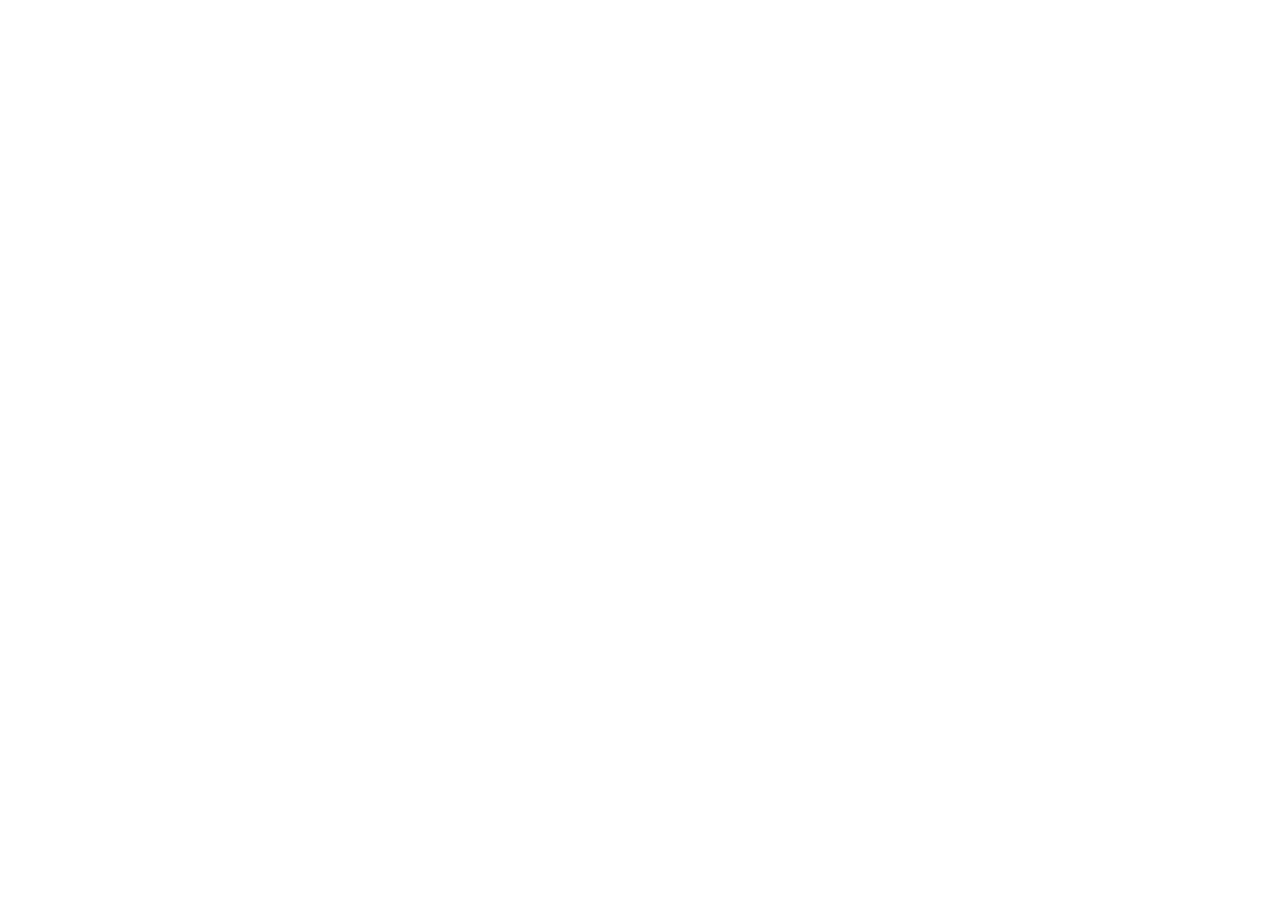
==== about/index.html @ 23fddfbd "update" ====
<!doctype html>
<html lang="zh-CN">

<head>
  <meta charset="UTF-8">
  <link rel="shortcut icon" href="/favicon.ico" />
  <link rel="icon" type="image/svg+xml" href="/favicon.ico" />
  <link rel="apple-touch-icon" href="/favicon.ico">
  <meta name="viewport" content="width=device-width, initial-scale=1.0, maximum-scale=5.0, shrink-to-fit=no">
  <meta http-equiv="x-ua-compatible" content="ie=edge">
  <meta name="author" content="VirtualHotBar">
  <meta name="description" content="WinNew是一个获取原版Windows镜像的网站， 镜像来自于Windows更新服务器，提供直链下载。原汁原味，纯净无修改！">
  <meta property="og:type" content="website">
  <meta property="og:site_name" content="WinNew">
  <meta property="og:description" content="WinNew是一个获取原版Windows镜像的网站， 镜像来自于Windows更新服务器，提供直链下载。原汁原味，纯净无修改！">
  <meta property="og:locale" content="zh_CN">
  <meta property="article:author" content="VirtualHotBar">
  
  <title>WinNew - 关于</title>

  <script type="text/javascript">
    (function(c,l,a,r,i,t,y){
        c[a]=c[a]||function(){(c[a].q=c[a].q||[]).push(arguments)};
        t=l.createElement(r);t.async=1;t.src="https://www.clarity.ms/tag/"+i;
        y=l.getElementsByTagName(r)[0];y.parentNode.insertBefore(t,y);
    })(window, document, "clarity", "script", "ne634b895w");
  </script>
  

</head>

<body style="margin:0;display:block;">
  <div id="root" style="width: 100%;"></div>
  <script type="module" src="../src/App.tsx"></script>
</body>
</html>
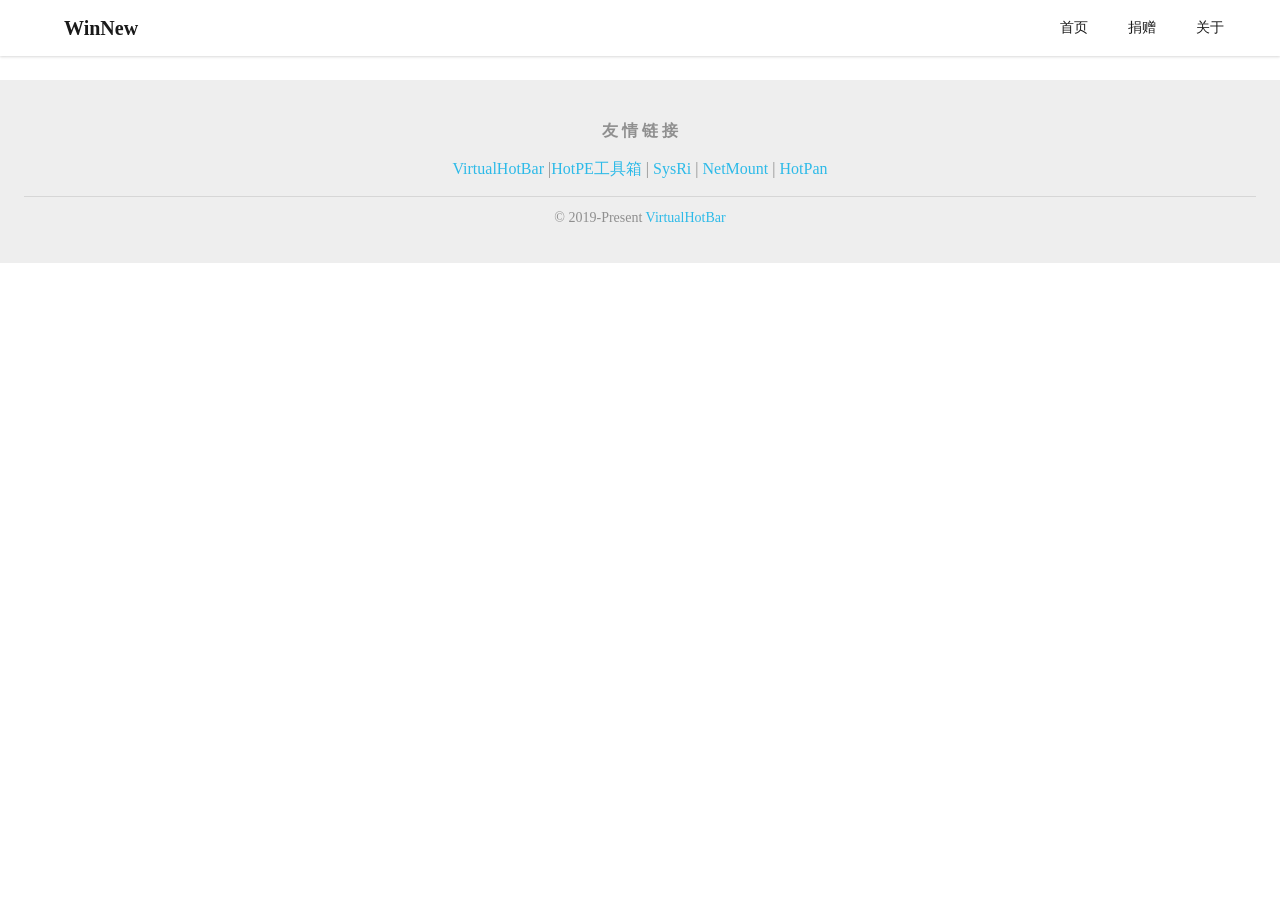
==== commit 73d09601: "Deploying to dist from @ mgz0227/WinNew_Web@f7a3e808bc69de1b3b9329cca08ab1f338e3a740 🚀" ====
--- a/about/index.html
+++ b/about/index.html
@@ -11,6 +11,8 @@
   <meta name="author" content="VirtualHotBar">
   <meta name="description" content="WinNew是一个获取原版Windows镜像的网站， 镜像来自于Windows更新服务器，提供直链下载。原汁原味，纯净无修改！">
   <meta property="og:type" content="website">
+  <meta property="og:title" content="WinNew - 关于">
+  <meta property="og:url" content="https://winnew.cn/about">
   <meta property="og:site_name" content="WinNew">
   <meta property="og:description" content="WinNew是一个获取原版Windows镜像的网站， 镜像来自于Windows更新服务器，提供直链下载。原汁原味，纯净无修改！">
   <meta property="og:locale" content="zh_CN">
@@ -26,11 +28,14 @@
     })(window, document, "clarity", "script", "ne634b895w");
   </script>
   
+  <script charset="UTF-8" id="LA_COLLECT" src="//sdk.51.la/js-sdk-pro.min.js"></script>
+  <script>LA.init({id:"KMXcXkix0m3qBlgg",ck:"KMXcXkix0m3qBlgg"})</script>
 
+  <script type="module" crossorigin src="/static/js/App-CYLGF8KH.js"></script>
+  <link rel="stylesheet" crossorigin href="/static/css/App-DLzxTqqe.css">
 </head>
 
 <body style="margin:0;display:block;">
   <div id="root" style="width: 100%;"></div>
-  <script type="module" src="../src/App.tsx"></script>
 </body>
 </html>
--- a/static/css/App-DLzxTqqe.css
+++ b/static/css/App-DLzxTqqe.css
@@ -0,0 +1 @@
+:root{--td-screen-xs: 320px;--td-screen-sm: 768px;--td-screen-md: 992px;--td-screen-lg: 1200px;--td-screen-xl: 1400px;--td-screen-xxl: 1880px}@-moz-document url-prefix(){.narrow-scrollbar{scrollbar-color:var(--td-scrollbar-color) transparent;scrollbar-width:thin}}.narrow-scrollbar::-webkit-scrollbar{width:8px;height:8px}.narrow-scrollbar::-webkit-scrollbar-thumb{border:2px solid transparent;background-clip:content-box;background-color:var(--td-scrollbar-color);border-radius:15px}.narrow-scrollbar::-webkit-scrollbar-thumb:vertical:hover,.narrow-scrollbar::-webkit-scrollbar-thumb:horizontal:hover{background-color:var(--td-scrollbar-hover-color)}.t-fake-arrow path{-webkit-transition:d .2s;transition:d .2s;stroke:currentcolor}.t-fake-arrow--active path{d:path("M3.75 10.2002L7.99274 5.7998L12.2361 10.0425")}.t-slide-down-enter-active,.t-slide-down-leave-active{-webkit-transition:height .2s cubic-bezier(.38,0,.24,1);transition:height .2s cubic-bezier(.38,0,.24,1)}:root,:root[theme-mode=light]{--td-brand-color-1: #f2f3ff;--td-brand-color-2: #d9e1ff;--td-brand-color-3: #b5c7ff;--td-brand-color-4: #8eabff;--td-brand-color-5: #618dff;--td-brand-color-6: #366ef4;--td-brand-color-7: #0052d9;--td-brand-color-8: #003cab;--td-brand-color-9: #002a7c;--td-brand-color-10: #001a57;--td-warning-color-1: #fff1e9;--td-warning-color-2: #ffd9c2;--td-warning-color-3: #ffb98c;--td-warning-color-4: #fa9550;--td-warning-color-5: #e37318;--td-warning-color-6: #be5a00;--td-warning-color-7: #954500;--td-warning-color-8: #713300;--td-warning-color-9: #532300;--td-warning-color-10: #3b1700;--td-error-color-1: #fff0ed;--td-error-color-2: #ffd8d2;--td-error-color-3: #ffb9b0;--td-error-color-4: #ff9285;--td-error-color-5: #f6685d;--td-error-color-6: #d54941;--td-error-color-7: #ad352f;--td-error-color-8: #881f1c;--td-error-color-9: #68070a;--td-error-color-10: #490002;--td-success-color-1: #e3f9e9;--td-success-color-2: #c6f3d7;--td-success-color-3: #92dab2;--td-success-color-4: #56c08d;--td-success-color-5: #2ba471;--td-success-color-6: #008858;--td-success-color-7: #006c45;--td-success-color-8: #005334;--td-success-color-9: #003b23;--td-success-color-10: #002515;--td-gray-color-1: #f3f3f3;--td-gray-color-2: #eee;--td-gray-color-3: #e8e8e8;--td-gray-color-4: #ddd;--td-gray-color-5: #c6c6c6;--td-gray-color-6: #a6a6a6;--td-gray-color-7: #8b8b8b;--td-gray-color-8: #777;--td-gray-color-9: #5e5e5e;--td-gray-color-10: #4b4b4b;--td-gray-color-11: #393939;--td-gray-color-12: #2c2c2c;--td-gray-color-13: #242424;--td-gray-color-14: #181818;--td-font-white-1: #ffffff;--td-font-white-2: rgba(255, 255, 255, .55);--td-font-white-3: rgba(255, 255, 255, .35);--td-font-white-4: rgba(255, 255, 255, .22);--td-font-gray-1: rgba(0, 0, 0, .9);--td-font-gray-2: rgba(0, 0, 0, .6);--td-font-gray-3: rgba(0, 0, 0, .4);--td-font-gray-4: rgba(0, 0, 0, .26);--td-brand-color: var(--td-brand-color-7);--td-warning-color: var(--td-warning-color-5);--td-error-color: var(--td-error-color-6);--td-success-color: var(--td-success-color-5);--td-brand-color-hover: var(--td-brand-color-6);--td-brand-color-focus: var(--td-brand-color-2);--td-brand-color-active: var(--td-brand-color-8);--td-brand-color-disabled: var(--td-brand-color-3);--td-brand-color-light: var(--td-brand-color-1);--td-brand-color-light-hover: var(--td-brand-color-2);--td-warning-color-hover: var(--td-warning-color-4);--td-warning-color-focus: var(--td-warning-color-2);--td-warning-color-active: var(--td-warning-color-6);--td-warning-color-disabled: var(--td-warning-color-3);--td-warning-color-light: var(--td-warning-color-1);--td-warning-color-light-hover: var(--td-warning-color-2);--td-error-color-hover: var(--td-error-color-5);--td-error-color-focus: var(--td-error-color-2);--td-error-color-active: var(--td-error-color-7);--td-error-color-disabled: var(--td-error-color-3);--td-error-color-light: var(--td-error-color-1);--td-error-color-light-hover: var(--td-error-color-2);--td-success-color-hover: var(--td-success-color-4);--td-success-color-focus: var(--td-success-color-2);--td-success-color-active: var(--td-success-color-6);--td-success-color-disabled: var(--td-success-color-3);--td-success-color-light: var(--td-success-color-1);--td-success-color-light-hover: var(--td-success-color-2);--td-mask-active: rgba(0, 0, 0, .6);--td-mask-disabled: rgba(255, 255, 255, .6);--td-bg-color-page: var(--td-gray-color-2);--td-bg-color-container: #fff;--td-bg-color-container-hover: var(--td-gray-color-1);--td-bg-color-container-active: var(--td-gray-color-3);--td-bg-color-container-select: #fff;--td-bg-color-secondarycontainer: var(--td-gray-color-1);--td-bg-color-secondarycontainer-hover: var(--td-gray-color-2);--td-bg-color-secondarycontainer-active: var(--td-gray-color-4);--td-bg-color-component: var(--td-gray-color-3);--td-bg-color-component-hover: var(--td-gray-color-4);--td-bg-color-component-active: var(--td-gray-color-6);--td-bg-color-secondarycomponent: var(--td-gray-color-4);--td-bg-color-secondarycomponent-hover: var(--td-gray-color-5);--td-bg-color-secondarycomponent-active: var(--td-gray-color-6);--td-bg-color-component-disabled: var(--td-gray-color-2);--td-bg-color-specialcomponent: #fff;--td-text-color-primary: var(--td-font-gray-1);--td-text-color-secondary: var(--td-font-gray-2);--td-text-color-placeholder: var(--td-font-gray-3);--td-text-color-disabled: var(--td-font-gray-4);--td-text-color-anti: #fff;--td-text-color-brand: var(--td-brand-color-7);--td-text-color-link: var(--td-brand-color-8);--td-border-level-1-color: var(--td-gray-color-3);--td-component-stroke: var(--td-gray-color-3);--td-border-level-2-color: var(--td-gray-color-4);--td-component-border: var(--td-gray-color-4);--td-shadow-1: 0 1px 10px rgba(0, 0, 0, .05), 0 4px 5px rgba(0, 0, 0, .08), 0 2px 4px -1px rgba(0, 0, 0, .12);--td-shadow-2: 0 3px 14px 2px rgba(0, 0, 0, .05), 0 8px 10px 1px rgba(0, 0, 0, .06), 0 5px 5px -3px rgba(0, 0, 0, .1);--td-shadow-3: 0 6px 30px 5px rgba(0, 0, 0, .05), 0 16px 24px 2px rgba(0, 0, 0, .04), 0 8px 10px -5px rgba(0, 0, 0, .08);--td-shadow-inset-top: inset 0 .5px 0 #dcdcdc;--td-shadow-inset-right: inset .5px 0 0 #dcdcdc;--td-shadow-inset-bottom: inset 0 -.5px 0 #dcdcdc;--td-shadow-inset-left: inset -.5px 0 0 #dcdcdc;--td-table-shadow-color: rgba(0, 0, 0, .08);--td-scrollbar-color: rgba(0, 0, 0, .1);--td-scrollbar-hover-color: rgba(0, 0, 0, .3);--td-scroll-track-color: #fff}:root[theme-mode=dark]{--td-brand-color-1: #1b2f51;--td-brand-color-2: #173463;--td-brand-color-3: #143975;--td-brand-color-4: #103d88;--td-brand-color-5: #0d429a;--td-brand-color-6: #054bbe;--td-brand-color-7: #2667d4;--td-brand-color-8: #4582e6;--td-brand-color-9: #699ef5;--td-brand-color-10: #96bbf8;--td-warning-color-1: #4f2a1d;--td-warning-color-2: #582f21;--td-warning-color-3: #733c23;--td-warning-color-4: #a75d2b;--td-warning-color-5: #cf6e2d;--td-warning-color-6: #dc7633;--td-warning-color-7: #e8935c;--td-warning-color-8: #ecbf91;--td-warning-color-9: #eed7bf;--td-warning-color-10: #f3e9dc;--td-error-color-1: #472324;--td-error-color-2: #5e2a2d;--td-error-color-3: #703439;--td-error-color-4: #83383e;--td-error-color-5: #a03f46;--td-error-color-6: #c64751;--td-error-color-7: #de6670;--td-error-color-8: #ec888e;--td-error-color-9: #edb1b6;--td-error-color-10: #eeced0;--td-success-color-1: #193a2a;--td-success-color-2: #1a4230;--td-success-color-3: #17533d;--td-success-color-4: #0d7a55;--td-success-color-5: #059465;--td-success-color-6: #43af8a;--td-success-color-7: #46bf96;--td-success-color-8: #80d2b6;--td-success-color-9: #b4e1d3;--td-success-color-10: #deede8;--td-gray-color-1: #f3f3f3;--td-gray-color-2: #eee;--td-gray-color-3: #e8e8e8;--td-gray-color-4: #ddd;--td-gray-color-5: #c6c6c6;--td-gray-color-6: #a6a6a6;--td-gray-color-7: #8b8b8b;--td-gray-color-8: #777;--td-gray-color-9: #5e5e5e;--td-gray-color-10: #4b4b4b;--td-gray-color-11: #393939;--td-gray-color-12: #2c2c2c;--td-gray-color-13: #242424;--td-gray-color-14: #181818;--td-font-white-1: rgba(255, 255, 255, .9);--td-font-white-2: rgba(255, 255, 255, .55);--td-font-white-3: rgba(255, 255, 255, .35);--td-font-white-4: rgba(255, 255, 255, .22);--td-font-gray-1: rgba(0, 0, 0, .9);--td-font-gray-2: rgba(0, 0, 0, .6);--td-font-gray-3: rgba(0, 0, 0, .4);--td-font-gray-4: rgba(0, 0, 0, .26);--td-brand-color: var(--td-brand-color-8);--td-warning-color: var(--td-warning-color-5);--td-error-color: var(--td-error-color-6);--td-success-color: var(--td-success-color-5);--td-brand-color-hover: var(--td-brand-color-7);--td-brand-color-focus: var(--td-brand-color-2);--td-brand-color-active: var(--td-brand-color-9);--td-brand-color-disabled: var(--td-brand-color-3);--td-brand-color-light: var(--td-brand-color-1);--td-brand-color-light-hover: var(--td-brand-color-2);--td-warning-color-hover: var(--td-warning-color-4);--td-warning-color-focus: var(--td-warning-color-2);--td-warning-color-active: var(--td-warning-color-6);--td-warning-color-disabled: var(--td-warning-color-3);--td-warning-color-light: var(--td-warning-color-1);--td-warning-color-light-hover: var(--td-warning-color-2);--td-error-color-hover: var(--td-error-color-5);--td-error-color-focus: var(--td-error-color-2);--td-error-color-active: var(--td-error-color-7);--td-error-color-disabled: var(--td-error-color-3);--td-error-color-light: var(--td-error-color-1);--td-error-color-light-hover: var(--td-error-color-2);--td-success-color-hover: var(--td-success-color-4);--td-success-color-focus: var(--td-success-color-2);--td-success-color-active: var(--td-success-color-6);--td-success-color-disabled: var(--td-success-color-3);--td-success-color-light: var(--td-success-color-1);--td-success-color-light-hover: var(--td-success-color-2);--td-mask-active: rgba(0, 0, 0, .4);--td-mask-disabled: rgba(0, 0, 0, .6);--td-bg-color-page: var(--td-gray-color-14);--td-bg-color-container: var(--td-gray-color-13);--td-bg-color-container-hover: var(--td-gray-color-12);--td-bg-color-container-active: var(--td-gray-color-10);--td-bg-color-container-select: var(--td-gray-color-9);--td-bg-color-secondarycontainer: var(--td-gray-color-12);--td-bg-color-secondarycontainer-hover: var(--td-gray-color-11);--td-bg-color-secondarycontainer-active: var(--td-gray-color-9);--td-bg-color-component: var(--td-gray-color-11);--td-bg-color-component-hover: var(--td-gray-color-10);--td-bg-color-component-active: var(--td-gray-color-9);--td-bg-color-secondarycomponent: var(--td-gray-color-10);--td-bg-color-secondarycomponent-hover: var(--td-gray-color-9);--td-bg-color-secondarycomponent-active: var(--td-gray-color-8);--td-bg-color-component-disabled: var(--td-gray-color-12);--td-bg-color-specialcomponent: transparent;--td-text-color-primary: var(--td-font-white-1);--td-text-color-secondary: var(--td-font-white-2);--td-text-color-placeholder: var(--td-font-white-3);--td-text-color-disabled: var(--td-font-white-4);--td-text-color-anti: #fff;--td-text-color-brand: var(--td-brand-color-8);--td-text-color-link: var(--td-brand-color-8);--td-border-level-1-color: var(--td-gray-color-11);--td-component-stroke: var(--td-gray-color-11);--td-border-level-2-color: var(--td-gray-color-9);--td-component-border: var(--td-gray-color-9);--td-shadow-1: 0 4px 6px rgba(0, 0, 0, .06), 0 1px 10px rgba(0, 0, 0, .08), 0 2px 4px rgba(0, 0, 0, .12);--td-shadow-2: 0 8px 10px rgba(0, 0, 0, .12), 0 3px 14px rgba(0, 0, 0, .1), 0 5px 5px rgba(0, 0, 0, .16);--td-shadow-3: 0 16px 24px rgba(0, 0, 0, .14), 0 6px 30px rgba(0, 0, 0, .12), 0 8px 10px rgba(0, 0, 0, .2);--td-shadow-inset-top: inset 0 .5px 0 #5e5e5e;--td-shadow-inset-right: inset .5px 0 0 #5e5e5e;--td-shadow-inset-bottom: inset 0 -.5px 0 #5e5e5e;--td-shadow-inset-left: inset -.5px 0 0 #5e5e5e;--td-table-shadow-color: rgba(0, 0, 0, .55);--td-scrollbar-color: rgba(255, 255, 255, .1);--td-scrollbar-hover-color: rgba(255, 255, 255, .3);--td-scroll-track-color: #333}:root{--td-radius-small: 2px;--td-radius-default: 3px;--td-radius-medium: 6px;--td-radius-large: 9px;--td-radius-extraLarge: 12px;--td-radius-round: 999px;--td-radius-circle: 50%}:root{--td-font-family: PingFang SC, Microsoft YaHei, Arial Regular;--td-font-family-medium: PingFang SC, Microsoft YaHei, Arial Medium;--td-font-size-link-small: 12px;--td-font-size-link-medium: 14px;--td-font-size-link-large: 16px;--td-font-size-mark-small: 12px;--td-font-size-mark-medium: 14px;--td-font-size-body-small: 12px;--td-font-size-body-medium: 14px;--td-font-size-body-large: 16px;--td-font-size-title-small: 14px;--td-font-size-title-medium: 16px;--td-font-size-title-large: 20px;--td-font-size-headline-small: 24px;--td-font-size-headline-medium: 28px;--td-font-size-headline-large: 36px;--td-font-size-display-medium: 48px;--td-font-size-display-large: 64px;--td-line-height-link-small: 20px;--td-line-height-link-medium: 22px;--td-line-height-link-large: 24px;--td-line-height-mark-small: 20px;--td-line-height-mark-medium: 22px;--td-line-height-body-small: 20px;--td-line-height-body-medium: 22px;--td-line-height-body-large: 24px;--td-line-height-title-small: 22px;--td-line-height-title-medium: 24px;--td-line-height-title-large: 28px;--td-line-height-headline-small: 32px;--td-line-height-headline-medium: 36px;--td-line-height-headline-large: 44px;--td-line-height-display-medium: 56px;--td-line-height-display-large: 72px;--td-font-link-small: var(--td-font-size-link-small) / var(--td-line-height-link-small) var(--td-font-family);--td-font-link-medium: var(--td-font-size-link-medium) / var(--td-line-height-link-medium) var(--td-font-family);--td-font-link-large: var(--td-font-size-link-large) / var(--td-line-height-link-large) var(--td-font-family);--td-font-mark-small: 600 var(--td-font-size-mark-small) / var(--td-line-height-mark-small) var(--td-font-family);--td-font-mark-medium: 600 var(--td-font-size-mark-medium) / var(--td-line-height-mark-medium) var(--td-font-family);--td-font-body-small: var(--td-font-size-body-small) / var(--td-line-height-body-small) var(--td-font-family);--td-font-body-medium: var(--td-font-size-body-medium) / var(--td-line-height-body-medium) var(--td-font-family);--td-font-body-large: var(--td-font-size-body-large) / var(--td-line-height-body-large) var(--td-font-family);--td-font-title-small: 600 var(--td-font-size-title-small) / var(--td-line-height-title-small) var(--td-font-family);--td-font-title-medium: 600 var(--td-font-size-title-medium) / var(--td-line-height-title-medium) var(--td-font-family);--td-font-title-large: 600 var(--td-font-size-title-large) / var(--td-line-height-title-large) var(--td-font-family);--td-font-headline-small: 600 var(--td-font-size-headline-small) / var(--td-line-height-headline-small) var(--td-font-family);--td-font-headline-medium: 600 var(--td-font-size-headline-medium) / var(--td-line-height-headline-medium) var(--td-font-family);--td-font-headline-large: 600 var(--td-font-size-headline-large) / var(--td-line-height-headline-large) var(--td-font-family);--td-font-display-medium: 600 var(--td-font-size-display-medium) / var(--td-line-height-display-medium) var(--td-font-family);--td-font-display-large: 600 var(--td-font-size-display-large) / var(--td-line-height-display-large) var(--td-font-family)}:root{--td-size-1: 2px;--td-size-2: 4px;--td-size-3: 6px;--td-size-4: 8px;--td-size-5: 12px;--td-size-6: 16px;--td-size-7: 20px;--td-size-8: 24px;--td-size-9: 28px;--td-size-10: 32px;--td-size-11: 36px;--td-size-12: 40px;--td-size-13: 48px;--td-size-14: 56px;--td-size-15: 64px;--td-size-16: 72px;--td-comp-size-xxxs: var(--td-size-6);--td-comp-size-xxs: var(--td-size-7);--td-comp-size-xs: var(--td-size-8);--td-comp-size-s: var(--td-size-9);--td-comp-size-m: var(--td-size-10);--td-comp-size-l: var(--td-size-11);--td-comp-size-xl: var(--td-size-12);--td-comp-size-xxl: var(--td-size-13);--td-comp-size-xxxl: var(--td-size-14);--td-comp-size-xxxxl: var(--td-size-15);--td-comp-size-xxxxxl: var(--td-size-16);--td-pop-padding-s: var(--td-size-2);--td-pop-padding-m: var(--td-size-3);--td-pop-padding-l: var(--td-size-4);--td-pop-padding-xl: var(--td-size-5);--td-pop-padding-xxl: var(--td-size-6);--td-comp-paddingLR-xxs: var(--td-size-1);--td-comp-paddingLR-xs: var(--td-size-2);--td-comp-paddingLR-s: var(--td-size-4);--td-comp-paddingLR-m: var(--td-size-5);--td-comp-paddingLR-l: var(--td-size-6);--td-comp-paddingLR-xl: var(--td-size-8);--td-comp-paddingLR-xxl: var(--td-size-10);--td-comp-paddingTB-xxs: var(--td-size-1);--td-comp-paddingTB-xs: var(--td-size-2);--td-comp-paddingTB-s: var(--td-size-4);--td-comp-paddingTB-m: var(--td-size-5);--td-comp-paddingTB-l: var(--td-size-6);--td-comp-paddingTB-xl: var(--td-size-8);--td-comp-paddingTB-xxl: var(--td-size-10);--td-comp-margin-xxs: var(--td-size-1);--td-comp-margin-xs: var(--td-size-2);--td-comp-margin-s: var(--td-size-4);--td-comp-margin-m: var(--td-size-5);--td-comp-margin-l: var(--td-size-6);--td-comp-margin-xl: var(--td-size-7);--td-comp-margin-xxl: var(--td-size-8);--td-comp-margin-xxxl: var(--td-size-10);--td-comp-margin-xxxxl: var(--td-size-12)}html{background-color:var(--td-bg-color-container)}p{font-size:1rem}.class-link{color:#2dbae8;text-decoration:none!important;transition:opacity .1s ease}.class-link:hover{opacity:.8;text-decoration:none!important}.class-link:visited,.class-link:active{text-decoration:none!important}.class-link[disabled]{cursor:not-allowed;opacity:.6}.donation-table{margin:0 auto;width:100%;max-width:800px;border-collapse:collapse}.donation-table th,.donation-table td{border:1px solid var(--td-bg-color-page);padding:8px 12px;text-align:center}.donation-table thead{background-color:var(--td-bg-color-page)}.donation-table thead th{font-weight:400;color:var(--td-text-color-primary);text-align:center}.donation-table img{max-width:100%}.t-layout{font:var(--td-font-body-medium);color:var(--td-text-color-primary);-webkit-box-sizing:border-box;box-sizing:border-box;margin:0;padding:0;list-style:none}.t-layout,.t-layout__direction-vertical{display:-webkit-box;display:-ms-flexbox;display:flex;-webkit-box-orient:vertical;-webkit-box-direction:normal;-ms-flex-direction:column;flex-direction:column;background:var(--td-bg-color-page);-webkit-box-flex:1;-ms-flex:auto;flex:auto}.t-layout--with-sider,.t-layout__direction-horizontal{-webkit-box-orient:horizontal;-webkit-box-direction:normal;-ms-flex-direction:row;flex-direction:row}.t-layout__header{height:var(--td-comp-size-xxxl);background-color:var(--td-bg-color-container)}.t-layout__content{-webkit-box-flex:1;-ms-flex:auto;flex:auto}.t-layout__sider{position:relative;-webkit-transition:all .2s;transition:all .2s;background:var(--td-bg-color-container);width:232px}.t-layout__footer{color:var(--td-text-color-placeholder);padding:24px}.t-row{font:var(--td-font-body-medium);color:var(--td-text-color-primary);-webkit-box-sizing:border-box;box-sizing:border-box;margin:0;padding:0;list-style:none;display:-webkit-box;display:-ms-flexbox;display:flex;-webkit-box-orient:horizontal;-webkit-box-direction:normal;-ms-flex-flow:row wrap;flex-flow:row wrap}.t-row--start{-webkit-box-pack:start;-ms-flex-pack:start;justify-content:flex-start}.t-row--center{-webkit-box-pack:center;-ms-flex-pack:center;justify-content:center}.t-row--end{-webkit-box-pack:end;-ms-flex-pack:end;justify-content:flex-end}.t-row--space-between{-webkit-box-pack:justify;-ms-flex-pack:justify;justify-content:space-between}.t-row--space-around{-ms-flex-pack:distribute;justify-content:space-around}.t-row--top{-webkit-box-align:start;-ms-flex-align:start;align-items:flex-start}.t-row--middle{-webkit-box-align:center;-ms-flex-align:center;align-items:center}.t-row--bottom{-webkit-box-align:end;-ms-flex-align:end;align-items:flex-end}.t-row--align-top,.t-row--align-start{-webkit-box-align:start;-ms-flex-align:start;align-items:flex-start}.t-row--align-middle,.t-row--align-center{-webkit-box-align:center;-ms-flex-align:center;align-items:center}.t-row--align-bottom,.t-row--align-end{-webkit-box-align:end;-ms-flex-align:end;align-items:flex-end}.t-row--align-stretch{-webkit-box-align:stretch;-ms-flex-align:stretch;align-items:stretch}.t-row--align-baseline{-webkit-box-align:baseline;-ms-flex-align:baseline;align-items:baseline}.t-col{position:relative;max-width:100%;min-height:1px;-webkit-box-sizing:border-box;box-sizing:border-box}.t-col-12{display:block;-webkit-box-flex:0;-ms-flex:0 0 100%;flex:0 0 100%;max-width:100%}.t-col-push-12{left:100%}.t-col-pull-12{right:100%}.t-col-offset-12{margin-left:100%}.t-col-order-12{-webkit-box-ordinal-group:13;-ms-flex-order:12;order:12}.t-col-11{display:block;-webkit-box-flex:0;-ms-flex:0 0 91.66666667%;flex:0 0 91.66666667%;max-width:91.66666667%}.t-col-push-11{left:91.66666667%}.t-col-pull-11{right:91.66666667%}.t-col-offset-11{margin-left:91.66666667%}.t-col-order-11{-webkit-box-ordinal-group:12;-ms-flex-order:11;order:11}.t-col-10{display:block;-webkit-box-flex:0;-ms-flex:0 0 83.33333333%;flex:0 0 83.33333333%;max-width:83.33333333%}.t-col-push-10{left:83.33333333%}.t-col-pull-10{right:83.33333333%}.t-col-offset-10{margin-left:83.33333333%}.t-col-order-10{-webkit-box-ordinal-group:11;-ms-flex-order:10;order:10}.t-col-9{display:block;-webkit-box-flex:0;-ms-flex:0 0 75%;flex:0 0 75%;max-width:75%}.t-col-push-9{left:75%}.t-col-pull-9{right:75%}.t-col-offset-9{margin-left:75%}.t-col-order-9{-webkit-box-ordinal-group:10;-ms-flex-order:9;order:9}.t-col-8{display:block;-webkit-box-flex:0;-ms-flex:0 0 66.66666667%;flex:0 0 66.66666667%;max-width:66.66666667%}.t-col-push-8{left:66.66666667%}.t-col-pull-8{right:66.66666667%}.t-col-offset-8{margin-left:66.66666667%}.t-col-order-8{-webkit-box-ordinal-group:9;-ms-flex-order:8;order:8}.t-col-7{display:block;-webkit-box-flex:0;-ms-flex:0 0 58.33333333%;flex:0 0 58.33333333%;max-width:58.33333333%}.t-col-push-7{left:58.33333333%}.t-col-pull-7{right:58.33333333%}.t-col-offset-7{margin-left:58.33333333%}.t-col-order-7{-webkit-box-ordinal-group:8;-ms-flex-order:7;order:7}.t-col-6{display:block;-webkit-box-flex:0;-ms-flex:0 0 50%;flex:0 0 50%;max-width:50%}.t-col-push-6{left:50%}.t-col-pull-6{right:50%}.t-col-offset-6{margin-left:50%}.t-col-order-6{-webkit-box-ordinal-group:7;-ms-flex-order:6;order:6}.t-col-5{display:block;-webkit-box-flex:0;-ms-flex:0 0 41.66666667%;flex:0 0 41.66666667%;max-width:41.66666667%}.t-col-push-5{left:41.66666667%}.t-col-pull-5{right:41.66666667%}.t-col-offset-5{margin-left:41.66666667%}.t-col-order-5{-webkit-box-ordinal-group:6;-ms-flex-order:5;order:5}.t-col-4{display:block;-webkit-box-flex:0;-ms-flex:0 0 33.33333333%;flex:0 0 33.33333333%;max-width:33.33333333%}.t-col-push-4{left:33.33333333%}.t-col-pull-4{right:33.33333333%}.t-col-offset-4{margin-left:33.33333333%}.t-col-order-4{-webkit-box-ordinal-group:5;-ms-flex-order:4;order:4}.t-col-3{display:block;-webkit-box-flex:0;-ms-flex:0 0 25%;flex:0 0 25%;max-width:25%}.t-col-push-3{left:25%}.t-col-pull-3{right:25%}.t-col-offset-3{margin-left:25%}.t-col-order-3{-webkit-box-ordinal-group:4;-ms-flex-order:3;order:3}.t-col-2{display:block;-webkit-box-flex:0;-ms-flex:0 0 16.66666667%;flex:0 0 16.66666667%;max-width:16.66666667%}.t-col-push-2{left:16.66666667%}.t-col-pull-2{right:16.66666667%}.t-col-offset-2{margin-left:16.66666667%}.t-col-order-2{-webkit-box-ordinal-group:3;-ms-flex-order:2;order:2}.t-col-1{display:block;-webkit-box-flex:0;-ms-flex:0 0 8.33333333%;flex:0 0 8.33333333%;max-width:8.33333333%}.t-col-push-1{left:8.33333333%}.t-col-pull-1{right:8.33333333%}.t-col-offset-1{margin-left:8.33333333%}.t-col-order-1{-webkit-box-ordinal-group:2;-ms-flex-order:1;order:1}.t-col-0{display:none}.t-col-offset-0{margin-left:0}.t-col-order-0{-webkit-box-ordinal-group:1;-ms-flex-order:0;order:0}.t-col-xs-12{display:block;-webkit-box-flex:0;-ms-flex:0 0 100%;flex:0 0 100%;max-width:100%}.t-col-xs-push-12{left:100%}.t-col-xs-pull-12{right:100%}.t-col-xs-offset-12{margin-left:100%}.t-col-xs-order-12{-webkit-box-ordinal-group:13;-ms-flex-order:12;order:12}.t-col-xs-11{display:block;-webkit-box-flex:0;-ms-flex:0 0 91.66666667%;flex:0 0 91.66666667%;max-width:91.66666667%}.t-col-xs-push-11{left:91.66666667%}.t-col-xs-pull-11{right:91.66666667%}.t-col-xs-offset-11{margin-left:91.66666667%}.t-col-xs-order-11{-webkit-box-ordinal-group:12;-ms-flex-order:11;order:11}.t-col-xs-10{display:block;-webkit-box-flex:0;-ms-flex:0 0 83.33333333%;flex:0 0 83.33333333%;max-width:83.33333333%}.t-col-xs-push-10{left:83.33333333%}.t-col-xs-pull-10{right:83.33333333%}.t-col-xs-offset-10{margin-left:83.33333333%}.t-col-xs-order-10{-webkit-box-ordinal-group:11;-ms-flex-order:10;order:10}.t-col-xs-9{display:block;-webkit-box-flex:0;-ms-flex:0 0 75%;flex:0 0 75%;max-width:75%}.t-col-xs-push-9{left:75%}.t-col-xs-pull-9{right:75%}.t-col-xs-offset-9{margin-left:75%}.t-col-xs-order-9{-webkit-box-ordinal-group:10;-ms-flex-order:9;order:9}.t-col-xs-8{display:block;-webkit-box-flex:0;-ms-flex:0 0 66.66666667%;flex:0 0 66.66666667%;max-width:66.66666667%}.t-col-xs-push-8{left:66.66666667%}.t-col-xs-pull-8{right:66.66666667%}.t-col-xs-offset-8{margin-left:66.66666667%}.t-col-xs-order-8{-webkit-box-ordinal-group:9;-ms-flex-order:8;order:8}.t-col-xs-7{display:block;-webkit-box-flex:0;-ms-flex:0 0 58.33333333%;flex:0 0 58.33333333%;max-width:58.33333333%}.t-col-xs-push-7{left:58.33333333%}.t-col-xs-pull-7{right:58.33333333%}.t-col-xs-offset-7{margin-left:58.33333333%}.t-col-xs-order-7{-webkit-box-ordinal-group:8;-ms-flex-order:7;order:7}.t-col-xs-6{display:block;-webkit-box-flex:0;-ms-flex:0 0 50%;flex:0 0 50%;max-width:50%}.t-col-xs-push-6{left:50%}.t-col-xs-pull-6{right:50%}.t-col-xs-offset-6{margin-left:50%}.t-col-xs-order-6{-webkit-box-ordinal-group:7;-ms-flex-order:6;order:6}.t-col-xs-5{display:block;-webkit-box-flex:0;-ms-flex:0 0 41.66666667%;flex:0 0 41.66666667%;max-width:41.66666667%}.t-col-xs-push-5{left:41.66666667%}.t-col-xs-pull-5{right:41.66666667%}.t-col-xs-offset-5{margin-left:41.66666667%}.t-col-xs-order-5{-webkit-box-ordinal-group:6;-ms-flex-order:5;order:5}.t-col-xs-4{display:block;-webkit-box-flex:0;-ms-flex:0 0 33.33333333%;flex:0 0 33.33333333%;max-width:33.33333333%}.t-col-xs-push-4{left:33.33333333%}.t-col-xs-pull-4{right:33.33333333%}.t-col-xs-offset-4{margin-left:33.33333333%}.t-col-xs-order-4{-webkit-box-ordinal-group:5;-ms-flex-order:4;order:4}.t-col-xs-3{display:block;-webkit-box-flex:0;-ms-flex:0 0 25%;flex:0 0 25%;max-width:25%}.t-col-xs-push-3{left:25%}.t-col-xs-pull-3{right:25%}.t-col-xs-offset-3{margin-left:25%}.t-col-xs-order-3{-webkit-box-ordinal-group:4;-ms-flex-order:3;order:3}.t-col-xs-2{display:block;-webkit-box-flex:0;-ms-flex:0 0 16.66666667%;flex:0 0 16.66666667%;max-width:16.66666667%}.t-col-xs-push-2{left:16.66666667%}.t-col-xs-pull-2{right:16.66666667%}.t-col-xs-offset-2{margin-left:16.66666667%}.t-col-xs-order-2{-webkit-box-ordinal-group:3;-ms-flex-order:2;order:2}.t-col-xs-1{display:block;-webkit-box-flex:0;-ms-flex:0 0 8.33333333%;flex:0 0 8.33333333%;max-width:8.33333333%}.t-col-xs-push-1{left:8.33333333%}.t-col-xs-pull-1{right:8.33333333%}.t-col-xs-offset-1{margin-left:8.33333333%}.t-col-xs-order-1{-webkit-box-ordinal-group:2;-ms-flex-order:1;order:1}.t-col-xs-0{display:none}.t-col-push-0{left:auto}.t-col-pull-0{right:auto}.t-col-xs-push-0{left:auto}.t-col-xs-pull-0{right:auto}.t-col-xs-offset-0{margin-left:0}.t-col-xs-order-0{-webkit-box-ordinal-group:1;-ms-flex-order:0;order:0}@media (min-width: 768px){.t-col-sm-12{display:block;-webkit-box-flex:0;-ms-flex:0 0 100%;flex:0 0 100%;max-width:100%}.t-col-sm-push-12{left:100%}.t-col-sm-pull-12{right:100%}.t-col-sm-offset-12{margin-left:100%}.t-col-sm-order-12{-webkit-box-ordinal-group:13;-ms-flex-order:12;order:12}.t-col-sm-11{display:block;-webkit-box-flex:0;-ms-flex:0 0 91.66666667%;flex:0 0 91.66666667%;max-width:91.66666667%}.t-col-sm-push-11{left:91.66666667%}.t-col-sm-pull-11{right:91.66666667%}.t-col-sm-offset-11{margin-left:91.66666667%}.t-col-sm-order-11{-webkit-box-ordinal-group:12;-ms-flex-order:11;order:11}.t-col-sm-10{display:block;-webkit-box-flex:0;-ms-flex:0 0 83.33333333%;flex:0 0 83.33333333%;max-width:83.33333333%}.t-col-sm-push-10{left:83.33333333%}.t-col-sm-pull-10{right:83.33333333%}.t-col-sm-offset-10{margin-left:83.33333333%}.t-col-sm-order-10{-webkit-box-ordinal-group:11;-ms-flex-order:10;order:10}.t-col-sm-9{display:block;-webkit-box-flex:0;-ms-flex:0 0 75%;flex:0 0 75%;max-width:75%}.t-col-sm-push-9{left:75%}.t-col-sm-pull-9{right:75%}.t-col-sm-offset-9{margin-left:75%}.t-col-sm-order-9{-webkit-box-ordinal-group:10;-ms-flex-order:9;order:9}.t-col-sm-8{display:block;-webkit-box-flex:0;-ms-flex:0 0 66.66666667%;flex:0 0 66.66666667%;max-width:66.66666667%}.t-col-sm-push-8{left:66.66666667%}.t-col-sm-pull-8{right:66.66666667%}.t-col-sm-offset-8{margin-left:66.66666667%}.t-col-sm-order-8{-webkit-box-ordinal-group:9;-ms-flex-order:8;order:8}.t-col-sm-7{display:block;-webkit-box-flex:0;-ms-flex:0 0 58.33333333%;flex:0 0 58.33333333%;max-width:58.33333333%}.t-col-sm-push-7{left:58.33333333%}.t-col-sm-pull-7{right:58.33333333%}.t-col-sm-offset-7{margin-left:58.33333333%}.t-col-sm-order-7{-webkit-box-ordinal-group:8;-ms-flex-order:7;order:7}.t-col-sm-6{display:block;-webkit-box-flex:0;-ms-flex:0 0 50%;flex:0 0 50%;max-width:50%}.t-col-sm-push-6{left:50%}.t-col-sm-pull-6{right:50%}.t-col-sm-offset-6{margin-left:50%}.t-col-sm-order-6{-webkit-box-ordinal-group:7;-ms-flex-order:6;order:6}.t-col-sm-5{display:block;-webkit-box-flex:0;-ms-flex:0 0 41.66666667%;flex:0 0 41.66666667%;max-width:41.66666667%}.t-col-sm-push-5{left:41.66666667%}.t-col-sm-pull-5{right:41.66666667%}.t-col-sm-offset-5{margin-left:41.66666667%}.t-col-sm-order-5{-webkit-box-ordinal-group:6;-ms-flex-order:5;order:5}.t-col-sm-4{display:block;-webkit-box-flex:0;-ms-flex:0 0 33.33333333%;flex:0 0 33.33333333%;max-width:33.33333333%}.t-col-sm-push-4{left:33.33333333%}.t-col-sm-pull-4{right:33.33333333%}.t-col-sm-offset-4{margin-left:33.33333333%}.t-col-sm-order-4{-webkit-box-ordinal-group:5;-ms-flex-order:4;order:4}.t-col-sm-3{display:block;-webkit-box-flex:0;-ms-flex:0 0 25%;flex:0 0 25%;max-width:25%}.t-col-sm-push-3{left:25%}.t-col-sm-pull-3{right:25%}.t-col-sm-offset-3{margin-left:25%}.t-col-sm-order-3{-webkit-box-ordinal-group:4;-ms-flex-order:3;order:3}.t-col-sm-2{display:block;-webkit-box-flex:0;-ms-flex:0 0 16.66666667%;flex:0 0 16.66666667%;max-width:16.66666667%}.t-col-sm-push-2{left:16.66666667%}.t-col-sm-pull-2{right:16.66666667%}.t-col-sm-offset-2{margin-left:16.66666667%}.t-col-sm-order-2{-webkit-box-ordinal-group:3;-ms-flex-order:2;order:2}.t-col-sm-1{display:block;-webkit-box-flex:0;-ms-flex:0 0 8.33333333%;flex:0 0 8.33333333%;max-width:8.33333333%}.t-col-sm-push-1{left:8.33333333%}.t-col-sm-pull-1{right:8.33333333%}.t-col-sm-offset-1{margin-left:8.33333333%}.t-col-sm-order-1{-webkit-box-ordinal-group:2;-ms-flex-order:1;order:1}.t-col-sm-0{display:none}.t-col-push-0{left:auto}.t-col-pull-0{right:auto}.t-col-sm-push-0{left:auto}.t-col-sm-pull-0{right:auto}.t-col-sm-offset-0{margin-left:0}.t-col-sm-order-0{-webkit-box-ordinal-group:1;-ms-flex-order:0;order:0}}@media (min-width: 992px){.t-col-md-12{display:block;-webkit-box-flex:0;-ms-flex:0 0 100%;flex:0 0 100%;max-width:100%}.t-col-md-push-12{left:100%}.t-col-md-pull-12{right:100%}.t-col-md-offset-12{margin-left:100%}.t-col-md-order-12{-webkit-box-ordinal-group:13;-ms-flex-order:12;order:12}.t-col-md-11{display:block;-webkit-box-flex:0;-ms-flex:0 0 91.66666667%;flex:0 0 91.66666667%;max-width:91.66666667%}.t-col-md-push-11{left:91.66666667%}.t-col-md-pull-11{right:91.66666667%}.t-col-md-offset-11{margin-left:91.66666667%}.t-col-md-order-11{-webkit-box-ordinal-group:12;-ms-flex-order:11;order:11}.t-col-md-10{display:block;-webkit-box-flex:0;-ms-flex:0 0 83.33333333%;flex:0 0 83.33333333%;max-width:83.33333333%}.t-col-md-push-10{left:83.33333333%}.t-col-md-pull-10{right:83.33333333%}.t-col-md-offset-10{margin-left:83.33333333%}.t-col-md-order-10{-webkit-box-ordinal-group:11;-ms-flex-order:10;order:10}.t-col-md-9{display:block;-webkit-box-flex:0;-ms-flex:0 0 75%;flex:0 0 75%;max-width:75%}.t-col-md-push-9{left:75%}.t-col-md-pull-9{right:75%}.t-col-md-offset-9{margin-left:75%}.t-col-md-order-9{-webkit-box-ordinal-group:10;-ms-flex-order:9;order:9}.t-col-md-8{display:block;-webkit-box-flex:0;-ms-flex:0 0 66.66666667%;flex:0 0 66.66666667%;max-width:66.66666667%}.t-col-md-push-8{left:66.66666667%}.t-col-md-pull-8{right:66.66666667%}.t-col-md-offset-8{margin-left:66.66666667%}.t-col-md-order-8{-webkit-box-ordinal-group:9;-ms-flex-order:8;order:8}.t-col-md-7{display:block;-webkit-box-flex:0;-ms-flex:0 0 58.33333333%;flex:0 0 58.33333333%;max-width:58.33333333%}.t-col-md-push-7{left:58.33333333%}.t-col-md-pull-7{right:58.33333333%}.t-col-md-offset-7{margin-left:58.33333333%}.t-col-md-order-7{-webkit-box-ordinal-group:8;-ms-flex-order:7;order:7}.t-col-md-6{display:block;-webkit-box-flex:0;-ms-flex:0 0 50%;flex:0 0 50%;max-width:50%}.t-col-md-push-6{left:50%}.t-col-md-pull-6{right:50%}.t-col-md-offset-6{margin-left:50%}.t-col-md-order-6{-webkit-box-ordinal-group:7;-ms-flex-order:6;order:6}.t-col-md-5{display:block;-webkit-box-flex:0;-ms-flex:0 0 41.66666667%;flex:0 0 41.66666667%;max-width:41.66666667%}.t-col-md-push-5{left:41.66666667%}.t-col-md-pull-5{right:41.66666667%}.t-col-md-offset-5{margin-left:41.66666667%}.t-col-md-order-5{-webkit-box-ordinal-group:6;-ms-flex-order:5;order:5}.t-col-md-4{display:block;-webkit-box-flex:0;-ms-flex:0 0 33.33333333%;flex:0 0 33.33333333%;max-width:33.33333333%}.t-col-md-push-4{left:33.33333333%}.t-col-md-pull-4{right:33.33333333%}.t-col-md-offset-4{margin-left:33.33333333%}.t-col-md-order-4{-webkit-box-ordinal-group:5;-ms-flex-order:4;order:4}.t-col-md-3{display:block;-webkit-box-flex:0;-ms-flex:0 0 25%;flex:0 0 25%;max-width:25%}.t-col-md-push-3{left:25%}.t-col-md-pull-3{right:25%}.t-col-md-offset-3{margin-left:25%}.t-col-md-order-3{-webkit-box-ordinal-group:4;-ms-flex-order:3;order:3}.t-col-md-2{display:block;-webkit-box-flex:0;-ms-flex:0 0 16.66666667%;flex:0 0 16.66666667%;max-width:16.66666667%}.t-col-md-push-2{left:16.66666667%}.t-col-md-pull-2{right:16.66666667%}.t-col-md-offset-2{margin-left:16.66666667%}.t-col-md-order-2{-webkit-box-ordinal-group:3;-ms-flex-order:2;order:2}.t-col-md-1{display:block;-webkit-box-flex:0;-ms-flex:0 0 8.33333333%;flex:0 0 8.33333333%;max-width:8.33333333%}.t-col-md-push-1{left:8.33333333%}.t-col-md-pull-1{right:8.33333333%}.t-col-md-offset-1{margin-left:8.33333333%}.t-col-md-order-1{-webkit-box-ordinal-group:2;-ms-flex-order:1;order:1}.t-col-md-0{display:none}.t-col-push-0{left:auto}.t-col-pull-0{right:auto}.t-col-md-push-0{left:auto}.t-col-md-pull-0{right:auto}.t-col-md-offset-0{margin-left:0}.t-col-md-order-0{-webkit-box-ordinal-group:1;-ms-flex-order:0;order:0}}@media (min-width: 1200px){.t-col-lg-12{display:block;-webkit-box-flex:0;-ms-flex:0 0 100%;flex:0 0 100%;max-width:100%}.t-col-lg-push-12{left:100%}.t-col-lg-pull-12{right:100%}.t-col-lg-offset-12{margin-left:100%}.t-col-lg-order-12{-webkit-box-ordinal-group:13;-ms-flex-order:12;order:12}.t-col-lg-11{display:block;-webkit-box-flex:0;-ms-flex:0 0 91.66666667%;flex:0 0 91.66666667%;max-width:91.66666667%}.t-col-lg-push-11{left:91.66666667%}.t-col-lg-pull-11{right:91.66666667%}.t-col-lg-offset-11{margin-left:91.66666667%}.t-col-lg-order-11{-webkit-box-ordinal-group:12;-ms-flex-order:11;order:11}.t-col-lg-10{display:block;-webkit-box-flex:0;-ms-flex:0 0 83.33333333%;flex:0 0 83.33333333%;max-width:83.33333333%}.t-col-lg-push-10{left:83.33333333%}.t-col-lg-pull-10{right:83.33333333%}.t-col-lg-offset-10{margin-left:83.33333333%}.t-col-lg-order-10{-webkit-box-ordinal-group:11;-ms-flex-order:10;order:10}.t-col-lg-9{display:block;-webkit-box-flex:0;-ms-flex:0 0 75%;flex:0 0 75%;max-width:75%}.t-col-lg-push-9{left:75%}.t-col-lg-pull-9{right:75%}.t-col-lg-offset-9{margin-left:75%}.t-col-lg-order-9{-webkit-box-ordinal-group:10;-ms-flex-order:9;order:9}.t-col-lg-8{display:block;-webkit-box-flex:0;-ms-flex:0 0 66.66666667%;flex:0 0 66.66666667%;max-width:66.66666667%}.t-col-lg-push-8{left:66.66666667%}.t-col-lg-pull-8{right:66.66666667%}.t-col-lg-offset-8{margin-left:66.66666667%}.t-col-lg-order-8{-webkit-box-ordinal-group:9;-ms-flex-order:8;order:8}.t-col-lg-7{display:block;-webkit-box-flex:0;-ms-flex:0 0 58.33333333%;flex:0 0 58.33333333%;max-width:58.33333333%}.t-col-lg-push-7{left:58.33333333%}.t-col-lg-pull-7{right:58.33333333%}.t-col-lg-offset-7{margin-left:58.33333333%}.t-col-lg-order-7{-webkit-box-ordinal-group:8;-ms-flex-order:7;order:7}.t-col-lg-6{display:block;-webkit-box-flex:0;-ms-flex:0 0 50%;flex:0 0 50%;max-width:50%}.t-col-lg-push-6{left:50%}.t-col-lg-pull-6{right:50%}.t-col-lg-offset-6{margin-left:50%}.t-col-lg-order-6{-webkit-box-ordinal-group:7;-ms-flex-order:6;order:6}.t-col-lg-5{display:block;-webkit-box-flex:0;-ms-flex:0 0 41.66666667%;flex:0 0 41.66666667%;max-width:41.66666667%}.t-col-lg-push-5{left:41.66666667%}.t-col-lg-pull-5{right:41.66666667%}.t-col-lg-offset-5{margin-left:41.66666667%}.t-col-lg-order-5{-webkit-box-ordinal-group:6;-ms-flex-order:5;order:5}.t-col-lg-4{display:block;-webkit-box-flex:0;-ms-flex:0 0 33.33333333%;flex:0 0 33.33333333%;max-width:33.33333333%}.t-col-lg-push-4{left:33.33333333%}.t-col-lg-pull-4{right:33.33333333%}.t-col-lg-offset-4{margin-left:33.33333333%}.t-col-lg-order-4{-webkit-box-ordinal-group:5;-ms-flex-order:4;order:4}.t-col-lg-3{display:block;-webkit-box-flex:0;-ms-flex:0 0 25%;flex:0 0 25%;max-width:25%}.t-col-lg-push-3{left:25%}.t-col-lg-pull-3{right:25%}.t-col-lg-offset-3{margin-left:25%}.t-col-lg-order-3{-webkit-box-ordinal-group:4;-ms-flex-order:3;order:3}.t-col-lg-2{display:block;-webkit-box-flex:0;-ms-flex:0 0 16.66666667%;flex:0 0 16.66666667%;max-width:16.66666667%}.t-col-lg-push-2{left:16.66666667%}.t-col-lg-pull-2{right:16.66666667%}.t-col-lg-offset-2{margin-left:16.66666667%}.t-col-lg-order-2{-webkit-box-ordinal-group:3;-ms-flex-order:2;order:2}.t-col-lg-1{display:block;-webkit-box-flex:0;-ms-flex:0 0 8.33333333%;flex:0 0 8.33333333%;max-width:8.33333333%}.t-col-lg-push-1{left:8.33333333%}.t-col-lg-pull-1{right:8.33333333%}.t-col-lg-offset-1{margin-left:8.33333333%}.t-col-lg-order-1{-webkit-box-ordinal-group:2;-ms-flex-order:1;order:1}.t-col-lg-0{display:none}.t-col-push-0{left:auto}.t-col-pull-0{right:auto}.t-col-lg-push-0{left:auto}.t-col-lg-pull-0{right:auto}.t-col-lg-offset-0{margin-left:0}.t-col-lg-order-0{-webkit-box-ordinal-group:1;-ms-flex-order:0;order:0}}@media (min-width: 1400px){.t-col-xl-12{display:block;-webkit-box-flex:0;-ms-flex:0 0 100%;flex:0 0 100%;max-width:100%}.t-col-xl-push-12{left:100%}.t-col-xl-pull-12{right:100%}.t-col-xl-offset-12{margin-left:100%}.t-col-xl-order-12{-webkit-box-ordinal-group:13;-ms-flex-order:12;order:12}.t-col-xl-11{display:block;-webkit-box-flex:0;-ms-flex:0 0 91.66666667%;flex:0 0 91.66666667%;max-width:91.66666667%}.t-col-xl-push-11{left:91.66666667%}.t-col-xl-pull-11{right:91.66666667%}.t-col-xl-offset-11{margin-left:91.66666667%}.t-col-xl-order-11{-webkit-box-ordinal-group:12;-ms-flex-order:11;order:11}.t-col-xl-10{display:block;-webkit-box-flex:0;-ms-flex:0 0 83.33333333%;flex:0 0 83.33333333%;max-width:83.33333333%}.t-col-xl-push-10{left:83.33333333%}.t-col-xl-pull-10{right:83.33333333%}.t-col-xl-offset-10{margin-left:83.33333333%}.t-col-xl-order-10{-webkit-box-ordinal-group:11;-ms-flex-order:10;order:10}.t-col-xl-9{display:block;-webkit-box-flex:0;-ms-flex:0 0 75%;flex:0 0 75%;max-width:75%}.t-col-xl-push-9{left:75%}.t-col-xl-pull-9{right:75%}.t-col-xl-offset-9{margin-left:75%}.t-col-xl-order-9{-webkit-box-ordinal-group:10;-ms-flex-order:9;order:9}.t-col-xl-8{display:block;-webkit-box-flex:0;-ms-flex:0 0 66.66666667%;flex:0 0 66.66666667%;max-width:66.66666667%}.t-col-xl-push-8{left:66.66666667%}.t-col-xl-pull-8{right:66.66666667%}.t-col-xl-offset-8{margin-left:66.66666667%}.t-col-xl-order-8{-webkit-box-ordinal-group:9;-ms-flex-order:8;order:8}.t-col-xl-7{display:block;-webkit-box-flex:0;-ms-flex:0 0 58.33333333%;flex:0 0 58.33333333%;max-width:58.33333333%}.t-col-xl-push-7{left:58.33333333%}.t-col-xl-pull-7{right:58.33333333%}.t-col-xl-offset-7{margin-left:58.33333333%}.t-col-xl-order-7{-webkit-box-ordinal-group:8;-ms-flex-order:7;order:7}.t-col-xl-6{display:block;-webkit-box-flex:0;-ms-flex:0 0 50%;flex:0 0 50%;max-width:50%}.t-col-xl-push-6{left:50%}.t-col-xl-pull-6{right:50%}.t-col-xl-offset-6{margin-left:50%}.t-col-xl-order-6{-webkit-box-ordinal-group:7;-ms-flex-order:6;order:6}.t-col-xl-5{display:block;-webkit-box-flex:0;-ms-flex:0 0 41.66666667%;flex:0 0 41.66666667%;max-width:41.66666667%}.t-col-xl-push-5{left:41.66666667%}.t-col-xl-pull-5{right:41.66666667%}.t-col-xl-offset-5{margin-left:41.66666667%}.t-col-xl-order-5{-webkit-box-ordinal-group:6;-ms-flex-order:5;order:5}.t-col-xl-4{display:block;-webkit-box-flex:0;-ms-flex:0 0 33.33333333%;flex:0 0 33.33333333%;max-width:33.33333333%}.t-col-xl-push-4{left:33.33333333%}.t-col-xl-pull-4{right:33.33333333%}.t-col-xl-offset-4{margin-left:33.33333333%}.t-col-xl-order-4{-webkit-box-ordinal-group:5;-ms-flex-order:4;order:4}.t-col-xl-3{display:block;-webkit-box-flex:0;-ms-flex:0 0 25%;flex:0 0 25%;max-width:25%}.t-col-xl-push-3{left:25%}.t-col-xl-pull-3{right:25%}.t-col-xl-offset-3{margin-left:25%}.t-col-xl-order-3{-webkit-box-ordinal-group:4;-ms-flex-order:3;order:3}.t-col-xl-2{display:block;-webkit-box-flex:0;-ms-flex:0 0 16.66666667%;flex:0 0 16.66666667%;max-width:16.66666667%}.t-col-xl-push-2{left:16.66666667%}.t-col-xl-pull-2{right:16.66666667%}.t-col-xl-offset-2{margin-left:16.66666667%}.t-col-xl-order-2{-webkit-box-ordinal-group:3;-ms-flex-order:2;order:2}.t-col-xl-1{display:block;-webkit-box-flex:0;-ms-flex:0 0 8.33333333%;flex:0 0 8.33333333%;max-width:8.33333333%}.t-col-xl-push-1{left:8.33333333%}.t-col-xl-pull-1{right:8.33333333%}.t-col-xl-offset-1{margin-left:8.33333333%}.t-col-xl-order-1{-webkit-box-ordinal-group:2;-ms-flex-order:1;order:1}.t-col-xl-0{display:none}.t-col-push-0{left:auto}.t-col-pull-0{right:auto}.t-col-xl-push-0{left:auto}.t-col-xl-pull-0{right:auto}.t-col-xl-offset-0{margin-left:0}.t-col-xl-order-0{-webkit-box-ordinal-group:1;-ms-flex-order:0;order:0}}@media (min-width: 1880px){.t-col-xxl-12{display:block;-webkit-box-flex:0;-ms-flex:0 0 100%;flex:0 0 100%;max-width:100%}.t-col-xxl-push-12{left:100%}.t-col-xxl-pull-12{right:100%}.t-col-xxl-offset-12{margin-left:100%}.t-col-xxl-order-12{-webkit-box-ordinal-group:13;-ms-flex-order:12;order:12}.t-col-xxl-11{display:block;-webkit-box-flex:0;-ms-flex:0 0 91.66666667%;flex:0 0 91.66666667%;max-width:91.66666667%}.t-col-xxl-push-11{left:91.66666667%}.t-col-xxl-pull-11{right:91.66666667%}.t-col-xxl-offset-11{margin-left:91.66666667%}.t-col-xxl-order-11{-webkit-box-ordinal-group:12;-ms-flex-order:11;order:11}.t-col-xxl-10{display:block;-webkit-box-flex:0;-ms-flex:0 0 83.33333333%;flex:0 0 83.33333333%;max-width:83.33333333%}.t-col-xxl-push-10{left:83.33333333%}.t-col-xxl-pull-10{right:83.33333333%}.t-col-xxl-offset-10{margin-left:83.33333333%}.t-col-xxl-order-10{-webkit-box-ordinal-group:11;-ms-flex-order:10;order:10}.t-col-xxl-9{display:block;-webkit-box-flex:0;-ms-flex:0 0 75%;flex:0 0 75%;max-width:75%}.t-col-xxl-push-9{left:75%}.t-col-xxl-pull-9{right:75%}.t-col-xxl-offset-9{margin-left:75%}.t-col-xxl-order-9{-webkit-box-ordinal-group:10;-ms-flex-order:9;order:9}.t-col-xxl-8{display:block;-webkit-box-flex:0;-ms-flex:0 0 66.66666667%;flex:0 0 66.66666667%;max-width:66.66666667%}.t-col-xxl-push-8{left:66.66666667%}.t-col-xxl-pull-8{right:66.66666667%}.t-col-xxl-offset-8{margin-left:66.66666667%}.t-col-xxl-order-8{-webkit-box-ordinal-group:9;-ms-flex-order:8;order:8}.t-col-xxl-7{display:block;-webkit-box-flex:0;-ms-flex:0 0 58.33333333%;flex:0 0 58.33333333%;max-width:58.33333333%}.t-col-xxl-push-7{left:58.33333333%}.t-col-xxl-pull-7{right:58.33333333%}.t-col-xxl-offset-7{margin-left:58.33333333%}.t-col-xxl-order-7{-webkit-box-ordinal-group:8;-ms-flex-order:7;order:7}.t-col-xxl-6{display:block;-webkit-box-flex:0;-ms-flex:0 0 50%;flex:0 0 50%;max-width:50%}.t-col-xxl-push-6{left:50%}.t-col-xxl-pull-6{right:50%}.t-col-xxl-offset-6{margin-left:50%}.t-col-xxl-order-6{-webkit-box-ordinal-group:7;-ms-flex-order:6;order:6}.t-col-xxl-5{display:block;-webkit-box-flex:0;-ms-flex:0 0 41.66666667%;flex:0 0 41.66666667%;max-width:41.66666667%}.t-col-xxl-push-5{left:41.66666667%}.t-col-xxl-pull-5{right:41.66666667%}.t-col-xxl-offset-5{margin-left:41.66666667%}.t-col-xxl-order-5{-webkit-box-ordinal-group:6;-ms-flex-order:5;order:5}.t-col-xxl-4{display:block;-webkit-box-flex:0;-ms-flex:0 0 33.33333333%;flex:0 0 33.33333333%;max-width:33.33333333%}.t-col-xxl-push-4{left:33.33333333%}.t-col-xxl-pull-4{right:33.33333333%}.t-col-xxl-offset-4{margin-left:33.33333333%}.t-col-xxl-order-4{-webkit-box-ordinal-group:5;-ms-flex-order:4;order:4}.t-col-xxl-3{display:block;-webkit-box-flex:0;-ms-flex:0 0 25%;flex:0 0 25%;max-width:25%}.t-col-xxl-push-3{left:25%}.t-col-xxl-pull-3{right:25%}.t-col-xxl-offset-3{margin-left:25%}.t-col-xxl-order-3{-webkit-box-ordinal-group:4;-ms-flex-order:3;order:3}.t-col-xxl-2{display:block;-webkit-box-flex:0;-ms-flex:0 0 16.66666667%;flex:0 0 16.66666667%;max-width:16.66666667%}.t-col-xxl-push-2{left:16.66666667%}.t-col-xxl-pull-2{right:16.66666667%}.t-col-xxl-offset-2{margin-left:16.66666667%}.t-col-xxl-order-2{-webkit-box-ordinal-group:3;-ms-flex-order:2;order:2}.t-col-xxl-1{display:block;-webkit-box-flex:0;-ms-flex:0 0 8.33333333%;flex:0 0 8.33333333%;max-width:8.33333333%}.t-col-xxl-push-1{left:8.33333333%}.t-col-xxl-pull-1{right:8.33333333%}.t-col-xxl-offset-1{margin-left:8.33333333%}.t-col-xxl-order-1{-webkit-box-ordinal-group:2;-ms-flex-order:1;order:1}.t-col-xxl-0{display:none}.t-col-push-0{left:auto}.t-col-pull-0{right:auto}.t-col-xxl-push-0{left:auto}.t-col-xxl-pull-0{right:auto}.t-col-xxl-offset-0{margin-left:0}.t-col-xxl-order-0{-webkit-box-ordinal-group:1;-ms-flex-order:0;order:0}}.t-loading{font:var(--td-font-body-medium);color:var(--td-text-color-primary);-webkit-box-sizing:border-box;box-sizing:border-box;margin:0;padding:0;list-style:none;position:relative;color:var(--td-brand-color);font-size:var(--td-comp-size-l)}.t-loading--lock{overflow:hidden}.t-loading.t-size-s{font-size:var(--td-comp-size-xxxs)}.t-loading.t-size-l{font-size:var(--td-comp-size-xxxl)}.t-loading__parent--relative{position:relative!important}.t-loading__fullscreen{position:fixed;top:0;left:0;width:100%;height:100%;z-index:3500}.t-loading--center{display:-webkit-inline-box;display:-ms-inline-flexbox;display:inline-flex;-webkit-box-align:center;-ms-flex-align:center;align-items:center;vertical-align:middle;-webkit-box-pack:center;-ms-flex-pack:center;justify-content:center}.t-loading__content{position:absolute;left:48%;top:20%}.t-loading--inherit-color{color:inherit}.t-loading__parent{position:relative}.t-loading__overlay{background-color:var(--td-mask-disabled)}.t-loading--full{position:absolute;top:0;left:0;width:100%;height:100%;z-index:3500}.t-loading--hidden{visibility:hidden}.t-loading--visible{visibility:visible}.t-loading__text{width:auto;display:inline-block;vertical-align:middle;font:var(--td-font-body-medium);margin-left:var(--td-comp-margin-xs)}.t-loading__gradient{display:-webkit-inline-box;display:-ms-inline-flexbox;display:inline-flex;-webkit-box-pack:center;-ms-flex-pack:center;justify-content:center;-webkit-box-align:center;-ms-flex-align:center;align-items:center;vertical-align:middle}.t-loading__gradient-conic{width:100%;height:100%;border-radius:var(--td-radius-circle);background:conic-gradient(from 90deg at 50% 50%,#fff 0deg,currentcolor 360deg);-webkit-mask:radial-gradient(transparent calc(50% - .5px),#fff 50%);mask:radial-gradient(transparent calc(50% - .5px),#fff 50%)}.content-placement-top .t-popup[data-popper-placement^=top] .t-popup__content{margin-bottom:var(--td-comp-margin-s)}.content-placement-top .t-popup[data-popper-placement^=top] .t-popup__content--arrow{margin-bottom:var(--td-comp-margin-l)}.content-placement-bottom .t-popup[data-popper-placement^=bottom] .t-popup__content{margin-top:var(--td-comp-margin-s)}.content-placement-bottom .t-popup[data-popper-placement^=bottom] .t-popup__content--arrow{margin-top:var(--td-comp-margin-l)}.content-placement-left .t-popup[data-popper-placement^=left] .t-popup__content{margin-right:var(--td-comp-margin-s)}.content-placement-left .t-popup[data-popper-placement^=left] .t-popup__content--arrow{margin-right:var(--td-comp-margin-l)}.content-placement-left .t-popup[data-popper-placement^=left] .t-popup__content--text{max-width:480px}.content-placement-right .t-popup[data-popper-placement^=right] .t-popup__content{margin-left:var(--td-comp-margin-s)}.content-placement-right .t-popup[data-popper-placement^=right] .t-popup__content--arrow{margin-left:var(--td-comp-margin-l)}.content-placement-right .t-popup[data-popper-placement^=right] .t-popup__content--text{max-width:480px}.t-popup{font:var(--td-font-body-medium);-webkit-box-sizing:border-box;box-sizing:border-box;margin:0;padding:0;list-style:none;color:var(--td-text-color-primary);display:inline-block;z-index:5500}.t-popup__content{position:relative;background:var(--td-bg-color-container);-webkit-box-shadow:var(--td-shadow-2),var(--td-shadow-inset-top),var(--td-shadow-inset-right),var(--td-shadow-inset-bottom),var(--td-shadow-inset-left);box-shadow:var(--td-shadow-2),var(--td-shadow-inset-top),var(--td-shadow-inset-right),var(--td-shadow-inset-bottom),var(--td-shadow-inset-left);border-radius:var(--td-radius-medium);padding:var(--td-comp-paddingTB-xs) var(--td-comp-paddingLR-s);font-size:var(--td-font-size-body-medium);line-height:var(--td-line-height-body-medium);-webkit-box-sizing:border-box;box-sizing:border-box;word-break:break-all}.t-popup__arrow{position:absolute;z-index:1;width:8px;height:8px}.t-popup__arrow:before{position:absolute;content:"";width:8px;height:8px;-webkit-transform:rotate(45deg);transform:rotate(45deg);background:var(--td-bg-color-container)}.t-popup[data-popper-placement^=top] .t-popup__content{margin-bottom:var(--td-comp-margin-s)}.t-popup[data-popper-placement^=top] .t-popup__content--arrow{margin-bottom:var(--td-comp-margin-l)}.t-popup[data-popper-placement^=bottom] .t-popup__content{margin-top:var(--td-comp-margin-s)}.t-popup[data-popper-placement^=bottom] .t-popup__content--arrow{margin-top:var(--td-comp-margin-l)}.t-popup[data-popper-placement^=left] .t-popup__content{margin-right:var(--td-comp-margin-s)}.t-popup[data-popper-placement^=left] .t-popup__content--arrow{margin-right:var(--td-comp-margin-l)}.t-popup[data-popper-placement^=left] .t-popup__content--text{max-width:480px}.t-popup[data-popper-placement^=right] .t-popup__content{margin-left:var(--td-comp-margin-s)}.t-popup[data-popper-placement^=right] .t-popup__content--arrow{margin-left:var(--td-comp-margin-l)}.t-popup[data-popper-placement^=right] .t-popup__content--text{max-width:480px}.t-popup[data-popper-placement^=top] .t-popup__arrow:before{border-top-left-radius:100%;-webkit-box-shadow:var(--td-shadow-inset-left),var(--td-shadow-inset-bottom);box-shadow:var(--td-shadow-inset-left),var(--td-shadow-inset-bottom)}.t-popup[data-popper-placement=top-start] .t-popup__arrow{left:8px}.t-popup[data-popper-placement=top] .t-popup__arrow{left:50%;margin-left:-4px}.t-popup[data-popper-placement=top-end] .t-popup__arrow{left:calc(100% - 16px)}.t-popup[data-popper-placement^=bottom] .t-popup__arrow{top:-4px}.t-popup[data-popper-placement^=bottom] .t-popup__arrow:before{border-bottom-right-radius:100%;-webkit-box-shadow:var(--td-shadow-inset-top),var(--td-shadow-inset-right);box-shadow:var(--td-shadow-inset-top),var(--td-shadow-inset-right)}.t-popup[data-popper-placement=bottom-start] .t-popup__arrow{left:8px}.t-popup[data-popper-placement=bottom] .t-popup__arrow{left:50%;margin-left:-4px}.t-popup[data-popper-placement=bottom-end] .t-popup__arrow{left:calc(100% - 16px)}.t-popup[data-popper-placement^=left] .t-popup__arrow{right:-4px}.t-popup[data-popper-placement^=left] .t-popup__arrow:before{-webkit-box-shadow:var(--td-shadow-inset-left),var(--td-shadow-inset-top);box-shadow:var(--td-shadow-inset-left),var(--td-shadow-inset-top)}.t-popup[data-popper-placement=left-start] .t-popup__arrow{top:8px}.t-popup[data-popper-placement=left] .t-popup__arrow{top:50%;margin-top:-4px}.t-popup[data-popper-placement=left-end] .t-popup__arrow{top:calc(100% - 16px)}.t-popup[data-popper-placement^=right] .t-popup__arrow{left:-4px}.t-popup[data-popper-placement^=right] .t-popup__arrow:before{-webkit-box-shadow:var(--td-shadow-inset-right),var(--td-shadow-inset-bottom);box-shadow:var(--td-shadow-inset-right),var(--td-shadow-inset-bottom)}.t-popup[data-popper-placement=right-start] .t-popup__arrow{top:8px}.t-popup[data-popper-placement=right] .t-popup__arrow{top:50%;margin-top:-4px}.t-popup[data-popper-placement=right-end] .t-popup__arrow{top:calc(100% - 16px)}.t-popup--animation-enter,.t-popup--animation-enter-from,.t-popup--animation-exiting,.t-popup--animation-leave-to{opacity:0;visibility:hidden}.t-popup--animation-enter-to,.t-popup--animation-entering,.t-popup--animation-leave-from,.t-popup--animation-leave{opacity:1;visibility:visible;-webkit-transform:none;transform:none}.t-popup--animation-enter-active{-webkit-transition:opacity .2s linear;transition:opacity .2s linear}.t-popup--animation-leave-active{-webkit-transition:opacity .2s cubic-bezier(0,0,.15,1),visibility .2s cubic-bezier(.82,0,1,.9);transition:opacity .2s cubic-bezier(0,0,.15,1),visibility .2s cubic-bezier(.82,0,1,.9)}.t-popup--animation-expand-enter-active[data-popper-placement^=top]{-webkit-animation:t-popup-animation-expand-in-top .2s cubic-bezier(.38,0,.24,1),t-fade-in .2s linear;animation:t-popup-animation-expand-in-top .2s cubic-bezier(.38,0,.24,1),t-fade-in .2s linear}.t-popup--animation-expand-leave-active[data-popper-placement^=top]{-webkit-animation:t-popup-animation-expand-out-top .2s cubic-bezier(.38,0,.24,1),t-fade-out .2s cubic-bezier(0,0,.15,1);animation:t-popup-animation-expand-out-top .2s cubic-bezier(.38,0,.24,1),t-fade-out .2s cubic-bezier(0,0,.15,1)}@-webkit-keyframes t-popup-animation-expand-in-top{0%{-webkit-clip-path:polygon(-20% 120%,120% 120%,120% 120%,-20% 120%);clip-path:polygon(-20% 120%,120% 120%,120% 120%,-20% 120%)}to{-webkit-clip-path:polygon(-20% 0,120% 0,120% 120%,-20% 120%);clip-path:polygon(-20% 0,120% 0,120% 120%,-20% 120%)}}@keyframes t-popup-animation-expand-in-top{0%{-webkit-clip-path:polygon(-20% 120%,120% 120%,120% 120%,-20% 120%);clip-path:polygon(-20% 120%,120% 120%,120% 120%,-20% 120%)}to{-webkit-clip-path:polygon(-20% 0,120% 0,120% 120%,-20% 120%);clip-path:polygon(-20% 0,120% 0,120% 120%,-20% 120%)}}@-webkit-keyframes t-popup-animation-expand-out-top{0%{-webkit-clip-path:polygon(-20% 0,120% 0,120% 120%,-20% 120%);clip-path:polygon(-20% 0,120% 0,120% 120%,-20% 120%)}to{-webkit-clip-path:polygon(-20% 120%,120% 120%,120% 120%,-20% 120%);clip-path:polygon(-20% 120%,120% 120%,120% 120%,-20% 120%)}}@keyframes t-popup-animation-expand-out-top{0%{-webkit-clip-path:polygon(-20% 0,120% 0,120% 120%,-20% 120%);clip-path:polygon(-20% 0,120% 0,120% 120%,-20% 120%)}to{-webkit-clip-path:polygon(-20% 120%,120% 120%,120% 120%,-20% 120%);clip-path:polygon(-20% 120%,120% 120%,120% 120%,-20% 120%)}}.t-popup--animation-expand-enter-active[data-popper-placement^=bottom]{-webkit-animation:t-popup-animation-expand-in-bottom .2s cubic-bezier(.38,0,.24,1),t-fade-in .2s linear;animation:t-popup-animation-expand-in-bottom .2s cubic-bezier(.38,0,.24,1),t-fade-in .2s linear}.t-popup--animation-expand-leave-active[data-popper-placement^=bottom]{-webkit-animation:t-popup-animation-expand-out-bottom .2s cubic-bezier(.38,0,.24,1),t-fade-out .2s cubic-bezier(0,0,.15,1);animation:t-popup-animation-expand-out-bottom .2s cubic-bezier(.38,0,.24,1),t-fade-out .2s cubic-bezier(0,0,.15,1)}@-webkit-keyframes t-popup-animation-expand-in-bottom{0%{-webkit-clip-path:polygon(-20% 0,120% 0,120% 0,-20% 0);clip-path:polygon(-20% 0,120% 0,120% 0,-20% 0)}to{-webkit-clip-path:polygon(-20% 0,120% 0,120% 120%,-20% 120%);clip-path:polygon(-20% 0,120% 0,120% 120%,-20% 120%)}}@keyframes t-popup-animation-expand-in-bottom{0%{-webkit-clip-path:polygon(-20% 0,120% 0,120% 0,-20% 0);clip-path:polygon(-20% 0,120% 0,120% 0,-20% 0)}to{-webkit-clip-path:polygon(-20% 0,120% 0,120% 120%,-20% 120%);clip-path:polygon(-20% 0,120% 0,120% 120%,-20% 120%)}}@-webkit-keyframes t-popup-animation-expand-out-bottom{0%{-webkit-clip-path:polygon(-20% 0,120% 0,120% 120%,-20% 120%);clip-path:polygon(-20% 0,120% 0,120% 120%,-20% 120%)}to{-webkit-clip-path:polygon(-20% 0,120% 0,120% 0,-20% 0);clip-path:polygon(-20% 0,120% 0,120% 0,-20% 0)}}@keyframes t-popup-animation-expand-out-bottom{0%{-webkit-clip-path:polygon(-20% 0,120% 0,120% 120%,-20% 120%);clip-path:polygon(-20% 0,120% 0,120% 120%,-20% 120%)}to{-webkit-clip-path:polygon(-20% 0,120% 0,120% 0,-20% 0);clip-path:polygon(-20% 0,120% 0,120% 0,-20% 0)}}.t-button{font:var(--td-font-body-medium);color:var(--td-text-color-primary);-webkit-box-sizing:border-box;box-sizing:border-box;margin:0;padding:0;list-style:none;position:relative;z-index:0;overflow:hidden;font-size:var(--td-font-body-medium);outline:none;border-width:1px;border-style:solid;border-color:transparent;background-color:transparent;cursor:pointer;display:-webkit-inline-box;display:-ms-inline-flexbox;display:inline-flex;-webkit-box-align:center;-ms-flex-align:center;align-items:center;-webkit-box-pack:center;-ms-flex-pack:center;justify-content:center;vertical-align:middle;white-space:nowrap;border-radius:var(--td-radius-default);-webkit-transition:all .2s linear;transition:all .2s linear;-ms-touch-action:manipulation;touch-action:manipulation;text-decoration:none}.t-button .t-button__text,.t-button .t-icon{position:relative;z-index:1;display:-webkit-inline-box;display:-ms-inline-flexbox;display:inline-flex}.t-button .t-icon,.t-button .t-loading{font-size:var(--td-font-size-body-large)}.t-button .t-icon+.t-button__text:not(:empty){margin-left:8px}.t-button .t-loading+.t-button__text:not(:empty){margin-left:8px}.t-button .t-button__suffix:not(:empty){display:-webkit-inline-box;display:-ms-inline-flexbox;display:inline-flex;margin-left:8px}.t-button--variant-base{color:var(--td-text-color-anti);height:var(--td-comp-size-m);font:var(--td-font-body-medium);padding-left:calc(var(--td-comp-paddingLR-l) - 1px);padding-right:calc(var(--td-comp-paddingLR-l) - 1px);background-color:var(--td-bg-color-component);border-color:var(--td-bg-color-component);color:var(--td-text-color-primary)}.t-button--variant-base .t-icon,.t-button--variant-base .t-loading{font-size:var(--td-font-size-body-large)}.t-button--variant-base:hover,.t-button--variant-base:focus-visible{background-color:var(--td-bg-color-component-hover)}.t-button--variant-base.t-is-loading{background-color:var(--td-bg-color-component)}.t-button--variant-base.t-is-disabled{background-color:var(--td-bg-color-component-disabled)}.t-button--variant-base:hover,.t-button--variant-base:focus-visible{border-color:var(--td-bg-color-component-hover)}.t-button--variant-base.t-is-loading{border-color:var(--td-bg-color-component)}.t-button--variant-base.t-is-disabled{border-color:var(--td-bg-color-component-disabled)}.t-button--variant-base:hover,.t-button--variant-base:focus-visible{color:var(--td-text-color-primary)}.t-button--variant-base.t-is-loading{color:var(--td-text-color-primary)}.t-button--variant-base.t-is-disabled{color:var(--td-text-color-disabled)}.t-button--variant-base.t-button--theme-primary{color:var(--td-text-color-anti);background-color:var(--td-brand-color);border-color:var(--td-brand-color)}.t-button--variant-base.t-button--theme-primary:hover,.t-button--variant-base.t-button--theme-primary:focus-visible{background-color:var(--td-brand-color-hover)}.t-button--variant-base.t-button--theme-primary.t-is-loading{background-color:var(--td-brand-color)}.t-button--variant-base.t-button--theme-primary.t-is-disabled{background-color:var(--td-brand-color-disabled)}.t-button--variant-base.t-button--theme-primary:hover,.t-button--variant-base.t-button--theme-primary:focus-visible{border-color:var(--td-brand-color-hover)}.t-button--variant-base.t-button--theme-primary.t-is-loading{border-color:var(--td-brand-color)}.t-button--variant-base.t-button--theme-primary.t-is-disabled{border-color:var(--td-brand-color-disabled)}.t-button--variant-base.t-button--theme-success{color:var(--td-text-color-anti);background-color:var(--td-success-color);border-color:var(--td-success-color)}.t-button--variant-base.t-button--theme-success:hover,.t-button--variant-base.t-button--theme-success:focus-visible{background-color:var(--td-success-color-hover)}.t-button--variant-base.t-button--theme-success.t-is-loading{background-color:var(--td-success-color)}.t-button--variant-base.t-button--theme-success.t-is-disabled{background-color:var(--td-success-color-disabled)}.t-button--variant-base.t-button--theme-success:hover,.t-button--variant-base.t-button--theme-success:focus-visible{border-color:var(--td-success-color-hover)}.t-button--variant-base.t-button--theme-success.t-is-loading{border-color:var(--td-success-color)}.t-button--variant-base.t-button--theme-success.t-is-disabled{border-color:var(--td-success-color-disabled)}.t-button--variant-base.t-button--theme-warning{color:var(--td-text-color-anti);background-color:var(--td-warning-color);border-color:var(--td-warning-color)}.t-button--variant-base.t-button--theme-warning:hover,.t-button--variant-base.t-button--theme-warning:focus-visible{background-color:var(--td-warning-color-hover)}.t-button--variant-base.t-button--theme-warning.t-is-loading{background-color:var(--td-warning-color)}.t-button--variant-base.t-button--theme-warning.t-is-disabled{background-color:var(--td-warning-color-disabled)}.t-button--variant-base.t-button--theme-warning:hover,.t-button--variant-base.t-button--theme-warning:focus-visible{border-color:var(--td-warning-color-hover)}.t-button--variant-base.t-button--theme-warning.t-is-loading{border-color:var(--td-warning-color)}.t-button--variant-base.t-button--theme-warning.t-is-disabled{border-color:var(--td-warning-color-disabled)}.t-button--variant-base.t-button--theme-danger{color:var(--td-text-color-anti);background-color:var(--td-error-color);border-color:var(--td-error-color)}.t-button--variant-base.t-button--theme-danger:hover,.t-button--variant-base.t-button--theme-danger:focus-visible{background-color:var(--td-error-color-hover)}.t-button--variant-base.t-button--theme-danger.t-is-loading{background-color:var(--td-error-color)}.t-button--variant-base.t-button--theme-danger.t-is-disabled{background-color:var(--td-error-color-disabled)}.t-button--variant-base.t-button--theme-danger:hover,.t-button--variant-base.t-button--theme-danger:focus-visible{border-color:var(--td-error-color-hover)}.t-button--variant-base.t-button--theme-danger.t-is-loading{border-color:var(--td-error-color)}.t-button--variant-base.t-button--theme-danger.t-is-disabled{border-color:var(--td-error-color-disabled)}.t-button--variant-base.t-button--ghost{background-color:transparent;color:var(--td-text-color-anti);border-color:var(--td-text-color-anti)}.t-button--variant-base.t-button--ghost:hover,.t-button--variant-base.t-button--ghost:focus-visible{background-color:transparent}.t-button--variant-base.t-button--ghost:active,.t-button--variant-base.t-button--ghost.t-is-loading{background-color:transparent}.t-button--variant-base.t-button--ghost.t-is-disabled{background-color:#ffffff38;background-color:transparent}.t-button--variant-base.t-button--ghost:hover,.t-button--variant-base.t-button--ghost:focus-visible{color:var(--td-brand-color-hover)}.t-button--variant-base.t-button--ghost:active{color:var(--td-brand-color-active)}.t-button--variant-base.t-button--ghost.t-is-loading{color:var(--td-text-color-anti)}.t-button--variant-base.t-button--ghost.t-is-disabled{color:#ffffff38;background-color:transparent}.t-button--variant-base.t-button--ghost:hover,.t-button--variant-base.t-button--ghost:focus-visible{border-color:var(--td-brand-color-hover)}.t-button--variant-base.t-button--ghost:active{border-color:var(--td-brand-color-active)}.t-button--variant-base.t-button--ghost.t-is-loading{border-color:var(--td-text-color-anti)}.t-button--variant-base.t-button--ghost.t-is-disabled{border-color:#ffffff38;background-color:transparent}.t-button--variant-base.t-button--ghost.t-button--theme-primary{color:var(--td-brand-color);border-color:var(--td-brand-color)}.t-button--variant-base.t-button--ghost.t-button--theme-primary:hover,.t-button--variant-base.t-button--ghost.t-button--theme-primary:focus-visible{color:var(--td-brand-color-hover)}.t-button--variant-base.t-button--ghost.t-button--theme-primary:active{color:var(--td-brand-color-active)}.t-button--variant-base.t-button--ghost.t-button--theme-primary.t-is-loading{color:var(--td-brand-color)}.t-button--variant-base.t-button--ghost.t-button--theme-primary.t-is-disabled{color:#ffffff38;background-color:transparent}.t-button--variant-base.t-button--ghost.t-button--theme-primary:hover,.t-button--variant-base.t-button--ghost.t-button--theme-primary:focus-visible{border-color:var(--td-brand-color-hover)}.t-button--variant-base.t-button--ghost.t-button--theme-primary:active{border-color:var(--td-brand-color-active)}.t-button--variant-base.t-button--ghost.t-button--theme-primary.t-is-loading{border-color:var(--td-brand-color)}.t-button--variant-base.t-button--ghost.t-button--theme-primary.t-is-disabled{border-color:#ffffff38;background-color:transparent}.t-button--variant-base.t-button--ghost.t-button--theme-success{color:var(--td-success-color);border-color:var(--td-success-color)}.t-button--variant-base.t-button--ghost.t-button--theme-success:hover,.t-button--variant-base.t-button--ghost.t-button--theme-success:focus-visible{color:var(--td-success-color-hover)}.t-button--variant-base.t-button--ghost.t-button--theme-success:active{color:var(--td-success-color-active)}.t-button--variant-base.t-button--ghost.t-button--theme-success.t-is-loading{color:var(--td-success-color)}.t-button--variant-base.t-button--ghost.t-button--theme-success.t-is-disabled{color:#ffffff38;background-color:transparent}.t-button--variant-base.t-button--ghost.t-button--theme-success:hover,.t-button--variant-base.t-button--ghost.t-button--theme-success:focus-visible{border-color:var(--td-success-color-hover)}.t-button--variant-base.t-button--ghost.t-button--theme-success:active{border-color:var(--td-success-color-active)}.t-button--variant-base.t-button--ghost.t-button--theme-success.t-is-loading{border-color:var(--td-success-color)}.t-button--variant-base.t-button--ghost.t-button--theme-success.t-is-disabled{border-color:#ffffff38;background-color:transparent}.t-button--variant-base.t-button--ghost.t-button--theme-warning{color:var(--td-warning-color);border-color:var(--td-warning-color)}.t-button--variant-base.t-button--ghost.t-button--theme-warning:hover,.t-button--variant-base.t-button--ghost.t-button--theme-warning:focus-visible{color:var(--td-warning-color-hover)}.t-button--variant-base.t-button--ghost.t-button--theme-warning:active{color:var(--td-warning-color-active)}.t-button--variant-base.t-button--ghost.t-button--theme-warning.t-is-loading{color:var(--td-warning-color)}.t-button--variant-base.t-button--ghost.t-button--theme-warning.t-is-disabled{color:#ffffff38;background-color:transparent}.t-button--variant-base.t-button--ghost.t-button--theme-warning:hover,.t-button--variant-base.t-button--ghost.t-button--theme-warning:focus-visible{border-color:var(--td-warning-color-hover)}.t-button--variant-base.t-button--ghost.t-button--theme-warning:active{border-color:var(--td-warning-color-active)}.t-button--variant-base.t-button--ghost.t-button--theme-warning.t-is-loading{border-color:var(--td-warning-color)}.t-button--variant-base.t-button--ghost.t-button--theme-warning.t-is-disabled{border-color:#ffffff38;background-color:transparent}.t-button--variant-base.t-button--ghost.t-button--theme-danger{color:var(--td-error-color);border-color:var(--td-error-color)}.t-button--variant-base.t-button--ghost.t-button--theme-danger:hover,.t-button--variant-base.t-button--ghost.t-button--theme-danger:focus-visible{color:var(--td-error-color-hover)}.t-button--variant-base.t-button--ghost.t-button--theme-danger:active{color:var(--td-error-color-active)}.t-button--variant-base.t-button--ghost.t-button--theme-danger.t-is-loading{color:var(--td-error-color)}.t-button--variant-base.t-button--ghost.t-button--theme-danger.t-is-disabled{color:#ffffff38;background-color:transparent}.t-button--variant-base.t-button--ghost.t-button--theme-danger:hover,.t-button--variant-base.t-button--ghost.t-button--theme-danger:focus-visible{border-color:var(--td-error-color-hover)}.t-button--variant-base.t-button--ghost.t-button--theme-danger:active{border-color:var(--td-error-color-active)}.t-button--variant-base.t-button--ghost.t-button--theme-danger.t-is-loading{border-color:var(--td-error-color)}.t-button--variant-base.t-button--ghost.t-button--theme-danger.t-is-disabled{border-color:#ffffff38;background-color:transparent}.t-button--variant-outline{height:var(--td-comp-size-m);font:var(--td-font-body-medium);padding-left:calc(var(--td-comp-paddingLR-l) - 1px);padding-right:calc(var(--td-comp-paddingLR-l) - 1px);color:var(--td-text-color-primary);background-color:var(--td-bg-color-specialcomponent);border-color:var(--td-border-level-2-color)}.t-button--variant-outline .t-icon,.t-button--variant-outline .t-loading{font-size:var(--td-font-size-body-large)}.t-button--variant-outline:hover,.t-button--variant-outline:focus-visible{color:var(--td-brand-color-hover)}.t-button--variant-outline.t-is-loading{color:var(--td-text-color-primary)}.t-button--variant-outline.t-is-disabled{color:var(--td-text-color-disabled)}.t-button--variant-outline:hover,.t-button--variant-outline:focus-visible{background-color:var(--td-bg-color-specialcomponent)}.t-button--variant-outline.t-is-loading{background-color:var(--td-bg-color-specialcomponent)}.t-button--variant-outline.t-is-disabled{background-color:var(--td-bg-color-component-disabled)}.t-button--variant-outline:hover,.t-button--variant-outline:focus-visible{border-color:var(--td-brand-color-hover)}.t-button--variant-outline.t-is-loading,.t-button--variant-outline.t-is-disabled{border-color:var(--td-border-level-2-color)}.t-button--variant-outline.t-button--theme-primary{color:var(--td-brand-color);border-color:var(--td-brand-color)}.t-button--variant-outline.t-button--theme-primary:hover,.t-button--variant-outline.t-button--theme-primary:focus-visible{color:var(--td-brand-color-hover)}.t-button--variant-outline.t-button--theme-primary.t-is-loading{color:var(--td-brand-color)}.t-button--variant-outline.t-button--theme-primary.t-is-disabled{color:var(--td-brand-color-disabled)}.t-button--variant-outline.t-button--theme-primary:hover,.t-button--variant-outline.t-button--theme-primary:focus-visible{border-color:var(--td-brand-color-hover)}.t-button--variant-outline.t-button--theme-primary.t-is-loading{border-color:var(--td-brand-color)}.t-button--variant-outline.t-button--theme-primary.t-is-disabled{border-color:var(--td-brand-color-disabled)}.t-button--variant-outline.t-button--theme-success{color:var(--td-success-color);border-color:var(--td-success-color)}.t-button--variant-outline.t-button--theme-success:hover,.t-button--variant-outline.t-button--theme-success:focus-visible{color:var(--td-success-color-hover)}.t-button--variant-outline.t-button--theme-success.t-is-loading{color:var(--td-success-color)}.t-button--variant-outline.t-button--theme-success.t-is-disabled{color:var(--td-success-color-disabled)}.t-button--variant-outline.t-button--theme-success:hover,.t-button--variant-outline.t-button--theme-success:focus-visible{border-color:var(--td-success-color-hover)}.t-button--variant-outline.t-button--theme-success.t-is-loading{border-color:var(--td-success-color)}.t-button--variant-outline.t-button--theme-success.t-is-disabled{border-color:var(--td-success-color-disabled)}.t-button--variant-outline.t-button--theme-warning{color:var(--td-warning-color);border-color:var(--td-warning-color)}.t-button--variant-outline.t-button--theme-warning:hover,.t-button--variant-outline.t-button--theme-warning:focus-visible{color:var(--td-warning-color-hover)}.t-button--variant-outline.t-button--theme-warning.t-is-loading{color:var(--td-warning-color)}.t-button--variant-outline.t-button--theme-warning.t-is-disabled{color:var(--td-warning-color-disabled)}.t-button--variant-outline.t-button--theme-warning:hover,.t-button--variant-outline.t-button--theme-warning:focus-visible{border-color:var(--td-warning-color-hover)}.t-button--variant-outline.t-button--theme-warning.t-is-loading{border-color:var(--td-warning-color)}.t-button--variant-outline.t-button--theme-warning.t-is-disabled{border-color:var(--td-warning-color-disabled)}.t-button--variant-outline.t-button--theme-danger{color:var(--td-error-color);border-color:var(--td-error-color)}.t-button--variant-outline.t-button--theme-danger:hover,.t-button--variant-outline.t-button--theme-danger:focus-visible{color:var(--td-error-color-hover)}.t-button--variant-outline.t-button--theme-danger.t-is-loading{color:var(--td-error-color)}.t-button--variant-outline.t-button--theme-danger.t-is-disabled{color:var(--td-error-color-disabled)}.t-button--variant-outline.t-button--theme-danger:hover,.t-button--variant-outline.t-button--theme-danger:focus-visible{border-color:var(--td-error-color-hover)}.t-button--variant-outline.t-button--theme-danger.t-is-loading{border-color:var(--td-error-color)}.t-button--variant-outline.t-button--theme-danger.t-is-disabled{border-color:var(--td-error-color-disabled)}.t-button--variant-outline.t-button--ghost{background-color:transparent;color:var(--td-text-color-anti);border-color:var(--td-text-color-anti)}.t-button--variant-outline.t-button--ghost:hover,.t-button--variant-outline.t-button--ghost:focus-visible{background-color:transparent}.t-button--variant-outline.t-button--ghost:active,.t-button--variant-outline.t-button--ghost.t-is-loading{background-color:transparent}.t-button--variant-outline.t-button--ghost.t-is-disabled{background-color:#ffffff38;background-color:transparent}.t-button--variant-outline.t-button--ghost:hover,.t-button--variant-outline.t-button--ghost:focus-visible{color:var(--td-brand-color-hover)}.t-button--variant-outline.t-button--ghost:active{color:var(--td-brand-color-active)}.t-button--variant-outline.t-button--ghost.t-is-loading{color:var(--td-text-color-anti)}.t-button--variant-outline.t-button--ghost.t-is-disabled{color:#ffffff38;background-color:transparent}.t-button--variant-outline.t-button--ghost:hover,.t-button--variant-outline.t-button--ghost:focus-visible{border-color:var(--td-brand-color-hover)}.t-button--variant-outline.t-button--ghost:active{border-color:var(--td-brand-color-active)}.t-button--variant-outline.t-button--ghost.t-is-loading{border-color:var(--td-text-color-anti)}.t-button--variant-outline.t-button--ghost.t-is-disabled{border-color:#ffffff38;background-color:transparent}.t-button--variant-outline.t-button--ghost.t-button--theme-primary{color:var(--td-brand-color);border-color:var(--td-brand-color)}.t-button--variant-outline.t-button--ghost.t-button--theme-primary:hover,.t-button--variant-outline.t-button--ghost.t-button--theme-primary:focus-visible{color:var(--td-brand-color-hover)}.t-button--variant-outline.t-button--ghost.t-button--theme-primary:active{color:var(--td-brand-color-active)}.t-button--variant-outline.t-button--ghost.t-button--theme-primary.t-is-loading{color:var(--td-brand-color)}.t-button--variant-outline.t-button--ghost.t-button--theme-primary.t-is-disabled{color:#ffffff38;background-color:transparent}.t-button--variant-outline.t-button--ghost.t-button--theme-primary:hover,.t-button--variant-outline.t-button--ghost.t-button--theme-primary:focus-visible{border-color:var(--td-brand-color-hover)}.t-button--variant-outline.t-button--ghost.t-button--theme-primary:active{border-color:var(--td-brand-color-active)}.t-button--variant-outline.t-button--ghost.t-button--theme-primary.t-is-loading{border-color:var(--td-brand-color)}.t-button--variant-outline.t-button--ghost.t-button--theme-primary.t-is-disabled{border-color:#ffffff38;background-color:transparent}.t-button--variant-outline.t-button--ghost.t-button--theme-success{color:var(--td-success-color);border-color:var(--td-success-color)}.t-button--variant-outline.t-button--ghost.t-button--theme-success:hover,.t-button--variant-outline.t-button--ghost.t-button--theme-success:focus-visible{color:var(--td-success-color-hover)}.t-button--variant-outline.t-button--ghost.t-button--theme-success:active{color:var(--td-success-color-active)}.t-button--variant-outline.t-button--ghost.t-button--theme-success.t-is-loading{color:var(--td-success-color)}.t-button--variant-outline.t-button--ghost.t-button--theme-success.t-is-disabled{color:#ffffff38;background-color:transparent}.t-button--variant-outline.t-button--ghost.t-button--theme-success:hover,.t-button--variant-outline.t-button--ghost.t-button--theme-success:focus-visible{border-color:var(--td-success-color-hover)}.t-button--variant-outline.t-button--ghost.t-button--theme-success:active{border-color:var(--td-success-color-active)}.t-button--variant-outline.t-button--ghost.t-button--theme-success.t-is-loading{border-color:var(--td-success-color)}.t-button--variant-outline.t-button--ghost.t-button--theme-success.t-is-disabled{border-color:#ffffff38;background-color:transparent}.t-button--variant-outline.t-button--ghost.t-button--theme-warning{color:var(--td-warning-color);border-color:var(--td-warning-color)}.t-button--variant-outline.t-button--ghost.t-button--theme-warning:hover,.t-button--variant-outline.t-button--ghost.t-button--theme-warning:focus-visible{color:var(--td-warning-color-hover)}.t-button--variant-outline.t-button--ghost.t-button--theme-warning:active{color:var(--td-warning-color-active)}.t-button--variant-outline.t-button--ghost.t-button--theme-warning.t-is-loading{color:var(--td-warning-color)}.t-button--variant-outline.t-button--ghost.t-button--theme-warning.t-is-disabled{color:#ffffff38;background-color:transparent}.t-button--variant-outline.t-button--ghost.t-button--theme-warning:hover,.t-button--variant-outline.t-button--ghost.t-button--theme-warning:focus-visible{border-color:var(--td-warning-color-hover)}.t-button--variant-outline.t-button--ghost.t-button--theme-warning:active{border-color:var(--td-warning-color-active)}.t-button--variant-outline.t-button--ghost.t-button--theme-warning.t-is-loading{border-color:var(--td-warning-color)}.t-button--variant-outline.t-button--ghost.t-button--theme-warning.t-is-disabled{border-color:#ffffff38;background-color:transparent}.t-button--variant-outline.t-button--ghost.t-button--theme-danger{color:var(--td-error-color);border-color:var(--td-error-color)}.t-button--variant-outline.t-button--ghost.t-button--theme-danger:hover,.t-button--variant-outline.t-button--ghost.t-button--theme-danger:focus-visible{color:var(--td-error-color-hover)}.t-button--variant-outline.t-button--ghost.t-button--theme-danger:active{color:var(--td-error-color-active)}.t-button--variant-outline.t-button--ghost.t-button--theme-danger.t-is-loading{color:var(--td-error-color)}.t-button--variant-outline.t-button--ghost.t-button--theme-danger.t-is-disabled{color:#ffffff38;background-color:transparent}.t-button--variant-outline.t-button--ghost.t-button--theme-danger:hover,.t-button--variant-outline.t-button--ghost.t-button--theme-danger:focus-visible{border-color:var(--td-error-color-hover)}.t-button--variant-outline.t-button--ghost.t-button--theme-danger:active{border-color:var(--td-error-color-active)}.t-button--variant-outline.t-button--ghost.t-button--theme-danger.t-is-loading{border-color:var(--td-error-color)}.t-button--variant-outline.t-button--ghost.t-button--theme-danger.t-is-disabled{border-color:#ffffff38;background-color:transparent}.t-button--variant-dashed{height:var(--td-comp-size-m);font:var(--td-font-body-medium);padding-left:calc(var(--td-comp-paddingLR-l) - 1px);padding-right:calc(var(--td-comp-paddingLR-l) - 1px);color:var(--td-text-color-primary);background-color:var(--td-bg-color-specialcomponent);border-color:var(--td-border-level-2-color);border-style:dashed}.t-button--variant-dashed .t-icon,.t-button--variant-dashed .t-loading{font-size:var(--td-font-size-body-large)}.t-button--variant-dashed:hover,.t-button--variant-dashed:focus-visible{color:var(--td-brand-color-hover)}.t-button--variant-dashed.t-is-loading{color:var(--td-text-color-primary)}.t-button--variant-dashed.t-is-disabled{color:var(--td-text-color-disabled)}.t-button--variant-dashed:hover,.t-button--variant-dashed:focus-visible{background-color:var(--td-bg-color-specialcomponent)}.t-button--variant-dashed.t-is-loading{background-color:var(--td-bg-color-specialcomponent)}.t-button--variant-dashed.t-is-disabled{background-color:var(--td-bg-color-component-disabled)}.t-button--variant-dashed:hover,.t-button--variant-dashed:focus-visible{border-color:var(--td-brand-color-hover)}.t-button--variant-dashed.t-is-loading,.t-button--variant-dashed.t-is-disabled{border-color:var(--td-border-level-2-color)}.t-button--variant-dashed.t-button--theme-primary{color:var(--td-brand-color);border-color:var(--td-brand-color)}.t-button--variant-dashed.t-button--theme-primary:hover,.t-button--variant-dashed.t-button--theme-primary:focus-visible{color:var(--td-brand-color-hover)}.t-button--variant-dashed.t-button--theme-primary.t-is-loading{color:var(--td-brand-color)}.t-button--variant-dashed.t-button--theme-primary.t-is-disabled{color:var(--td-brand-color-disabled)}.t-button--variant-dashed.t-button--theme-primary:hover,.t-button--variant-dashed.t-button--theme-primary:focus-visible{border-color:var(--td-brand-color-hover)}.t-button--variant-dashed.t-button--theme-primary.t-is-loading{border-color:var(--td-brand-color)}.t-button--variant-dashed.t-button--theme-primary.t-is-disabled{border-color:var(--td-brand-color-disabled)}.t-button--variant-dashed.t-button--theme-success{color:var(--td-success-color);border-color:var(--td-success-color)}.t-button--variant-dashed.t-button--theme-success:hover,.t-button--variant-dashed.t-button--theme-success:focus-visible{color:var(--td-success-color-hover)}.t-button--variant-dashed.t-button--theme-success.t-is-loading{color:var(--td-success-color)}.t-button--variant-dashed.t-button--theme-success.t-is-disabled{color:var(--td-success-color-disabled)}.t-button--variant-dashed.t-button--theme-success:hover,.t-button--variant-dashed.t-button--theme-success:focus-visible{border-color:var(--td-success-color-hover)}.t-button--variant-dashed.t-button--theme-success.t-is-loading{border-color:var(--td-success-color)}.t-button--variant-dashed.t-button--theme-success.t-is-disabled{border-color:var(--td-success-color-disabled)}.t-button--variant-dashed.t-button--theme-warning{color:var(--td-warning-color);border-color:var(--td-warning-color)}.t-button--variant-dashed.t-button--theme-warning:hover,.t-button--variant-dashed.t-button--theme-warning:focus-visible{color:var(--td-warning-color-hover)}.t-button--variant-dashed.t-button--theme-warning.t-is-loading{color:var(--td-warning-color)}.t-button--variant-dashed.t-button--theme-warning.t-is-disabled{color:var(--td-warning-color-disabled)}.t-button--variant-dashed.t-button--theme-warning:hover,.t-button--variant-dashed.t-button--theme-warning:focus-visible{border-color:var(--td-warning-color-hover)}.t-button--variant-dashed.t-button--theme-warning.t-is-loading{border-color:var(--td-warning-color)}.t-button--variant-dashed.t-button--theme-warning.t-is-disabled{border-color:var(--td-warning-color-disabled)}.t-button--variant-dashed.t-button--theme-danger{color:var(--td-error-color);border-color:var(--td-error-color)}.t-button--variant-dashed.t-button--theme-danger:hover,.t-button--variant-dashed.t-button--theme-danger:focus-visible{color:var(--td-error-color-hover)}.t-button--variant-dashed.t-button--theme-danger.t-is-loading{color:var(--td-error-color)}.t-button--variant-dashed.t-button--theme-danger.t-is-disabled{color:var(--td-error-color-disabled)}.t-button--variant-dashed.t-button--theme-danger:hover,.t-button--variant-dashed.t-button--theme-danger:focus-visible{border-color:var(--td-error-color-hover)}.t-button--variant-dashed.t-button--theme-danger.t-is-loading{border-color:var(--td-error-color)}.t-button--variant-dashed.t-button--theme-danger.t-is-disabled{border-color:var(--td-error-color-disabled)}.t-button--variant-dashed.t-button--ghost{background-color:transparent;color:var(--td-text-color-anti);border-color:var(--td-text-color-anti)}.t-button--variant-dashed.t-button--ghost:hover,.t-button--variant-dashed.t-button--ghost:focus-visible{background-color:transparent}.t-button--variant-dashed.t-button--ghost:active,.t-button--variant-dashed.t-button--ghost.t-is-loading{background-color:transparent}.t-button--variant-dashed.t-button--ghost.t-is-disabled{background-color:#ffffff38;background-color:transparent}.t-button--variant-dashed.t-button--ghost:hover,.t-button--variant-dashed.t-button--ghost:focus-visible{color:var(--td-brand-color-hover)}.t-button--variant-dashed.t-button--ghost:active{color:var(--td-brand-color-active)}.t-button--variant-dashed.t-button--ghost.t-is-loading{color:var(--td-text-color-anti)}.t-button--variant-dashed.t-button--ghost.t-is-disabled{color:#ffffff38;background-color:transparent}.t-button--variant-dashed.t-button--ghost:hover,.t-button--variant-dashed.t-button--ghost:focus-visible{border-color:var(--td-brand-color-hover)}.t-button--variant-dashed.t-button--ghost:active{border-color:var(--td-brand-color-active)}.t-button--variant-dashed.t-button--ghost.t-is-loading{border-color:var(--td-text-color-anti)}.t-button--variant-dashed.t-button--ghost.t-is-disabled{border-color:#ffffff38;background-color:transparent}.t-button--variant-dashed.t-button--ghost.t-button--theme-primary{color:var(--td-brand-color);border-color:var(--td-brand-color)}.t-button--variant-dashed.t-button--ghost.t-button--theme-primary:hover,.t-button--variant-dashed.t-button--ghost.t-button--theme-primary:focus-visible{color:var(--td-brand-color-hover)}.t-button--variant-dashed.t-button--ghost.t-button--theme-primary:active{color:var(--td-brand-color-active)}.t-button--variant-dashed.t-button--ghost.t-button--theme-primary.t-is-loading{color:var(--td-brand-color)}.t-button--variant-dashed.t-button--ghost.t-button--theme-primary.t-is-disabled{color:#ffffff38;background-color:transparent}.t-button--variant-dashed.t-button--ghost.t-button--theme-primary:hover,.t-button--variant-dashed.t-button--ghost.t-button--theme-primary:focus-visible{border-color:var(--td-brand-color-hover)}.t-button--variant-dashed.t-button--ghost.t-button--theme-primary:active{border-color:var(--td-brand-color-active)}.t-button--variant-dashed.t-button--ghost.t-button--theme-primary.t-is-loading{border-color:var(--td-brand-color)}.t-button--variant-dashed.t-button--ghost.t-button--theme-primary.t-is-disabled{border-color:#ffffff38;background-color:transparent}.t-button--variant-dashed.t-button--ghost.t-button--theme-success{color:var(--td-success-color);border-color:var(--td-success-color)}.t-button--variant-dashed.t-button--ghost.t-button--theme-success:hover,.t-button--variant-dashed.t-button--ghost.t-button--theme-success:focus-visible{color:var(--td-success-color-hover)}.t-button--variant-dashed.t-button--ghost.t-button--theme-success:active{color:var(--td-success-color-active)}.t-button--variant-dashed.t-button--ghost.t-button--theme-success.t-is-loading{color:var(--td-success-color)}.t-button--variant-dashed.t-button--ghost.t-button--theme-success.t-is-disabled{color:#ffffff38;background-color:transparent}.t-button--variant-dashed.t-button--ghost.t-button--theme-success:hover,.t-button--variant-dashed.t-button--ghost.t-button--theme-success:focus-visible{border-color:var(--td-success-color-hover)}.t-button--variant-dashed.t-button--ghost.t-button--theme-success:active{border-color:var(--td-success-color-active)}.t-button--variant-dashed.t-button--ghost.t-button--theme-success.t-is-loading{border-color:var(--td-success-color)}.t-button--variant-dashed.t-button--ghost.t-button--theme-success.t-is-disabled{border-color:#ffffff38;background-color:transparent}.t-button--variant-dashed.t-button--ghost.t-button--theme-warning{color:var(--td-warning-color);border-color:var(--td-warning-color)}.t-button--variant-dashed.t-button--ghost.t-button--theme-warning:hover,.t-button--variant-dashed.t-button--ghost.t-button--theme-warning:focus-visible{color:var(--td-warning-color-hover)}.t-button--variant-dashed.t-button--ghost.t-button--theme-warning:active{color:var(--td-warning-color-active)}.t-button--variant-dashed.t-button--ghost.t-button--theme-warning.t-is-loading{color:var(--td-warning-color)}.t-button--variant-dashed.t-button--ghost.t-button--theme-warning.t-is-disabled{color:#ffffff38;background-color:transparent}.t-button--variant-dashed.t-button--ghost.t-button--theme-warning:hover,.t-button--variant-dashed.t-button--ghost.t-button--theme-warning:focus-visible{border-color:var(--td-warning-color-hover)}.t-button--variant-dashed.t-button--ghost.t-button--theme-warning:active{border-color:var(--td-warning-color-active)}.t-button--variant-dashed.t-button--ghost.t-button--theme-warning.t-is-loading{border-color:var(--td-warning-color)}.t-button--variant-dashed.t-button--ghost.t-button--theme-warning.t-is-disabled{border-color:#ffffff38;background-color:transparent}.t-button--variant-dashed.t-button--ghost.t-button--theme-danger{color:var(--td-error-color);border-color:var(--td-error-color)}.t-button--variant-dashed.t-button--ghost.t-button--theme-danger:hover,.t-button--variant-dashed.t-button--ghost.t-button--theme-danger:focus-visible{color:var(--td-error-color-hover)}.t-button--variant-dashed.t-button--ghost.t-button--theme-danger:active{color:var(--td-error-color-active)}.t-button--variant-dashed.t-button--ghost.t-button--theme-danger.t-is-loading{color:var(--td-error-color)}.t-button--variant-dashed.t-button--ghost.t-button--theme-danger.t-is-disabled{color:#ffffff38;background-color:transparent}.t-button--variant-dashed.t-button--ghost.t-button--theme-danger:hover,.t-button--variant-dashed.t-button--ghost.t-button--theme-danger:focus-visible{border-color:var(--td-error-color-hover)}.t-button--variant-dashed.t-button--ghost.t-button--theme-danger:active{border-color:var(--td-error-color-active)}.t-button--variant-dashed.t-button--ghost.t-button--theme-danger.t-is-loading{border-color:var(--td-error-color)}.t-button--variant-dashed.t-button--ghost.t-button--theme-danger.t-is-disabled{border-color:#ffffff38;background-color:transparent}.t-button--variant-text{height:var(--td-comp-size-m);font:var(--td-font-body-medium);padding-left:calc(var(--td-comp-paddingLR-l) - 1px);padding-right:calc(var(--td-comp-paddingLR-l) - 1px);color:var(--td-text-color-primary);background-color:transparent;border-color:transparent}.t-button--variant-text .t-icon,.t-button--variant-text .t-loading{font-size:var(--td-font-size-body-large)}.t-button--variant-text:hover,.t-button--variant-text:focus-visible{color:var(--td-text-color-primary)}.t-button--variant-text.t-is-loading{color:var(--td-text-color-primary)}.t-button--variant-text.t-is-disabled{color:var(--td-text-color-disabled)}.t-button--variant-text:hover,.t-button--variant-text:focus-visible{background-color:var(--td-bg-color-container-hover)}.t-button--variant-text.t-is-loading,.t-button--variant-text.t-is-disabled{background-color:transparent}.t-button--variant-text:hover,.t-button--variant-text:focus-visible{border-color:var(--td-bg-color-container-hover)}.t-button--variant-text.t-is-loading,.t-button--variant-text.t-is-disabled{border-color:transparent}.t-button--variant-text.t-button--theme-primary{color:var(--td-brand-color)}.t-button--variant-text.t-button--theme-primary:hover,.t-button--variant-text.t-button--theme-primary:focus-visible{color:var(--td-brand-color-hover)}.t-button--variant-text.t-button--theme-primary.t-is-loading{color:var(--td-brand-color)}.t-button--variant-text.t-button--theme-primary.t-is-disabled{color:var(--td-brand-color-disabled)}.t-button--variant-text.t-button--theme-success{color:var(--td-success-color)}.t-button--variant-text.t-button--theme-success:hover,.t-button--variant-text.t-button--theme-success:focus-visible{color:var(--td-success-color-hover)}.t-button--variant-text.t-button--theme-success.t-is-loading{color:var(--td-success-color)}.t-button--variant-text.t-button--theme-success.t-is-disabled{color:var(--td-success-color-disabled)}.t-button--variant-text.t-button--theme-warning{color:var(--td-warning-color)}.t-button--variant-text.t-button--theme-warning:hover,.t-button--variant-text.t-button--theme-warning:focus-visible{color:var(--td-warning-color-hover)}.t-button--variant-text.t-button--theme-warning.t-is-loading{color:var(--td-warning-color)}.t-button--variant-text.t-button--theme-warning.t-is-disabled{color:var(--td-warning-color-disabled)}.t-button--variant-text.t-button--theme-danger{color:var(--td-error-color)}.t-button--variant-text.t-button--theme-danger:hover,.t-button--variant-text.t-button--theme-danger:focus-visible{color:var(--td-error-color-hover)}.t-button--variant-text.t-button--theme-danger.t-is-loading{color:var(--td-error-color)}.t-button--variant-text.t-button--theme-danger.t-is-disabled{color:var(--td-error-color-disabled)}.t-button--variant-text.t-button--ghost{background:none;color:var(--td-text-color-anti)}.t-button--variant-text.t-button--ghost:hover,.t-button--variant-text.t-button--ghost:focus-visible{color:var(--td-brand-color-hover)}.t-button--variant-text.t-button--ghost:active{color:var(--td-brand-color-active)}.t-button--variant-text.t-button--ghost.t-is-loading{color:var(--td-text-color-anti)}.t-button--variant-text.t-button--ghost.t-is-disabled{color:#ffffff38;background-color:transparent}.t-button--variant-text.t-button--ghost.t-button--theme-primary{color:var(--td-brand-color)}.t-button--variant-text.t-button--ghost.t-button--theme-primary:hover,.t-button--variant-text.t-button--ghost.t-button--theme-primary:focus-visible{color:var(--td-brand-color-hover)}.t-button--variant-text.t-button--ghost.t-button--theme-primary:active{color:var(--td-brand-color-active)}.t-button--variant-text.t-button--ghost.t-button--theme-primary.t-is-loading{color:var(--td-brand-color)}.t-button--variant-text.t-button--ghost.t-button--theme-primary.t-is-disabled{color:#ffffff38;background-color:transparent}.t-button--variant-text.t-button--ghost.t-button--theme-success{color:var(--td-success-color)}.t-button--variant-text.t-button--ghost.t-button--theme-success:hover,.t-button--variant-text.t-button--ghost.t-button--theme-success:focus-visible{color:var(--td-success-color-hover)}.t-button--variant-text.t-button--ghost.t-button--theme-success:active{color:var(--td-success-color-active)}.t-button--variant-text.t-button--ghost.t-button--theme-success.t-is-loading{color:var(--td-success-color)}.t-button--variant-text.t-button--ghost.t-button--theme-success.t-is-disabled{color:#ffffff38;background-color:transparent}.t-button--variant-text.t-button--ghost.t-button--theme-warning{color:var(--td-warning-color)}.t-button--variant-text.t-button--ghost.t-button--theme-warning:hover,.t-button--variant-text.t-button--ghost.t-button--theme-warning:focus-visible{color:var(--td-warning-color-hover)}.t-button--variant-text.t-button--ghost.t-button--theme-warning:active{color:var(--td-warning-color-active)}.t-button--variant-text.t-button--ghost.t-button--theme-warning.t-is-loading{color:var(--td-warning-color)}.t-button--variant-text.t-button--ghost.t-button--theme-warning.t-is-disabled{color:#ffffff38;background-color:transparent}.t-button--variant-text.t-button--ghost.t-button--theme-danger{color:var(--td-error-color)}.t-button--variant-text.t-button--ghost.t-button--theme-danger:hover,.t-button--variant-text.t-button--ghost.t-button--theme-danger:focus-visible{color:var(--td-error-color-hover)}.t-button--variant-text.t-button--ghost.t-button--theme-danger:active{color:var(--td-error-color-active)}.t-button--variant-text.t-button--ghost.t-button--theme-danger.t-is-loading{color:var(--td-error-color)}.t-button--variant-text.t-button--ghost.t-button--theme-danger.t-is-disabled{color:#ffffff38;background-color:transparent}.t-button.t-is-loading,.t-button.t-is-disabled{cursor:not-allowed}.t-button.t-size-s{height:var(--td-comp-size-xs);font:var(--td-font-body-small);padding-left:calc(var(--td-comp-paddingLR-s) - 1px);padding-right:calc(var(--td-comp-paddingLR-s) - 1px)}.t-button.t-size-s .t-icon,.t-button.t-size-s .t-loading{font-size:var(--td-font-size-body-medium)}.t-button.t-size-l{height:var(--td-comp-size-xl);font:var(--td-font-body-large);padding-left:calc(var(--td-comp-paddingLR-xl) - 1px);padding-right:calc(var(--td-comp-paddingLR-xl) - 1px)}.t-button.t-size-l .t-icon,.t-button.t-size-l .t-loading{font-size:var(--td-font-size-title-large)}.t-button--shape-square{width:var(--td-comp-size-m);padding:0}.t-button--shape-square.t-size-s{width:var(--td-comp-size-xs);padding:0}.t-button--shape-square.t-size-l{width:var(--td-comp-size-xl);padding:0}.t-button--shape-round{border-radius:var(--td-radius-round)}.t-button--shape-round.t-size-s{border-radius:calc(var(--td-comp-size-xs) / 2)}.t-button--shape-round.t-size-l{border-radius:calc(var(--td-comp-size-xl) / 2)}.t-button--shape-circle{width:var(--td-comp-size-m);padding:0;text-align:center;border-radius:calc(var(--td-comp-size-m) / 2)}.t-button--shape-circle .t-icon,.t-button--shape-circle .t-loading{font-size:var(--td-font-size-body-large)}.t-button--shape-circle.t-size-s{width:var(--td-comp-size-xs);border-radius:calc(var(--td-comp-size-xs) / 2)}.t-button--shape-circle.t-size-l{width:var(--td-comp-size-xl);padding:0;border-radius:calc(var(--td-comp-size-xl) / 2)}.t-button.t-size-full-width{display:-webkit-box;display:-ms-flexbox;display:flex;width:100%}.t-button--ghost{--ripple-color: var(--td-gray-color-10)}.t-button:not(.t-is-disabled):not(.t-button--ghost){--ripple-color: var(--td-bg-color-container-active)}.t-button--variant-base:not(.t-is-disabled):not(.t-button--ghost){--ripple-color: var(--td-bg-color-component-active)}.t-button--variant-base.t-button--theme-primary:not(.t-is-disabled):not(.t-button--ghost){--ripple-color: var(--td-brand-color-active)}.t-button--variant-base.t-button--theme-success:not(.t-is-disabled):not(.t-button--ghost){--ripple-color: var(--td-success-color-active)}.t-button--variant-base.t-button--theme-warning:not(.t-is-disabled):not(.t-button--ghost){--ripple-color: var(--td-warning-color-active)}.t-button--variant-base.t-button--theme-danger:not(.t-is-disabled):not(.t-button--ghost){--ripple-color: var(--td-error-color-active)}.input-readonly.t-is-readonly{color:var(--td-text-color-primary);background-color:var(--td-bg-color-specialcomponent)}.input-readonly.t-is-readonly .t-input__inner{cursor:pointer}.input-disabled.t-is-disabled{color:var(--td-text-color-disabled);background-color:var(--td-bg-color-component-disabled)}.input-disabled.t-is-disabled:hover{border-color:var(--td-border-level-2-color)}.input-disabled.t-is-disabled .t-input__inner{cursor:not-allowed;color:var(--td-text-color-disabled);text-overflow:initial}.input-disabled.t-is-disabled .t-input__inner::-webkit-input-placeholder{color:var(--td-text-color-disabled)}.input-disabled.t-is-disabled .t-input__inner::-moz-placeholder{color:var(--td-text-color-disabled)}.input-disabled.t-is-disabled .t-input__inner:-ms-input-placeholder{color:var(--td-text-color-disabled)}.input-disabled.t-is-disabled .t-input__inner::-ms-input-placeholder{color:var(--td-text-color-disabled)}.input-disabled.t-is-disabled .t-input__inner::placeholder{color:var(--td-text-color-disabled)}.input-disabled.t-is-disabled>.t-input__prefix .t-icon,.input-disabled.t-is-disabled>.t-input__suffix .t-icon{color:var(--td-text-color-disabled)}.input-disabled.t-is-disabled>.t-input__prefix .t-icon:hover,.input-disabled.t-is-disabled>.t-input__suffix .t-icon:hover{color:var(--td-text-color-disabled)}.t-tips{font-size:var(--td-font-size-body-small)}.t-tips.t-is-default{color:var(--td-text-color-placeholder)}.t-tips.t-is-error{color:var(--td-error-color)}.t-tips.t-is-warning{color:var(--td-warning-color)}.t-tips.t-is-success{color:var(--td-success-color)}.t-input{margin:0;padding:0;list-style:none;position:relative;height:var(--td-comp-size-m);border-width:1px;border-style:solid;border-radius:var(--td-radius-default);border-color:var(--td-border-level-2-color);padding:0 var(--td-comp-paddingLR-s);background-color:var(--td-bg-color-specialcomponent);outline:none;color:var(--td-text-color-primary);font:var(--td-font-body-medium);width:100%;-webkit-box-sizing:border-box;box-sizing:border-box;-webkit-transition:border cubic-bezier(.38,0,.24,1) .2s,background-color cubic-bezier(.38,0,.24,1) .2s,-webkit-box-shadow cubic-bezier(.38,0,.24,1) .2s;transition:border cubic-bezier(.38,0,.24,1) .2s,background-color cubic-bezier(.38,0,.24,1) .2s,-webkit-box-shadow cubic-bezier(.38,0,.24,1) .2s;transition:border cubic-bezier(.38,0,.24,1) .2s,box-shadow cubic-bezier(.38,0,.24,1) .2s,background-color cubic-bezier(.38,0,.24,1) .2s;transition:border cubic-bezier(.38,0,.24,1) .2s,box-shadow cubic-bezier(.38,0,.24,1) .2s,background-color cubic-bezier(.38,0,.24,1) .2s,-webkit-box-shadow cubic-bezier(.38,0,.24,1) .2s;display:-webkit-box;display:-ms-flexbox;display:flex;-webkit-box-align:center;-ms-flex-align:center;align-items:center;overflow:hidden}.t-input:hover{border-color:var(--td-brand-color)}.t-input:focus{z-index:1;border-color:var(--td-brand-color);-webkit-box-shadow:0 0 0 2px var(--td-brand-color-focus);box-shadow:0 0 0 2px var(--td-brand-color-focus)}.t-input--borderless:not(.t-input--focused){border-color:transparent;-webkit-transition:border cubic-bezier(.38,0,.24,1) .2s,background-color cubic-bezier(.38,0,.24,1) .2s,-webkit-box-shadow cubic-bezier(.38,0,.24,1) .2s;transition:border cubic-bezier(.38,0,.24,1) .2s,background-color cubic-bezier(.38,0,.24,1) .2s,-webkit-box-shadow cubic-bezier(.38,0,.24,1) .2s;transition:border cubic-bezier(.38,0,.24,1) .2s,box-shadow cubic-bezier(.38,0,.24,1) .2s,background-color cubic-bezier(.38,0,.24,1) .2s;transition:border cubic-bezier(.38,0,.24,1) .2s,box-shadow cubic-bezier(.38,0,.24,1) .2s,background-color cubic-bezier(.38,0,.24,1) .2s,-webkit-box-shadow cubic-bezier(.38,0,.24,1) .2s}.t-input--borderless:not(.t-input--focused):hover{border-color:var(--td-component-border);background-color:var(--td-bg-color-container-hover);cursor:pointer}.t-input--borderless:not(.t-input--focused).t-is-disabled{border:none;background-color:var(--td-bg-color-component-disabled)}.t-input--focused{border-color:var(--td-brand-color);-webkit-box-shadow:0 0 0 2px var(--td-brand-color-focus);box-shadow:0 0 0 2px var(--td-brand-color-focus);z-index:1}.t-input :focus-visible{outline:none}.t-input__inner{-webkit-box-flex:1;-ms-flex:1;flex:1;border:none;outline:none;padding:0;max-width:100%;min-width:0;color:var(--td-text-color-primary);font:inherit;background-color:transparent;-webkit-box-sizing:border-box;box-sizing:border-box;white-space:nowrap;word-wrap:normal;overflow:hidden;text-overflow:ellipsis}.t-input__inner::-webkit-input-placeholder{color:var(--td-text-color-placeholder)}.t-input__inner::-moz-placeholder{color:var(--td-text-color-placeholder)}.t-input__inner:-ms-input-placeholder{color:var(--td-text-color-placeholder)}.t-input__inner::-ms-input-placeholder{color:var(--td-text-color-placeholder)}.t-input__inner::placeholder{color:var(--td-text-color-placeholder)}.t-input__inner:-moz-placeholder-shown{text-overflow:ellipsis;width:100%}.t-input__inner:-ms-input-placeholder{text-overflow:ellipsis;width:100%}.t-input__inner:placeholder-shown{text-overflow:ellipsis;width:100%}.t-input__inner[type=password]::-ms-reveal{display:none}.t-input__inner[type=search]::-webkit-search-decoration,.t-input__inner[type=search]::-webkit-search-cancel-button,.t-input__inner[type=search]::-webkit-search-results-button,.t-input__inner[type=search]::-webkit-search-results-decoration{-webkit-appearance:none;-moz-appearance:none;appearance:none}.t-input__inner.t-input--soft-hidden{width:0}.t-input__extra{font:var(--td-font-body-small);color:var(--td-text-color-placeholder)}.t-input__status{position:absolute;right:-24px;top:0}.t-input.t-input--suffix>span.t-input__clear{opacity:0;visibility:hidden;-webkit-transition:border cubic-bezier(.38,0,.24,1) .2s,background-color cubic-bezier(.38,0,.24,1) .2s,-webkit-box-shadow cubic-bezier(.38,0,.24,1) .2s;transition:border cubic-bezier(.38,0,.24,1) .2s,background-color cubic-bezier(.38,0,.24,1) .2s,-webkit-box-shadow cubic-bezier(.38,0,.24,1) .2s;transition:border cubic-bezier(.38,0,.24,1) .2s,box-shadow cubic-bezier(.38,0,.24,1) .2s,background-color cubic-bezier(.38,0,.24,1) .2s;transition:border cubic-bezier(.38,0,.24,1) .2s,box-shadow cubic-bezier(.38,0,.24,1) .2s,background-color cubic-bezier(.38,0,.24,1) .2s,-webkit-box-shadow cubic-bezier(.38,0,.24,1) .2s}.t-input.t-input--suffix:hover>span.t-input__clear{opacity:1;visibility:visible}.t-input.t-is-success{border-color:var(--td-success-color)}.t-input.t-is-success:focus{-webkit-box-shadow:0 0 0 2px var(--td-success-color-focus);box-shadow:0 0 0 2px var(--td-success-color-focus)}.t-input.t-is-success.t-input--focused{-webkit-box-shadow:0 0 0 2px var(--td-success-color-focus);box-shadow:0 0 0 2px var(--td-success-color-focus)}.t-input.t-is-success>.t-input__extra{color:var(--td-success-color)}.t-input.t-is-warning{border-color:var(--td-warning-color)}.t-input.t-is-warning:focus{-webkit-box-shadow:0 0 0 2px var(--td-warning-color-focus);box-shadow:0 0 0 2px var(--td-warning-color-focus)}.t-input.t-is-warning.t-input--focused{-webkit-box-shadow:0 0 0 2px var(--td-warning-color-focus);box-shadow:0 0 0 2px var(--td-warning-color-focus)}.t-input.t-is-warning>.t-input__extra{color:var(--td-warning-color)}.t-input.t-is-error{border-color:var(--td-error-color)}.t-input.t-is-error:focus{-webkit-box-shadow:0 0 0 2px var(--td-error-color-focus);box-shadow:0 0 0 2px var(--td-error-color-focus)}.t-input.t-is-error.t-input--focused{-webkit-box-shadow:0 0 0 2px var(--td-error-color-focus);box-shadow:0 0 0 2px var(--td-error-color-focus)}.t-input.t-is-error>.t-input__extra{color:var(--td-error-color)}.t-input.t-is-readonly{color:var(--td-text-color-primary);background-color:var(--td-bg-color-specialcomponent)}.t-input.t-is-readonly .t-input__inner{cursor:pointer}.t-input.t-is-disabled{color:var(--td-text-color-disabled);background-color:var(--td-bg-color-component-disabled)}.t-input.t-is-disabled:hover{border-color:var(--td-border-level-2-color)}.t-input.t-is-disabled .t-input__inner{cursor:not-allowed;color:var(--td-text-color-disabled);text-overflow:initial}.t-input.t-is-disabled .t-input__inner::-webkit-input-placeholder{color:var(--td-text-color-disabled)}.t-input.t-is-disabled .t-input__inner::-moz-placeholder{color:var(--td-text-color-disabled)}.t-input.t-is-disabled .t-input__inner:-ms-input-placeholder{color:var(--td-text-color-disabled)}.t-input.t-is-disabled .t-input__inner::-ms-input-placeholder{color:var(--td-text-color-disabled)}.t-input.t-is-disabled .t-input__inner::placeholder{color:var(--td-text-color-disabled)}.t-input.t-is-disabled>.t-input__prefix .t-icon,.t-input.t-is-disabled>.t-input__suffix .t-icon{color:var(--td-text-color-disabled)}.t-input.t-is-disabled>.t-input__prefix .t-icon:hover,.t-input.t-is-disabled>.t-input__suffix .t-icon:hover{color:var(--td-text-color-disabled)}.t-input.t-input--prefix>.t-input__prefix{z-index:2;height:100%;text-align:center;display:-webkit-box;display:-ms-flexbox;display:flex;-webkit-box-align:center;-ms-flex-align:center;align-items:center}.t-input.t-input--prefix>.t-input__prefix-icon{font-size:var(--td-font-size-body-large)}.t-input.t-input--suffix>.t-input__suffix{z-index:2;height:100%;text-align:center;display:-webkit-box;display:-ms-flexbox;display:flex;-webkit-box-align:center;-ms-flex-align:center;align-items:center}.t-input.t-input--suffix>.t-input__suffix-icon{font-size:var(--td-font-size-body-large)}.t-input .t-input__suffix-clear{cursor:pointer}.t-input.t-size-l{height:var(--td-comp-size-xl);font:var(--td-font-body-large);padding:var(--td-comp-paddingTB-m) var(--td-comp-paddingLR-m)}.t-input.t-size-s{height:var(--td-comp-size-xs);font:var(--td-font-body-small)}.t-input .t-input__prefix>.t-icon,.t-input .t-input__suffix>.t-icon{font-size:inherit}.t-input .t-input__prefix>.t-icon{font-size:16px;color:var(--td-text-color-placeholder)}.t-input .t-input__prefix:not(:empty){margin-right:var(--td-comp-margin-s)}.t-input .t-input__suffix>.t-icon{color:var(--td-text-color-placeholder);-webkit-transition:all .2s linear;transition:all .2s linear}.t-input .t-input__suffix>.t-icon:hover{color:var(--td-text-color-secondary);-webkit-transition:all .2s linear;transition:all .2s linear}.t-input .t-input__suffix:not(:empty){margin-left:var(--td-comp-margin-s)}.t-input.t-is-focused .t-input__prefix>.t-icon{color:var(--td-brand-color)}.t-input.t-is-focused .t-input__suffix>.t-icon-time,.t-input.t-is-focused .t-input__suffix .t-icon-calendar{color:var(--td-brand-color)}.t-input-group{position:relative;display:-webkit-inline-box;display:-ms-inline-flexbox;display:inline-flex;-webkit-box-align:stretch;-ms-flex-align:stretch;align-items:stretch}.t-input-group .t-input__wrap{border-radius:0}.t-input-group .t-input__wrap:first-child{border-radius:var(--td-radius-default) 0 0 var(--td-radius-default)}.t-input-group .t-input__wrap:last-child{border-radius:0 var(--td-radius-default) var(--td-radius-default) 0}.t-input-group .t-button,.t-input-group .t-select{border-radius:0}.t-input-group .t-button:not(:first-child),.t-input-group .t-select:not(:first-child){margin-left:-1px}.t-input-group .t-input__wrap:not(:first-child) .t-input{margin-left:-1px}.t-input-group .t-input__wrap:first-child .t-input{border-radius:var(--td-radius-default) 0 0 var(--td-radius-default)}.t-input-group .t-input__wrap:last-child .t-input{border-radius:0 var(--td-radius-default) var(--td-radius-default) 0}.t-input-group .t-button:first-child,.t-input-group .t-select:first-child{border-radius:var(--td-radius-default) 0 0 var(--td-radius-default)}.t-input-group .t-button:last-child,.t-input-group .t-select:last-child{border-radius:0 var(--td-radius-default) var(--td-radius-default) 0}.t-input-group--separate .t-input__wrap+.t-input__wrap{margin-left:var(--td-comp-margin-xxxl)}.t-input-group--separate .t-button,.t-input-group--separate .t-select{border-radius:var(--td-radius-default)}.t-input-group--separate .t-button:first-child,.t-input-group--separate .t-select:first-child{border-radius:var(--td-radius-default) 0 0 var(--td-radius-default)}.t-input-group--separate .t-button:last-child,.t-input-group--separate .t-select:last-child{border-radius:0 var(--td-radius-default) var(--td-radius-default) 0}.t-input-group--separate .t-input__wrap .t-input,.t-input-group--separate .t-input__wrap .t-input:first-child{border-radius:var(--td-radius-default)}.t-input-group--separate .t-input__wrap .t-input:last-child{border-radius:var(--td-radius-default)}.t-input-group .t-input__inner,.t-input-group .t-button,.t-input-group .t-select{position:relative;z-index:0}.t-input-group .t-input__inner:hover,.t-input-group .t-button:hover,.t-input-group .t-select:hover,.t-input-group .t-input__inner:focus,.t-input-group .t-button:focus,.t-input-group .t-select:focus,.t-input-group .t-input__inner:active,.t-input-group .t-button:active,.t-input-group .t-select:active{z-index:1}.t-input__wrap{width:100%}.t-input__tips{height:auto;min-height:var(--td-line-height-body-small);font:var(--td-font-body-small);position:absolute}.t-input__tips--default{color:var(--td-text-color-placeholder)}.t-input__tips--success{color:var(--td-success-color)}.t-input__tips--warning{color:var(--td-warning-color)}.t-input__tips--error{color:var(--td-error-color)}.t-align-center>.t-input__inner{text-align:center}.t-align-right>.t-input__inner{text-align:right}.t-input__input-pre{position:absolute;visibility:hidden;white-space:pre;display:block}.t-input--auto-width{width:-webkit-fit-content;width:-moz-fit-content;width:fit-content;min-width:60px}.t-input__limit-number{font:var(--td-font-body-medium);color:var(--td-text-color-placeholder);background:var(--td-bg-color-specialcomponent)}.t-input__limit-number.t-is-disabled{background:var(--td-bg-color-component-disabled)}.t-message{margin:0;padding:0;list-style:none;width:-webkit-fit-content;width:-moz-fit-content;width:fit-content;outline:0;border-radius:var(--td-radius-medium);background-color:var(--td-bg-color-container);-webkit-box-shadow:var(--td-shadow-3),var(--td-shadow-inset-top),var(--td-shadow-inset-right),var(--td-shadow-inset-bottom),var(--td-shadow-inset-left);box-shadow:var(--td-shadow-3),var(--td-shadow-inset-top),var(--td-shadow-inset-right),var(--td-shadow-inset-bottom),var(--td-shadow-inset-left);-webkit-box-sizing:border-box;box-sizing:border-box;display:-webkit-box;display:-ms-flexbox;display:flex;-webkit-box-align:center;-ms-flex-align:center;align-items:center;color:var(--td-text-color-primary);font:var(--td-font-body-medium);padding:var(--td-comp-paddingTB-m) var(--td-comp-paddingLR-l)}.t-message>.t-icon,.t-message>[data-t-icon]>.t-icon,.t-message .t-loading{color:var(--td-brand-color);margin-right:var(--td-comp-margin-s);-ms-flex-negative:0;flex-shrink:0;font-size:calc(var(--td-font-size-body-medium) + 6px)}.t-message.t-is-success>.t-icon,.t-message.t-is-success>[data-t-icon]>.t-icon,.t-message.t-is-success .t-loading{color:var(--td-success-color)}.t-message.t-is-warning>.t-icon,.t-message.t-is-warning>[data-t-icon]>.t-icon,.t-message.t-is-warning .t-loading{color:var(--td-warning-color)}.t-message.t-is-error>.t-icon,.t-message.t-is-error>[data-t-icon]>.t-icon,.t-message.t-is-error .t-loading{color:var(--td-error-color)}.t-message.t-is-closable .t-message__close{display:-webkit-inline-box;display:-ms-inline-flexbox;display:inline-flex;margin-right:0;margin-left:var(--td-comp-margin-xxl);cursor:pointer;color:var(--td-text-color-secondary)}.t-message.t-is-closable .t-message__close .t-icon-close{font-size:calc(var(--td-font-size-body-medium) + 2px);border-radius:var(--td-radius-default);-webkit-transition:all .2s linear;transition:all .2s linear}.t-message.t-is-closable .t-message__close .t-icon-close:hover{background:var(--td-bg-color-container-hover)}.t-message.t-is-closable .t-message__close .t-icon-close:active{background:var(--td-bg-color-container-active)}.t-message__list{position:fixed;z-index:6000}.t-message__list .t-message{margin-bottom:var(--td-comp-margin-s);word-break:break-all}.t-tooltip .t-popup__content{display:inline-block;border:0;z-index:5600;margin-bottom:1px;max-width:480px;word-break:break-word;-webkit-box-sizing:border-box;box-sizing:border-box;border-radius:var(--td-radius-medium);color:var(--td-text-color-primary)}.t-tooltip--default .t-popup__content{color:var(--td-text-color-anti);background:var(--td-gray-color-13);-webkit-box-shadow:inset 0 .5px 0 var(--td-gray-color-9),inset .5px 0 0 var(--td-gray-color-9),inset 0 -.5px 0 var(--td-gray-color-9),inset -.5px 0 0 var(--td-gray-color-9);box-shadow:inset 0 .5px 0 var(--td-gray-color-9),inset .5px 0 0 var(--td-gray-color-9),inset 0 -.5px 0 var(--td-gray-color-9),inset -.5px 0 0 var(--td-gray-color-9)}.t-tooltip--default[data-popper-placement^=left] .t-popup__arrow:before{-webkit-box-shadow:inset -.5px 0 0 var(--td-gray-color-9),inset 0 .5px 0 var(--td-gray-color-9);box-shadow:inset -.5px 0 0 var(--td-gray-color-9),inset 0 .5px 0 var(--td-gray-color-9)}.t-tooltip--default[data-popper-placement^=right] .t-popup__arrow:before{-webkit-box-shadow:inset .5px 0 0 var(--td-gray-color-9),inset 0 -.5px 0 var(--td-gray-color-9);box-shadow:inset .5px 0 0 var(--td-gray-color-9),inset 0 -.5px 0 var(--td-gray-color-9)}.t-tooltip--default[data-popper-placement^=top] .t-popup__arrow:before{-webkit-box-shadow:inset 0 -.5px 0 var(--td-gray-color-9),inset -.5px 0 0 var(--td-gray-color-9);box-shadow:inset 0 -.5px 0 var(--td-gray-color-9),inset -.5px 0 0 var(--td-gray-color-9)}.t-tooltip--default[data-popper-placement^=bottom] .t-popup__arrow:before{-webkit-box-shadow:inset .5px 0 0 var(--td-gray-color-9),inset 0 .5px 0 var(--td-gray-color-9);box-shadow:inset .5px 0 0 var(--td-gray-color-9),inset 0 .5px 0 var(--td-gray-color-9)}.t-tooltip--primary .t-popup__content{color:var(--td-brand-color);background:var(--td-brand-color-light)}.t-tooltip--success .t-popup__content{color:var(--td-success-color);background:var(--td-success-color-light)}.t-tooltip--danger .t-popup__content{color:var(--td-error-color);background:var(--td-error-color-light)}.t-tooltip--warning .t-popup__content{color:var(--td-warning-color);background:var(--td-warning-color-light)}.t-tooltip .t-popup__arrow{background:inherit;height:auto}.t-tooltip .t-popup__arrow:before{background:inherit}.t-tooltip--noshadow .t-popup__content,.t-tooltip--noshadow[data-popper-placement] .t-popup__arrow:before{-webkit-box-shadow:none;box-shadow:none}.t-tag{font:var(--td-font-body-medium);color:var(--td-text-color-primary);-webkit-box-sizing:border-box;box-sizing:border-box;margin:0;padding:0;list-style:none;display:-webkit-inline-box;display:-ms-inline-flexbox;display:inline-flex;-webkit-box-align:center;-ms-flex-align:center;align-items:center;-webkit-box-orient:horizontal;-webkit-box-direction:normal;-ms-flex-direction:row;flex-direction:row;padding:0px var(--td-comp-paddingLR-s);height:var(--td-comp-size-xs);font:var(--td-font-body-small);color:var(--td-text-color-anti);border-radius:var(--td-radius-default);border:1px solid transparent;white-space:nowrap}.t-tag .t-icon{margin-right:var(--td-comp-margin-xs);width:calc(var(--td-font-size-body-medium) + 2px);height:calc(var(--td-font-size-body-medium) + 2px);-ms-flex-negative:0;flex-shrink:0}.t-tag .t-tag__icon-close{margin-right:0;margin-left:var(--td-comp-margin-s);font:var(--td-font-body-medium);cursor:pointer;-webkit-transition:color .2s cubic-bezier(.38,0,.24,1);transition:color .2s cubic-bezier(.38,0,.24,1)}.t-tag--default{color:var(--td-text-color-primary);background-color:var(--td-bg-color-component)}.t-tag--default .t-tag__icon-close{color:var(--td-text-color-placeholder)}.t-tag--default .t-tag__icon-close:hover{color:var(--td-text-color-primary)}.t-tag--default:active{cursor:default}.t-tag--default.t-tag--disabled{color:var(--td-text-color-disabled);background-color:var(--td-bg-color-component-disabled);border-color:var(--td-component-border);cursor:not-allowed}.t-tag--default.t-tag--disabled:hover{cursor:not-allowed}.t-tag--default.t-tag--disabled .t-icon:hover{cursor:pointer}.t-tag--default.t-tag--outline{border-color:var(--td-component-border)}.t-tag--default.t-tag--light{background-color:var(--td-bg-color-secondarycontainer)}.t-tag--default.t-tag--light-outline{border-color:var(--td-component-border);background-color:var(--td-bg-color-secondarycontainer)}.t-tag--primary{background-color:var(--td-brand-color)}.t-tag--primary.t-tag--outline{border-color:var(--td-brand-color)}.t-tag--primary.t-tag--light{background-color:var(--td-brand-color-light)}.t-tag--primary.t-tag--light-outline{border-color:var(--td-brand-color);background-color:var(--td-brand-color-light)}.t-tag--primary.t-tag--light,.t-tag--primary.t-tag--outline,.t-tag--primary.t-tag--light-outline{color:var(--td-brand-color)}.t-tag--primary.t-tag--light .t-tag__icon-close:hover,.t-tag--primary.t-tag--outline .t-tag__icon-close:hover,.t-tag--primary.t-tag--light-outline .t-tag__icon-close:hover{color:var(--td-brand-color-hover)}.t-tag--success{background-color:var(--td-success-color)}.t-tag--success.t-tag--outline{border-color:var(--td-success-color)}.t-tag--success.t-tag--light{background-color:var(--td-success-color-light)}.t-tag--success.t-tag--light-outline{border-color:var(--td-success-color);background-color:var(--td-success-color-light)}.t-tag--success.t-tag--light,.t-tag--success.t-tag--outline,.t-tag--success.t-tag--light-outline{color:var(--td-success-color)}.t-tag--success.t-tag--light .t-tag__icon-close:hover,.t-tag--success.t-tag--outline .t-tag__icon-close:hover,.t-tag--success.t-tag--light-outline .t-tag__icon-close:hover{color:var(--td-success-color-hover)}.t-tag--warning{background-color:var(--td-warning-color)}.t-tag--warning.t-tag--outline{border-color:var(--td-warning-color)}.t-tag--warning.t-tag--light{background-color:var(--td-warning-color-light)}.t-tag--warning.t-tag--light-outline{border-color:var(--td-warning-color);background-color:var(--td-warning-color-light)}.t-tag--warning.t-tag--light,.t-tag--warning.t-tag--outline,.t-tag--warning.t-tag--light-outline{color:var(--td-warning-color)}.t-tag--warning.t-tag--light .t-tag__icon-close:hover,.t-tag--warning.t-tag--outline .t-tag__icon-close:hover,.t-tag--warning.t-tag--light-outline .t-tag__icon-close:hover{color:var(--td-warning-color-hover)}.t-tag--danger{background-color:var(--td-error-color)}.t-tag--danger.t-tag--outline{border-color:var(--td-error-color)}.t-tag--danger.t-tag--light{background-color:var(--td-error-color-light)}.t-tag--danger.t-tag--light-outline{border-color:var(--td-error-color);background-color:var(--td-error-color-light)}.t-tag--danger .t-tag__icon-close{fill:var(--td-error-color)}.t-tag--danger .t-tag__icon-close:hover{fill:var(--td-error-color-hover)}.t-tag--danger.t-tag--light,.t-tag--danger.t-tag--outline,.t-tag--danger.t-tag--light-outline{color:var(--td-error-color)}.t-tag--danger.t-tag--light .t-tag__icon-close:hover,.t-tag--danger.t-tag--outline .t-tag__icon-close:hover,.t-tag--danger.t-tag--light-outline .t-tag__icon-close:hover{color:var(--td-error-color-hover)}.t-tag--dark.t-tag:not(.t-tag--default) .t-tag__icon-close{color:var(--td-font-white-2)}.t-tag--dark.t-tag:not(.t-tag--default) .t-tag__icon-close:hover{color:var(--td-font-white-1)}.t-tag.t-tag--outline{background:transparent}.t-tag.t-size-s{padding:0px var(--td-comp-paddingLR-xs);height:var(--td-comp-size-xxs);font:var(--td-font-body-small)}.t-tag.t-size-s .t-icon{font-size:var(--td-font-body-small)}.t-tag.t-size-l{padding:0px var(--td-comp-paddingLR-m);height:var(--td-comp-size-m);font:var(--td-font-body-medium)}.t-tag.t-size-l .t-icon{font:var(--td-font-body-medium)}.t-tag.t-tag--round{border-radius:var(--td-radius-extraLarge)}.t-tag.t-tag--mark{border-radius:0 var(--td-radius-extraLarge) var(--td-radius-extraLarge) 0}.t-tag.t-tag--ellipsis .t-tag--text{display:inline-block;white-space:nowrap;word-wrap:normal;overflow:hidden;text-overflow:ellipsis}.t-tag.t-tag--check:not(.t-tag--disabled){-webkit-transition:background-color .2s cubic-bezier(.38,0,.24,1);transition:background-color .2s cubic-bezier(.38,0,.24,1);cursor:pointer}.t-tag.t-tag--check:not(.t-tag--disabled).t-tag--default.t-tag--dark:not(.t-tag--checked):hover{background-color:var(--td-bg-color-component-hover)}.t-tag.t-tag--check:not(.t-tag--disabled).t-tag--primary.t-tag--dark.t-tag--checked:hover{background-color:var(--td-brand-color-hover)}.t-tag.t-tag--check:not(.t-tag--disabled).t-tag--default.t-tag--outline:not(.t-tag--checked):hover{color:var(--td-brand-color-hover)}.t-tag--check.t-tag--disabled.t-tag--primary.t-tag--dark{background-color:var(--td-brand-color-disabled);cursor:not-allowed}.t-tag--check.t-tag--disabled.t-tag--primary.t-tag--outline{color:var(--td-text-color-disabled);background-color:var(--td-bg-color-component-disabled);border-color:var(--td-text-color-disabled);cursor:not-allowed}.t-check-tag-group .t-tag:not(:last-child){margin-right:var(--td-comp-margin-s)}a .t-tag{cursor:pointer;-webkit-transition:all .2s linear;transition:all .2s linear}a .t-tag:hover{color:var(--td-brand-color);background-color:var(--td-bg-color-component-hover)}a .t-tag:active{color:var(--td-brand-color-active);background-color:var(--td-bg-color-component-active)}@-webkit-keyframes t-fade-in{0%{opacity:0}to{opacity:1}}@keyframes t-fade-in{0%{opacity:0}to{opacity:1}}@-webkit-keyframes t-fade-out{0%{opacity:1}to{opacity:0}}@keyframes t-fade-out{0%{opacity:1}to{opacity:0}}@-webkit-keyframes t-spin{0%{-webkit-transform:rotate(0deg);transform:rotate(0)}to{-webkit-transform:rotate(360deg);transform:rotate(360deg)}}@keyframes t-spin{0%{-webkit-transform:rotate(0deg);transform:rotate(0)}to{-webkit-transform:rotate(360deg);transform:rotate(360deg)}}.t-icon-loading{-webkit-animation:t-spin 1s linear infinite;animation:t-spin 1s linear infinite}@-webkit-keyframes t-zoom-out{0%{-webkit-transform:scale(.2);transform:scale(.2)}to{-webkit-transform:scale(1);transform:scale(1)}}@keyframes t-zoom-out{0%{-webkit-transform:scale(.2);transform:scale(.2)}to{-webkit-transform:scale(1);transform:scale(1)}}.t-tag-input{font:var(--td-font-body-medium);color:var(--td-text-color-primary);-webkit-box-sizing:border-box;box-sizing:border-box;margin:0;padding:0;list-style:none}.t-tag-input .t-tag{vertical-align:middle;-webkit-animation:t-fade-in .2s ease-in-out;animation:t-fade-in .2s ease-in-out;margin:3px var(--td-comp-margin-xs) 3px 0}.t-tag-input .t-tag-input__drag_wrapper+.t-tag-input__drag_wrapper{margin-left:var(--td-comp-margin-xs)}.t-tag-input .t-input{overflow:hidden;min-height:var(--td-comp-size-m);height:-webkit-fit-content;height:-moz-fit-content;height:fit-content;padding:0 var(--td-comp-paddingLR-s) 0 var(--td-comp-margin-xs)}.t-tag-input .t-input .t-input__suffix-icon{right:var(--td-comp-margin-s)}.t-tag-input .t-input.t-size-s{padding:0 var(--td-comp-paddingLR-s) 0 var(--td-comp-margin-xs);min-height:var(--td-comp-size-xs)}.t-tag-input .t-input.t-size-s .t-tag{margin:1px var(--td-comp-margin-xs) 1px 0}.t-tag-input .t-input.t-size-l{min-height:var(--td-comp-size-xl);padding:0 var(--td-comp-paddingLR-m) 0 var(--td-comp-margin-s)}.t-tag-input .t-input.t-size-l .t-input__suffix-icon{right:var(--td-comp-margin-m)}.t-tag-input.t-is-empty .t-input__inner{margin-left:var(--td-comp-margin-xs)}.t-tag-input:hover .t-input__inner:not(.t-input--soft-hidden),.t-tag-input .t-input--focused .t-input__inner:not(.t-input--soft-hidden){min-width:20px}.t-tag-input .t-tag-input__prefix{margin-left:var(--td-comp-margin-xs);line-height:1}.t-tag-input .t-tag-input__prefix>.t-icon{color:var(--td-text-color-placeholder)}.t-tag-input .t-input .t-input__prefix:not(:empty){margin-right:0}.t-tag-input.t-input--auto-width .t-input.t-input--focused{padding-right:calc(var(--td-comp-paddingLR-xxl) + var(--td-comp-paddingLR-xxs))}.t-tag-input.t-input--auto-width .t-input__prefix{white-space:nowrap}.t-tag-input .t-input__prefix--scrollable{overflow-y:hidden;overflow-x:auto}@-moz-document url-prefix(){.t-tag-input .t-input__prefix--scrollable{scrollbar-color:var(--td-scrollbar-color) transparent;scrollbar-width:thin}}.t-tag-input .t-input__prefix--scrollable::-webkit-scrollbar{width:6px;height:6px}.t-tag-input .t-input__prefix--scrollable::-webkit-scrollbar-thumb{border:0px solid transparent;background-clip:content-box;background-color:var(--td-scrollbar-color);border-radius:11px}.t-tag-input .t-input__prefix--scrollable::-webkit-scrollbar-thumb:vertical:hover,.t-tag-input .t-input__prefix--scrollable::-webkit-scrollbar-thumb:horizontal:hover{background-color:var(--td-scrollbar-hover-color)}.t-tag-input__suffix-clear{cursor:pointer}.t-tag-input--break-line:not(.t-is-empty) .t-input{display:block}.t-tag-input--break-line:not(.t-is-empty) .t-input.t-input--prefix>.t-input__prefix{display:inline;text-align:left}.t-tag-input--break-line:not(.t-is-empty) .t-input .t-input__suffix-icon{position:absolute;bottom:0}.t-tag-input--break-line:not(.t-is-empty) .t-tag-input__prefix{vertical-align:middle}.t-tag-input__prefix{width:-webkit-max-content;width:-moz-max-content;width:max-content;display:inline-block;margin-right:var(--td-comp-margin-s)}.t-tag-input--break-line.t-tag-input--with-tag:not(.t-input--auto-width) .t-input,.t-tag-input.t-input--auto-width:hover .t-input{padding-right:calc(var(--td-comp-paddingLR-xxl) + var(--td-comp-paddingLR-xxs))}.t-tag-input--break-line.t-tag-input--with-tag:not(.t-input--auto-width) .t-size-l .t-input,.t-tag-input.t-input--auto-width:hover .t-size-l .t-input{padding-right:calc(var(--td-comp-paddingLR-xxl) + var(--td-comp-paddingLR-xs))}.t-tag-input.t-input--auto-width .t-input{padding-right:0}.t-select-input{font:var(--td-font-body-medium);color:var(--td-text-color-primary);-webkit-box-sizing:border-box;box-sizing:border-box;margin:0;padding:0;list-style:none;width:100%;display:inline-block;vertical-align:middle}.t-select-input--multiple .t-input--auto-width.t-tag-input__with-suffix-icon.t-tag-input--with-tag .t-input{padding-right:var(--td-comp-paddingLR-xl)}.t-select-input--multiple .t-input--auto-width.t-tag-input__with-suffix-icon.t-tag-input--with-tag .t-input.t-size-l{padding-right:calc(var(--td-comp-paddingLR-xl) + var(--td-comp-paddingLR-s))}.t-select-input--multiple .t-input--auto-width.t-tag-input__with-suffix-icon.t-is-empty .t-input{padding-right:var(--td-comp-paddingLR-s)}.t-select-input--multiple .t-input--auto-width.t-tag-input__with-suffix-icon.t-is-empty .t-input.t-size-l{padding-right:var(--td-comp-paddingLR-m)}.t-select-input--borderless .t-input{-webkit-box-shadow:none;box-shadow:none;border:1px solid transparent;background:transparent;-webkit-transition:all .2s linear;transition:all .2s linear}.t-select-input--borderless .t-input:hover:not(.t-input--focused){border-color:var(--td-component-border);background-color:var(--td-bg-color-container-hover);border-radius:var(--td-radius-default)}.t-select-input--borderless .t-input--focused{border-color:var(--td-brand-color);-webkit-box-shadow:0 0 0 2px var(--td-brand-color-focus);box-shadow:0 0 0 2px var(--td-brand-color-focus);background-color:var(--td-bg-color-specialcomponent)}.t-select-input--borderless.t-select-input--multiple:not(.t-select-input--empty).t-select-input--popup-visible input{display:inline-block}.t-select-input--borderless.t-select-input--multiple:not(.t-select-input--empty).t-select-input--popup-visible .t-input{background-color:var(--td-bg-color-container-hover)}.t-select-input--borderless.t-tag-input{border:0;-webkit-box-shadow:none;box-shadow:none;background:transparent;-webkit-transition:background-color .2s linear;transition:background-color .2s linear}.t-select-input--borderless.t-tag-input:hover{background-color:var(--td-bg-color-container-hover);border-radius:var(--td-radius-default)}.t-select__wrap{width:100%}.t-select__dropdown .t-popup__content{margin:var(--td-comp-paddingTB-s) 0;padding:0;max-height:300px;overflow-y:auto;-ms-scroll-chaining:none;overscroll-behavior:contain;-webkit-box-shadow:var(--td-shadow-2);box-shadow:var(--td-shadow-2)}@-moz-document url-prefix(){.t-select__dropdown .t-popup__content{scrollbar-color:var(--td-scrollbar-color) transparent;scrollbar-width:thin}}.t-select__dropdown .t-popup__content::-webkit-scrollbar{width:8px;height:8px}.t-select__dropdown .t-popup__content::-webkit-scrollbar-thumb{border:2px solid transparent;background-clip:content-box;background-color:var(--td-scrollbar-color);border-radius:15px}.t-select__dropdown .t-popup__content::-webkit-scrollbar-thumb:vertical:hover,.t-select__dropdown .t-popup__content::-webkit-scrollbar-thumb:horizontal:hover{background-color:var(--td-scrollbar-hover-color)}.t-select__dropdown-inner{min-height:var(--td-comp-size-m)}.t-select__dropdown-inner .t-select__list .t-select__list{padding:0}.t-select__dropdown-inner .t-select__list,.t-select__dropdown-inner .t-tree{padding:var(--td-pop-padding-m)}.t-select__dropdown-inner--size-s{min-height:var(--td-comp-size-xs)}.t-select__dropdown-inner--size-s .t-select__list,.t-select__dropdown-inner--size-s .t-tree{padding:var(--td-pop-padding-s)}.t-select__dropdown-inner--size-l{min-height:var(--td-comp-size-xl)}.t-select__dropdown-inner--size-l .t-select__list,.t-select__dropdown-inner--size-l .t-tree{padding:var(--td-pop-padding-l)}.t-select__list{margin:0;padding:0;list-style:none}.t-select__dropdown.t-popup{padding:0}.t-select__empty.t-size-s{line-height:var(--td-comp-size-xs)}.t-select__empty{text-align:center;color:var(--td-text-color-disabled);line-height:var(--td-comp-size-m);padding:0 var(--td-comp-paddingLR-s)}.t-select__empty.t-size-l{line-height:var(--td-comp-size-xl)}.t-select__loading-tips.t-size-s{min-height:var(--td-comp-size-xs);line-height:var(--td-comp-size-xs)}.t-select__loading-tips{position:fixed;top:var(--td-comp-paddingTB-s);left:0;bottom:var(--td-comp-paddingTB-s);right:0;display:-webkit-box;display:-ms-flexbox;display:flex;-webkit-box-align:center;-ms-flex-align:center;align-items:center;-webkit-box-pack:center;-ms-flex-pack:center;justify-content:center;background-color:var(--td-bg-color-container);border-radius:var(--td-radius-default);min-height:var(--td-comp-size-m);line-height:var(--td-comp-size-m);color:var(--td-text-color-disabled);z-index:1000}.t-select__loading-tips.t-size-l{min-height:var(--td-comp-size-xl);line-height:var(--td-comp-size-xl)}.t-select-option-group+.t-select-option-group{padding-top:var(--td-comp-margin-xs);margin-top:var(--td-comp-margin-xs)}.t-select-option-group__divider+.t-select-option-group__divider{position:relative}.t-select-option-group__divider+.t-select-option-group__divider:before{content:"";width:100%;height:1px;padding:0 var(--td-comp-paddingLR-s);position:absolute;top:0;left:0;-webkit-box-sizing:border-box;box-sizing:border-box;background-color:var(--td-border-level-1-color);background-clip:content-box}ul.t-select-option-group__header,.t-select-option-group__header{color:var(--td-text-color-placeholder);display:block;height:var(--td-comp-size-s);line-height:var(--td-comp-size-s);padding:0 var(--td-comp-paddingLR-s);-webkit-box-sizing:border-box;box-sizing:border-box;white-space:nowrap;word-wrap:normal;overflow:hidden;text-overflow:ellipsis}.t-select-option-group__header.t-size-l{height:var(--td-comp-size-l);line-height:var(--td-comp-size-l);padding:0 var(--td-comp-paddingLR-m)}.t-select-option-group__header.t-size-s{height:var(--td-comp-size-xxs);line-height:var(--td-comp-size-xxs);padding:0 var(--td-comp-paddingLR-s)}.t-select-option{display:-webkit-box;display:-ms-flexbox;display:flex;-webkit-box-align:center;-ms-flex-align:center;align-items:center;border-radius:var(--td-radius-default);height:var(--td-comp-size-s);font:var(--td-font-body-medium);cursor:pointer;padding:0 var(--td-comp-paddingLR-s);color:var(--td-text-color-primary);-webkit-transition:background-color .2s cubic-bezier(.38,0,.24,1);transition:background-color .2s cubic-bezier(.38,0,.24,1);-webkit-box-sizing:border-box;box-sizing:border-box;--ripple-color: var(--td-bg-color-container-active)}.t-select-option span{position:relative;white-space:nowrap;word-wrap:normal;overflow:hidden;text-overflow:ellipsis}.t-select-option:not(.t-is-disabled):not(.t-is-selected):hover{background-color:var(--td-bg-color-container-hover)}.t-select-option:not(.t-is-disabled):not(.t-is-selected):hover .t-checkbox__label{color:inherit}.t-select-option:not(.t-is-disabled):not(.t-is-selected):hover .t-checkbox__input{border-color:var(--td-brand-color)}.t-select-option .t-checkbox__label{color:var(--td-text-color-primary);-webkit-box-flex:1;-ms-flex:1;flex:1;white-space:nowrap;word-wrap:normal;overflow:hidden;text-overflow:ellipsis}.t-select-option .t-checkbox{width:100%}.t-select-option.t-is-disabled{cursor:not-allowed;color:var(--td-text-color-disabled);background:var(--td-bg-color-specialcomponent)}.t-select-option.t-is-disabled:hover,.t-select-option.t-is-disabled :active{background:var(--td-bg-color-specialcomponent)}.t-select-option.t-size-l{height:var(--td-comp-size-l);padding:0 var(--td-comp-paddingLR-m);font:var(--td-font-body-large)}.t-select-option.t-size-m{font:var(--td-font-body-medium)}.t-select-option.t-size-s{height:var(--td-comp-size-xxs);padding:0 var(--td-comp-paddingLR-s);font:var(--td-font-body-small)}.t-select-option.t-is-selected:not(.t-is-disabled){color:var(--td-brand-color);background-color:var(--td-brand-color-light);-webkit-transition:all .2s linear;transition:all .2s linear}.t-select-option.t-is-selected:not(.t-is-disabled) .t-checkbox__label{color:var(--td-brand-color)}.t-select-option.t-is-selected:not(.t-is-disabled):hover{background-color:var(--td-brand-color-light)}.t-select-option.t-select-option__hover:not(.t-is-disabled).t-select-option.t-select-option__hover:not(.t-is-selected),.t-select-option.t-select-option__hover:not(.t-is-disabled).t-select-option.t-select-option--hover:not(.t-is-selected),.t-select-option.t-select-option--hover:not(.t-is-disabled).t-select-option.t-select-option__hover:not(.t-is-selected),.t-select-option.t-select-option--hover:not(.t-is-disabled).t-select-option.t-select-option--hover:not(.t-is-selected){background-color:var(--td-bg-color-container-hover)}.t-select-option.t-select-option__hover:not(.t-is-disabled).t-select-option.t-select-option__hover:not(.t-is-selected) .t-checkbox__input,.t-select-option.t-select-option__hover:not(.t-is-disabled).t-select-option.t-select-option--hover:not(.t-is-selected) .t-checkbox__input,.t-select-option.t-select-option--hover:not(.t-is-disabled).t-select-option.t-select-option__hover:not(.t-is-selected) .t-checkbox__input,.t-select-option.t-select-option--hover:not(.t-is-disabled).t-select-option.t-select-option--hover:not(.t-is-selected) .t-checkbox__input{border-color:var(--td-brand-color)}.t-select-option.t-select-option__hover .t-checkbox__label,.t-select-option.t-select-option--hover .t-checkbox__label{color:inherit}.t-select-option+.t-select-option{margin-top:var(--td-comp-paddingTB-xxs)}.t-select.t-select-input--borderless .t-select__right-icon{position:relative;margin:0}.t-select .t-fake-arrow{color:var(--td-text-color-placeholder)}.t-select .t-fake-arrow--active{color:var(--td-brand-color)}.t-is-selected.t-select-option__hover{background-color:var(--td-brand-color-light-hover)}.t-is-selected.t-select-option__hover .t-checkbox__label{color:var(--td-brand-color)}.t-tabs{font:var(--td-font-body-medium);color:var(--td-text-color-primary);-webkit-box-sizing:border-box;box-sizing:border-box;margin:0;padding:0;list-style:none;overflow:hidden;background-color:var(--td-bg-color-container)}.t-tabs__header.t-is-left{float:left}.t-tabs__header.t-is-right{float:right}.t-tabs__header .t-icon{font-size:var(--td-font-size-body-large)}.t-tabs__nav{position:relative;overflow:hidden;-webkit-user-select:none;-moz-user-select:none;-ms-user-select:none;user-select:none}.t-tabs__operations{display:-webkit-box;display:-ms-flexbox;display:flex;-webkit-box-orient:horizontal;-webkit-box-direction:normal;-ms-flex-direction:row;flex-direction:row;position:absolute;border-bottom:1px solid var(--td-component-stroke)}.t-tabs__operations--left{left:0;z-index:2}.t-tabs__operations--right{right:0;z-index:2}.t-tabs__operations--right .t-tabs__btn:first-child{-webkit-box-shadow:-10px 0 20px 5px rgba(0,0,0,.05);box-shadow:-10px 0 20px 5px #0000000d}.t-tabs__operations--right .t-tabs__nav-action{display:-webkit-box;display:-ms-flexbox;display:flex;-webkit-box-align:center;-ms-flex-align:center;align-items:center;width:100%;-webkit-box-flex:1;-ms-flex:1;flex:1}.t-tabs__btn{width:40px;height:100%;display:-webkit-box;display:-ms-flexbox;display:flex;-webkit-box-align:center;-ms-flex-align:center;align-items:center;-webkit-box-pack:center;-ms-flex-pack:center;justify-content:center;background-color:var(--td-bg-color-secondarycontainer);border-left:1px solid var(--td-component-stroke);cursor:pointer;color:var(--td-text-color-secondary);font:var(--td-font-body-large);-webkit-transition:all .24s cubic-bezier(.38,0,.24,1);transition:all .24s cubic-bezier(.38,0,.24,1);z-index:1;opacity:1}.t-tabs__btn:hover{background-color:var(--td-bg-color-secondarycontainer-hover)}.t-tabs__btn.t-size-m{height:var(--td-comp-size-xxl);line-height:var(--td-comp-size-xxl)}.t-tabs__btn.t-size-l{height:var(--td-comp-size-xxxxl);line-height:var(--td-comp-size-xxxxl)}.t-tabs__btn--left{border-right:1px solid var(--td-component-stroke);-webkit-box-shadow:10px 0px 20px 5px rgba(0,0,0,.05);box-shadow:10px 0 20px 5px #0000000d}.t-tabs__btn--left.fade-enter,.t-tabs__btn--left.fade-enter-from,.t-tabs__btn--left.fade-leave-to{-webkit-transform:translateX(-50px);transform:translate(-50px)}.t-tabs__btn--right.fade-enter,.t-tabs__btn--right.fade-enter-from,.t-tabs__btn--right.fade-leave-to{-webkit-transform:translateX(50px);transform:translate(50px)}.t-tabs__nav-container{position:relative}.t-tabs__nav-container.t-is-top:after{content:"";width:100%;height:1px;position:absolute;top:auto;right:auto;bottom:0;left:0;background-color:var(--td-component-stroke)}.t-tabs__nav-container.t-is-bottom:after{content:"";width:100%;height:1px;position:absolute;top:0;right:auto;bottom:auto;left:0;background-color:var(--td-component-stroke)}.t-tabs__nav-container.t-is-left:after{content:"";width:1px;height:100%;position:absolute;top:0;right:0;bottom:auto;left:auto;background-color:var(--td-component-stroke)}.t-tabs__nav-container.t-is-right:after{content:"";width:1px;height:100%;position:absolute;top:0;right:auto;bottom:auto;left:0;background-color:var(--td-component-stroke)}.t-tabs__nav-container.t-is-addable{margin-right:40px}.t-tabs__nav-container.t-tabs__nav--card:after{content:"";background-color:transparent}.t-tabs__scroll-btn{position:absolute;z-index:1;width:40px;height:100%;display:block;background-color:var(--td-bg-color-secondarycontainer);text-align:center;border-bottom:1px solid var(--td-component-stroke);cursor:pointer;color:var(--td-text-color-secondary);font:var(--td-font-body-large)}.t-tabs__scroll-btn.t-size-m{height:var(--td-comp-size-xxl);line-height:var(--td-comp-size-xxl)}.t-tabs__scroll-btn.t-size-l{height:var(--td-comp-size-xxxxl);line-height:var(--td-comp-size-xxxxl)}.t-tabs__nav-scroll{position:relative;display:inline-block;display:-webkit-box;display:-ms-flexbox;display:flex;-webkit-box-flex:1;-ms-flex:auto;flex:auto;-ms-flex-item-align:stretch;align-self:stretch;overflow:hidden;white-space:nowrap;-webkit-transform:translate(0);transform:translate(0);z-index:1}.t-tabs__nav-wrap{position:relative;display:-webkit-box;display:-ms-flexbox;display:flex;font-size:0}.t-tabs__nav-wrap.t-is-smooth{-webkit-transition:-webkit-transform .24s cubic-bezier(0,0,.15,1);transition:-webkit-transform .24s cubic-bezier(0,0,.15,1);transition:transform .24s cubic-bezier(0,0,.15,1);transition:transform .24s cubic-bezier(0,0,.15,1),-webkit-transform .24s cubic-bezier(0,0,.15,1)}.t-tabs__nav-wrap.t-is-vertical{-webkit-box-orient:vertical;-webkit-box-direction:normal;-ms-flex-direction:column;flex-direction:column}.t-tabs__bar{position:absolute;background-color:var(--td-brand-color);z-index:1;-webkit-transition:all .24s cubic-bezier(.38,0,.24,1);transition:all .24s cubic-bezier(.38,0,.24,1);border-radius:var(--td-radius-small)}.t-tabs__bar.t-is-top{bottom:0;left:0;height:3px}.t-tabs__bar.t-is-bottom{top:0;left:0;height:3px}.t-tabs__bar.t-is-left{top:0;right:0;width:3px}.t-tabs__bar.t-is-right{top:0;left:0;width:3px}.t-tabs__nav-item{display:-webkit-inline-box;display:-ms-inline-flexbox;display:inline-flex;-webkit-box-align:center;-ms-flex-align:center;align-items:center;font:var(--td-font-body-medium);color:var(--td-text-color-secondary);position:relative;overflow:hidden;z-index:0;cursor:pointer;-ms-flex-negative:0;flex-shrink:0;-webkit-transition:background-color cubic-bezier(.38,0,.24,1) .2s;transition:background-color cubic-bezier(.38,0,.24,1) .2s;--ripple-color: var(--td-bg-color-container-active)}.t-tabs__nav-item-wrapper{display:-webkit-box;display:-ms-flexbox;display:flex;-webkit-box-align:center;-ms-flex-align:center;align-items:center;height:var(--td-comp-size-m);padding:0 var(--td-comp-paddingLR-s);margin-left:var(--td-comp-margin-s);margin-right:var(--td-comp-margin-s);border-radius:var(--td-radius-default);-webkit-transition:background-color cubic-bezier(.38,0,.24,1) .2s;transition:background-color cubic-bezier(.38,0,.24,1) .2s;--ripple-color: var(--td-bg-color-container-active)}.t-tabs__nav-item.t-size-l{font:var(--td-font-body-large)}.t-tabs__nav-item.t-size-l .t-tabs__nav-item-wrapper{height:var(--td-comp-size-xxl);padding:0 var(--td-comp-paddingLR-m)}.t-tabs__nav-item-text-wrapper{position:relative;display:-webkit-box;display:-ms-flexbox;display:flex;-webkit-box-align:center;-ms-flex-align:center;align-items:center}.t-tabs__nav-item:not(.t-is-disabled):not(.t-is-active):hover .t-tabs__nav-item-wrapper{background-color:var(--td-bg-color-container-hover)}.t-tabs__nav-item.t-is-left,.t-tabs__nav-item.t-is-right{display:-webkit-box;display:-ms-flexbox;display:flex;-webkit-box-align:center;-ms-flex-align:center;align-items:center}.t-tabs__nav-item.t-size-m{height:var(--td-comp-size-xxl);line-height:var(--td-comp-size-xxl)}.t-tabs__nav-item.t-size-l{height:var(--td-comp-size-xxxxl);line-height:var(--td-comp-size-xxxxl)}.t-tabs__nav-item.t-is-active{color:var(--td-brand-color);text-shadow:0 0 .3px currentcolor}.t-tabs__nav-item.t-is-disabled{color:var(--td-text-color-disabled);cursor:not-allowed}.t-tabs__nav-item>.remove-btn{margin-left:var(--td-comp-margin-s);-webkit-transition:all .3s cubic-bezier(.645,.045,.355,1);transition:all .3s cubic-bezier(.645,.045,.355,1)}.t-tabs__nav--card{background-color:var(--td-bg-color-secondarycontainer)}.t-tabs__nav--card.t-tabs__nav-item{padding-right:var(--td-comp-paddingLR-l);padding-left:var(--td-comp-paddingLR-l);border-bottom:1px solid var(--td-component-stroke)}.t-tabs__nav--card.t-tabs__nav-item:after{display:none}.t-tabs__nav--card.t-tabs__nav-item:not(.t-is-disabled):not(.t-is-active):hover{background-color:var(--td-bg-color-secondarycontainer-hover)}.t-tabs__nav--card.t-tabs__nav-item:not(:first-of-type){border-left:1px solid var(--td-component-stroke)}.t-tabs__nav--card.t-tabs__nav-item:last-of-type{border-right:1px solid var(--td-component-stroke)}.t-tabs__nav--card.t-tabs__nav-item.t-is-active{color:var(--td-brand-color);background-color:var(--td-bg-color-container);border-bottom-color:var(--td-bg-color-container)}.t-tabs__nav--card.t-tabs__nav-item.t-size-l{padding-left:var(--td-comp-paddingLR-xl);padding-right:var(--td-comp-paddingLR-xl)}.t-tabs__nav--card .t-icon-close{color:var(--td-text-color-secondary);-webkit-transition:color cubic-bezier(.38,0,.24,1) .2s;transition:color cubic-bezier(.38,0,.24,1) .2s}.t-tabs__nav--card .t-icon-close:hover{color:var(--td-text-color-primary)}.t-tabs__content{overflow:hidden;position:relative}.t-tab-panel.t-is-hidden{display:none}a.t-menu__item{text-decoration:none;color:unset}a.t-menu__item:hover,a.t-menu__item:active{color:inherit}.t-menu__logo>*{margin-left:var(--td-comp-margin-xxl)}.t-head-menu{font:var(--td-font-body-medium);color:var(--td-text-color-primary);-webkit-box-sizing:border-box;box-sizing:border-box;margin:0;padding:0;list-style:none;position:relative;width:100%;background-color:var(--td-bg-color-container)}.t-head-menu__inner{display:-webkit-box;display:-ms-flexbox;display:flex;height:var(--td-comp-size-xxxl)}.t-head-menu__inner li+li{margin-left:var(--td-comp-margin-s)}.t-head-menu__inner .t-menu:first-child{margin-left:var(--td-comp-margin-xxl)}.t-head-menu .t-menu__logo:not(:empty){height:100%;margin-right:var(--td-comp-margin-xxxl)}.t-head-menu .t-menu{-webkit-box-flex:1;-ms-flex:1;flex:1;display:-webkit-box;display:-ms-flexbox;display:flex;-webkit-box-align:center;-ms-flex-align:center;align-items:center}.t-head-menu .t-menu__operations:not(:empty){position:relative;display:-webkit-box;display:-ms-flexbox;display:flex;-webkit-box-align:center;-ms-flex-align:center;align-items:center;height:var(--td-comp-size-xxxl);line-height:64px;text-align:right;margin-right:var(--td-comp-margin-s);overflow:hidden}.t-head-menu .t-menu__operations-icon{width:var(--td-comp-size-m);height:var(--td-comp-size-m);padding:var(--td-comp-paddingTB-s) var(--td-comp-paddingLR-s);line-height:var(--td-comp-size-m);-webkit-box-sizing:border-box;box-sizing:border-box}.t-head-menu .t-submenu>.t-menu__item{overflow:unset}.t-head-menu .t-submenu>.t-menu__item:before{content:"";display:block;position:absolute;bottom:-20px;left:0;right:0;height:20px}.t-head-menu .t-menu__item{height:var(--td-comp-size-m);line-height:var(--td-comp-size-m);padding:0 var(--td-comp-paddingLR-l);-webkit-box-pack:center;-ms-flex-pack:center;justify-content:center;-webkit-transition:all .28s cubic-bezier(.645,.045,.355,1);transition:all .28s cubic-bezier(.645,.045,.355,1)}.t-head-menu__submenu{border-top:1px solid var(--td-component-stroke);padding-left:0}.t-head-menu .t-fake-arrow{margin-left:var(--td-comp-margin-m)}.t-default-menu{font:var(--td-font-body-medium);color:var(--td-text-color-primary);-webkit-box-sizing:border-box;box-sizing:border-box;margin:0;padding:0;list-style:none;position:relative;width:232px;display:inline-block;background:var(--td-bg-color-container);-webkit-transition:width .28s cubic-bezier(.645,.045,.355,1);transition:width .28s cubic-bezier(.645,.045,.355,1);white-space:nowrap}.t-default-menu .t-menu__item{color:var(--td-text-color-secondary)}.t-default-menu.t-is-collapsed{width:64px}.t-default-menu.t-is-collapsed .t-menu__logo>*{margin-left:var(--td-comp-margin-l)}.t-default-menu.t-is-collapsed .t-menu .t-menu__item{padding:0 14px;-webkit-box-pack:center;-ms-flex-pack:center;justify-content:center}.t-default-menu.t-is-collapsed .t-menu .t-menu__item .t-menu__item-link{margin-left:0;opacity:0;content:"";position:absolute;top:0;bottom:0;left:0;right:0}.t-default-menu.t-is-collapsed .t-fake-arrow{display:none}.t-default-menu.t-is-collapsed .t-menu__item{text-overflow:initial}.t-default-menu.t-is-collapsed .t-menu__item.t-is-active.t-is-opened{color:var(--td-brand-color);background-color:var(--td-brand-color-light)}.t-default-menu.t-is-collapsed .t-menu__item.t-is-active.t-is-opened .t-icon{color:var(--td-brand-color)}.t-default-menu.t-is-collapsed .t-menu__item.t-menu__item--plain:after{content:""}.t-default-menu.t-is-collapsed .t-menu__item span{display:none}.t-default-menu.t-is-collapsed .t-menu__item .t-icon{margin-right:initial}.t-default-menu.t-is-collapsed .t-submenu-icon{display:none}.t-default-menu.t-is-collapsed .t-submenu>.t-menu__item{min-width:initial}.t-default-menu.t-is-collapsed .t-submenu>.t-menu__item:after{content:"";display:block;position:absolute;right:-20px;top:0;bottom:0;width:20px}.t-default-menu.t-is-collapsed .t-menu-group:first-child .t-menu-group__title{display:none}.t-default-menu.t-is-collapsed .t-menu-group:first-child .t-menu-group__title+*{margin-top:0}.t-default-menu.t-is-collapsed .t-menu-group__title{padding:0;font-size:0}.t-default-menu.t-is-collapsed .t-menu-group__title:after{content:"";display:block;position:absolute;top:50%;left:50%;-webkit-transform:translate(-50%,-50%);transform:translate(-50%,-50%);height:1px;width:20px;background:var(--td-component-stroke)}.t-default-menu.t-is-collapsed .t-menu__operations{text-align:center}.t-default-menu.t-is-collapsed .t-menu__operations-icon{display:block}.t-default-menu.t-is-collapsed .t-menu__log>*{margin:0 auto}.t-default-menu__inner{display:-webkit-box;display:-ms-flexbox;display:flex;-webkit-box-orient:vertical;-webkit-box-direction:normal;-ms-flex-direction:column;flex-direction:column;height:100%}.t-default-menu__inner .t-menu__logo:not(:empty){-webkit-box-sizing:border-box;box-sizing:border-box;width:100%;height:var(--td-comp-size-xxxl);border-bottom:1px solid var(--td-component-stroke)}.t-default-menu__inner .t-menu{padding:var(--td-comp-paddingTB-l) var(--td-comp-paddingLR-s);position:relative;-webkit-box-flex:1;-ms-flex:1;flex:1}.t-default-menu__inner .t-menu--scroll{overflow-y:auto;overflow-x:hidden}@-moz-document url-prefix(){.t-default-menu__inner .t-menu--scroll{scrollbar-color:var(--td-scrollbar-color) transparent;scrollbar-width:thin}}.t-default-menu__inner .t-menu--scroll::-webkit-scrollbar{width:6px;height:6px}.t-default-menu__inner .t-menu--scroll::-webkit-scrollbar-thumb{border:0px solid transparent;background-clip:content-box;background-color:var(--td-scrollbar-color);border-radius:11px}.t-default-menu__inner .t-menu--scroll::-webkit-scrollbar-thumb:vertical:hover,.t-default-menu__inner .t-menu--scroll::-webkit-scrollbar-thumb:horizontal:hover{background-color:var(--td-scrollbar-hover-color)}.t-default-menu__inner .t-menu>*:not(.t-menu-group):not(:first-child){margin-top:var(--td-comp-margin-xs)}.t-default-menu__inner .t-menu .t-menu-group>*:not(:first-child),.t-default-menu__inner .t-menu .t-menu__sub>*:not(:first-child),.t-default-menu__inner .t-menu .t-submenu>*:not(:first-child){margin-top:var(--td-comp-margin-xs)}.t-default-menu__inner .t-menu-group__title{position:relative;padding:var(--td-comp-paddingTB-l) var(--td-comp-paddingLR-l) var(--td-comp-paddingTB-xs) var(--td-comp-paddingLR-l);color:var(--td-text-color-placeholder);font-size:var(--td-font-body-small);-webkit-box-sizing:border-box;box-sizing:border-box}.t-default-menu .t-submenu{position:relative}.t-default-menu .t-menu__operations:not(:empty){width:100%;position:relative;padding:var(--td-comp-paddingTB-s) var(--td-comp-paddingLR-l);top:0;left:0;text-align:left;border-top:solid 1px var(--td-component-stroke);-webkit-box-sizing:border-box;box-sizing:border-box}.t-default-menu .t-menu__operations-icon{width:32px;height:32px;padding:var(--td-comp-paddingTB-s) var(--td-comp-paddingLR-s);cursor:pointer;color:var(--td-text-color-primary);-webkit-box-sizing:border-box;box-sizing:border-box}.t-default-menu .t-menu__item.t-is-opened{color:var(--td-text-color-primary);background-color:unset}.t-default-menu .t-menu__item.t-is-opened .t-icon{color:var(--td-text-color-primary)}.t-default-menu .t-menu__sub{padding:0;overflow:hidden}.t-default-menu .t-menu__sub .t-menu__item{padding-left:var(--padding-left, 32px)}.t-default-menu .t-slide-down-enter-active .t-menu__sub{height:100%}.t-default-menu .t-menu__item{position:relative;padding:0 10px 0 16px;height:var(--td-comp-size-l);line-height:var(--td-comp-size-l);border-bottom:0;text-align:left;border-radius:var(--td-radius-default);-webkit-transition:background-color .28s cubic-bezier(.38,0,.24,1),padding .28s cubic-bezier(.38,0,.24,1);transition:background-color .28s cubic-bezier(.38,0,.24,1),padding .28s cubic-bezier(.38,0,.24,1);-webkit-box-sizing:border-box;box-sizing:border-box}.t-default-menu .t-menu__item .t-icon{width:20px;height:20px;-ms-flex-negative:0;flex-shrink:0}.t-default-menu .t-menu__item .t-fake-arrow{margin-left:auto;min-width:16px}.t-default-menu .t-menu__item.t-is-active:not(.t-is-opened){color:var(--td-brand-color);background-color:var(--td-brand-color-light)}.t-default-menu .t-menu__item.t-is-active:not(.t-is-opened) .t-icon{color:var(--td-brand-color)}.t-default-menu .t-menu__item:hover:not(.t-is-active):not(.t-is-disabled){background:var(--td-bg-color-secondarycontainer-hover)}.t-default-menu.t-menu--dark{background:var(--td-gray-color-13)}.t-default-menu.t-menu--dark .t-menu__item{color:var(--td-font-white-2)}.t-default-menu.t-menu--dark .t-menu__logo:not(:empty){border-bottom-color:var(--td-gray-color-10)}.t-default-menu.t-menu--dark .t-menu__operations:not(:empty){border-top-color:var(--td-gray-color-10)}.t-default-menu.t-menu--dark .t-menu__item:hover:not(.t-is-active):not(.t-is-disabled){background-color:var(--td-gray-color-10)}.t-default-menu.t-menu--dark .t-menu__item.t-is-active:not(.t-is-opened){color:var(--td-text-color-anti);background-color:var(--td-brand-color)}.t-default-menu.t-menu--dark .t-menu__item.t-is-active:not(.t-is-opened) .t-icon{color:var(--td-text-color-anti)}.t-default-menu.t-menu--dark .t-menu__item.t-is-opened.t-is-active{background-color:transparent}.t-default-menu.t-menu--dark .t-menu-group__title{color:var(--td-font-white-3)}.t-default-menu.t-menu--dark.t-is-collapsed .t-menu-group__title:after{background-color:var(--td-gray-color-10)}.t-default-menu.t-menu--dark.t-is-collapsed .t-menu__item.t-is-active.t-is-opened{background-color:var(--td-brand-color);color:var(--td-text-color-anti)}.t-default-menu.t-menu--dark.t-is-collapsed .t-menu__item.t-is-active.t-is-opened .t-icon{color:var(--td-text-color-anti)}.t-menu{color:var(--td-text-color-primary);font:var(--td-font-body-medium);list-style:none;padding:0;margin:0}.t-menu--dark{color:var(--td-font-white-2)}.t-menu__logo:not(:empty){display:-webkit-box;display:-ms-flexbox;display:flex;-webkit-box-align:center;-ms-flex-align:center;align-items:center}.t-menu .t-submenu{position:relative}.t-menu .t-submenu.t-is-active>.t-menu__item{color:var(--td-gray-color-13)}.t-menu .t-submenu.t-is-active>.t-menu__item .t-icon{color:var(--td-gray-color-13)}.t-menu .t-submenu .t-submenu-icon{width:16px;height:16px}.t-menu .t-submenu.t-is-opened .t-submenu-icon{-webkit-transform:scaleY(-1);transform:scaleY(-1)}.t-menu__spacer:before{content:"";display:block;position:absolute;z-index:1}.t-menu__spacer--left:before{left:-16px;width:16px;top:0;bottom:0}.t-menu__spacer--top:before{top:-20px;left:0;right:0;height:20px}.t-menu__item{position:relative;display:-webkit-box;display:-ms-flexbox;display:flex;-webkit-box-align:center;-ms-flex-align:center;align-items:center;height:40px;line-height:40px;text-align:center;color:var(--td-text-color-primary);cursor:pointer;text-overflow:ellipsis;border-radius:var(--td-radius-default);--ripple-color: var(--td-bg-color-container-active)}.t-menu__item>.t-fake-arrow{margin-left:var(--td-comp-margin-m)}.t-menu__item ::-moz-selection{background:transparent}.t-menu__item ::selection{background:transparent}.t-menu__item-spacer{overflow:unset}.t-menu__item-spacer:before{content:"";display:block;position:absolute;z-index:1}.t-menu__item-spacer--right:before{right:-16px;width:16px;top:0;bottom:0}.t-menu__item-spacer--bottom:before{bottom:-20px;left:0;right:0;height:20px}.t-menu__item a{color:unset;text-decoration:none}.t-menu__item a.t-menu__item-link{color:unset;text-overflow:ellipsis;overflow:hidden;white-space:nowrap}.t-menu__item a.t-menu__item-link:before{content:"";position:absolute;top:0;bottom:0;left:0;right:0}.t-menu__item.t-is-active{color:var(--td-brand-color);background-color:var(--td-brand-color-light)}.t-menu__item.t-is-opened{color:var(--td-brand-color)}.t-menu__item:hover:not(.t-is-active):not(.t-is-opened):not(.t-is-disabled){background-color:var(--td-bg-color-container-hover)}.t-menu__item.t-is-disabled{color:var(--td-text-color-disabled);cursor:not-allowed}.t-menu__content{overflow:hidden;text-overflow:ellipsis;white-space:nowrap}.t-icon+.t-menu__content,.t-icon+.t-menu__item-link{margin-left:var(--td-comp-margin-s)}.t-menu--dark.t-head-menu{background-color:var(--td-gray-color-13)}.t-menu--dark .t-menu__item{color:var(--td-text-color-anti);--ripple-color: var(--td-gray-color-11)}.t-menu--dark .t-menu__item.t-is-active{color:var(--td-text-color-anti);background-color:var(--td-brand-color)}.t-menu--dark .t-menu__item.t-is-opened,.t-menu--dark .t-menu__item.t-is-opened .t-icon{color:var(--td-text-color-anti)}.t-menu--dark .t-menu__item.t-is-disabled{color:var(--td-font-white-4)}.t-menu--dark .t-menu__item:hover:not(.t-is-active):not(.t-is-opened):not(.t-is-disabled){background-color:var(--td-gray-color-10)}.t-menu--dark .t-menu__popup{background:var(--td-gray-color-13);border:solid .5px var(--td-gray-color-10)}.t-menu--dark .t-menu__popup .t-menu__item{color:var(--td-text-color-anti);border-radius:var(--td-radius-default)}.t-menu--dark .t-menu__popup .t-menu__item.t-is-active{color:var(--td-text-color-anti);background-color:var(--td-brand-color)}.t-menu--dark .t-menu__popup .t-menu__item:hover:not(.t-is-active){background-color:var(--td-gray-color-10)}.t-menu--dark .t-head-menu__submenu{border-top:1px solid transparent}.t-menu--dark .t-menu__operations-icon{color:var(--td-bg-color-container)}.t-menu--dark .t-menu__operations-icon:hover{background-color:var(--td-brand-color)}.t-menu__popup{overflow:hidden;background:var(--td-bg-color-container);z-index:1000;border-radius:var(--td-radius-medium);opacity:0;list-style:none;padding:0;margin:0}.t-menu__popup.t-popup__content{position:absolute}.t-menu__popup-wrapper{padding:var(--td-pop-padding-m);height:100%;list-style:none;margin:0}@-moz-document url-prefix(){.t-menu__popup-wrapper{scrollbar-color:var(--td-scrollbar-color) transparent;scrollbar-width:thin}}.t-menu__popup-wrapper::-webkit-scrollbar{width:8px;height:8px}.t-menu__popup-wrapper::-webkit-scrollbar-thumb{border:2px solid transparent;background-clip:content-box;background-color:var(--td-scrollbar-color);border-radius:15px}.t-menu__popup-wrapper::-webkit-scrollbar-thumb:vertical:hover,.t-menu__popup-wrapper::-webkit-scrollbar-thumb:horizontal:hover{background-color:var(--td-scrollbar-hover-color)}.t-menu__popup .t-fake-arrow{margin-left:auto}.t-menu__popup .t-menu__item{padding-left:var(--td-comp-paddingLR-l);padding-right:var(--td-comp-paddingLR-l)}.t-menu__popup.t-is-vertical{min-width:var(--popup-width, 160px)}.t-menu__popup.t-is-horizontal .t-menu__item{white-space:nowrap}.t-menu__popup.t-is-horizontal li+li{margin-top:var(--td-comp-margin-xs)}.t-menu__popup.t-is-opened{opacity:1;-webkit-box-shadow:0 5px 5px -3px rgba(0,0,0,.1),0 8px 10px 1px rgba(0,0,0,.06),0 3px 14px 6px rgba(0,0,0,.05);box-shadow:0 5px 5px -3px #0000001a,0 8px 10px 1px #0000000f,0 3px 14px 6px #0000000d;overflow:visible}.t-menu__popup .t-menu__item{color:var(--td-text-color-primary);height:var(--td-comp-size-s);line-height:var(--td-comp-size-s)}.t-menu__popup .t-menu__item+.t-menu__item{margin-left:0}.t-menu__popup .t-menu__item:hover:not(.t-is-active){background-color:var(--td-bg-color-container-hover)}.t-menu__popup .t-is-disabled{color:var(--td-text-color-disabled)}.t-menu__operations-icon{margin-right:var(--td-comp-margin-l);border-radius:var(--td-radius-default);color:var(--td-text-color-primary);-webkit-transition:background-color .24s cubic-bezier(.38,0,.24,1);transition:background-color .24s cubic-bezier(.38,0,.24,1)}.t-menu__operations-icon:hover{background-color:var(--td-brand-color-light)}.t-opacity-transition{-webkit-transition:opacity .28s cubic-bezier(.55,0,.1,1);transition:opacity .28s cubic-bezier(.55,0,.1,1)}.horizontal-collapse-transition .t-submenu__title .t-submenu__icon-arrow{-webkit-transition:.2s;transition:.2s;opacity:0}.t-menu__popup{top:0;left:calc(100% - var(--td-pop-padding-m))}.t-menu__popup .t-menu__item:not(:first-child),.t-menu__popup .t-submenu:not(:first-child){margin-top:var(--td-comp-margin-xxs)}.t-is-head-menu .t-menu__popup{margin-top:calc((var(--td-comp-size-xxxl) - var(--td-comp-size-m)) / 2)!important}.t-menu-is-nested .t-menu__popup{margin-top:calc(0px - var(--td-pop-padding-m))!important}.t-divider{margin:0;padding:0;list-style:none;font:var(--td-font-body-medium);margin:var(--td-comp-margin-xxl) 0;border-top:1px solid var(--td-border-level-1-color);color:var(--td-text-color-primary);-webkit-box-sizing:border-box;box-sizing:border-box}.t-divider--dashed{border-top-style:dashed}.t-divider--horizontal{width:100%;display:-webkit-box;display:-ms-flexbox;display:flex}.t-divider--vertical{border-top:0;display:inline-block;margin:0 var(--td-comp-margin-m);border-left:1px solid var(--td-border-level-1-color);height:.9em;vertical-align:middle}.t-divider--with-text{display:-webkit-box;display:-ms-flexbox;display:flex;border-top:0;white-space:nowrap;-webkit-box-align:center;-ms-flex-align:center;align-items:center}.t-divider--with-text .t-divider__inner-text:not(:empty){padding:0 1em;display:inline-block}.t-divider--with-text:before,.t-divider--with-text:after{content:"";width:50%;border-top:1px solid var(--td-border-level-1-color)}.t-divider--with-text-left:before{width:5%}.t-divider--with-text-left:after{width:95%}.t-divider--with-text-right:before{width:95%}.t-divider--with-text-right:after{width:5%}.t-divider--dashed:before,.t-divider--dashed:after{border-top:1px dashed var(--td-border-level-1-color)}.t-divider--vertical.t-divider--dashed{border-left:1px dashed var(--td-border-level-1-color)}.t-link{display:-webkit-inline-box;display:-ms-inline-flexbox;display:inline-flex;cursor:pointer;-webkit-box-align:center;-ms-flex-align:center;align-items:center;position:relative;text-decoration:none;outline:none;padding:0;-webkit-transition:all .2s linear;transition:all .2s linear;font:var(--td-font-link-medium)}.t-link .t-link__prefix-icon{margin-right:var(--td-comp-margin-s);display:-webkit-box;display:-ms-flexbox;display:flex}.t-link .t-link__suffix-icon{margin-left:var(--td-comp-margin-s);display:-webkit-box;display:-ms-flexbox;display:flex}.t-link.t-size-s{font:var(--td-font-link-small)}.t-link.t-size-s .t-link__prefix-icon{margin-right:var(--td-comp-margin-xs);display:-webkit-box;display:-ms-flexbox;display:flex}.t-link.t-size-s .t-link__suffix-icon{margin-left:var(--td-comp-margin-xs);display:-webkit-box;display:-ms-flexbox;display:flex}.t-link.t-size-l{font:var(--td-font-link-large)}.t-link.t-size-l .t-link__prefix-icon{margin-right:var(--td-comp-margin-m);display:-webkit-box;display:-ms-flexbox;display:flex}.t-link.t-size-l .t-link__suffix-icon{margin-left:var(--td-comp-margin-m);display:-webkit-box;display:-ms-flexbox;display:flex}.t-link--theme-default{color:var(--td-text-color-primary)}.t-link--theme-default:active{color:var(--td-brand-color-active)}.t-link--theme-default.t-link--hover-underline:after{content:"";position:absolute;left:0;right:0;height:0;bottom:0;border-bottom:1px solid var(--td-text-color-primary);opacity:0;-webkit-transition:all .2s linear;transition:all .2s linear}.t-link--theme-default.t-link--hover-underline:hover:after{opacity:1}.t-link--theme-default.t-link--hover-underline:active:after{opacity:1;border-color:var(--td-brand-color-active)}.t-link--theme-default.t-link--hover-color:hover{color:var(--td-brand-color-hover)}.t-link--theme-default.t-link--hover-color.t-is-underline:hover:after{border-color:var(--td-brand-color-hover)}.t-link--theme-default.t-link--hover-color.t-is-underline:active:after{border-color:var(--td-brand-color-active)}.t-link--theme-default.t-link--hover-color:active{color:var(--td-brand-color-active)}.t-link--theme-default.t-is-underline:after{content:"";position:absolute;left:0;right:0;height:0;bottom:0;opacity:1;border-bottom:1px solid var(--td-text-color-primary);-webkit-transition:all .2s linear;transition:all .2s linear}.t-link--theme-default.t-is-disabled{cursor:not-allowed;color:var(--td-text-color-disabled)}.t-link--theme-default.t-is-disabled:hover,.t-link--theme-default.t-is-disabled:active{color:var(--td-text-color-disabled)}.t-link--theme-default.t-is-disabled.t-is-underline:after{border-color:var(--td-text-color-disabled)}.t-link--theme-primary{color:var(--td-brand-color)}.t-link--theme-primary:active{color:var(--td-brand-color-active)}.t-link--theme-primary.t-link--hover-underline:after{content:"";position:absolute;left:0;right:0;height:0;bottom:0;border-bottom:1px solid var(--td-brand-color);opacity:0;-webkit-transition:all .2s linear;transition:all .2s linear}.t-link--theme-primary.t-link--hover-underline:hover:after{opacity:1}.t-link--theme-primary.t-link--hover-underline:active:after{opacity:1;border-color:var(--td-brand-color-active)}.t-link--theme-primary.t-link--hover-color:hover{color:var(--td-brand-color-hover)}.t-link--theme-primary.t-link--hover-color.t-is-underline:hover:after{border-color:var(--td-brand-color-hover)}.t-link--theme-primary.t-link--hover-color.t-is-underline:active:after{border-color:var(--td-brand-color-active)}.t-link--theme-primary.t-link--hover-color:active{color:var(--td-brand-color-active)}.t-link--theme-primary.t-is-underline:after{content:"";position:absolute;left:0;right:0;height:0;bottom:0;opacity:1;border-bottom:1px solid var(--td-brand-color);-webkit-transition:all .2s linear;transition:all .2s linear}.t-link--theme-primary.t-is-disabled{cursor:not-allowed;color:var(--td-brand-color-disabled)}.t-link--theme-primary.t-is-disabled:hover,.t-link--theme-primary.t-is-disabled:active{color:var(--td-brand-color-disabled)}.t-link--theme-primary.t-is-disabled.t-is-underline:after{border-color:var(--td-brand-color-disabled)}.t-link--theme-success{color:var(--td-success-color)}.t-link--theme-success:active{color:var(--td-success-color-active)}.t-link--theme-success.t-link--hover-underline:after{content:"";position:absolute;left:0;right:0;height:0;bottom:0;border-bottom:1px solid var(--td-success-color);opacity:0;-webkit-transition:all .2s linear;transition:all .2s linear}.t-link--theme-success.t-link--hover-underline:hover:after{opacity:1}.t-link--theme-success.t-link--hover-underline:active:after{opacity:1;border-color:var(--td-success-color-active)}.t-link--theme-success.t-link--hover-color:hover{color:var(--td-success-color-hover)}.t-link--theme-success.t-link--hover-color.t-is-underline:hover:after{border-color:var(--td-success-color-hover)}.t-link--theme-success.t-link--hover-color.t-is-underline:active:after{border-color:var(--td-success-color-active)}.t-link--theme-success.t-link--hover-color:active{color:var(--td-success-color-active)}.t-link--theme-success.t-is-underline:after{content:"";position:absolute;left:0;right:0;height:0;bottom:0;opacity:1;border-bottom:1px solid var(--td-success-color);-webkit-transition:all .2s linear;transition:all .2s linear}.t-link--theme-success.t-is-disabled{cursor:not-allowed;color:var(--td-success-color-disabled)}.t-link--theme-success.t-is-disabled:hover,.t-link--theme-success.t-is-disabled:active{color:var(--td-success-color-disabled)}.t-link--theme-success.t-is-disabled.t-is-underline:after{border-color:var(--td-success-color-disabled)}.t-link--theme-danger{color:var(--td-error-color)}.t-link--theme-danger:active{color:var(--td-error-color-active)}.t-link--theme-danger.t-link--hover-underline:after{content:"";position:absolute;left:0;right:0;height:0;bottom:0;border-bottom:1px solid var(--td-error-color);opacity:0;-webkit-transition:all .2s linear;transition:all .2s linear}.t-link--theme-danger.t-link--hover-underline:hover:after{opacity:1}.t-link--theme-danger.t-link--hover-underline:active:after{opacity:1;border-color:var(--td-error-color-active)}.t-link--theme-danger.t-link--hover-color:hover{color:var(--td-error-color-hover)}.t-link--theme-danger.t-link--hover-color.t-is-underline:hover:after{border-color:var(--td-error-color-hover)}.t-link--theme-danger.t-link--hover-color.t-is-underline:active:after{border-color:var(--td-error-color-active)}.t-link--theme-danger.t-link--hover-color:active{color:var(--td-error-color-active)}.t-link--theme-danger.t-is-underline:after{content:"";position:absolute;left:0;right:0;height:0;bottom:0;opacity:1;border-bottom:1px solid var(--td-error-color);-webkit-transition:all .2s linear;transition:all .2s linear}.t-link--theme-danger.t-is-disabled{cursor:not-allowed;color:var(--td-error-color-disabled)}.t-link--theme-danger.t-is-disabled:hover,.t-link--theme-danger.t-is-disabled:active{color:var(--td-error-color-disabled)}.t-link--theme-danger.t-is-disabled.t-is-underline:after{border-color:var(--td-error-color-disabled)}.t-link--theme-warning{color:var(--td-warning-color)}.t-link--theme-warning:active{color:var(--td-warning-color-active)}.t-link--theme-warning.t-link--hover-underline:after{content:"";position:absolute;left:0;right:0;height:0;bottom:0;border-bottom:1px solid var(--td-warning-color);opacity:0;-webkit-transition:all .2s linear;transition:all .2s linear}.t-link--theme-warning.t-link--hover-underline:hover:after{opacity:1}.t-link--theme-warning.t-link--hover-underline:active:after{opacity:1;border-color:var(--td-warning-color-active)}.t-link--theme-warning.t-link--hover-color:hover{color:var(--td-warning-color-hover)}.t-link--theme-warning.t-link--hover-color.t-is-underline:hover:after{border-color:var(--td-warning-color-hover)}.t-link--theme-warning.t-link--hover-color.t-is-underline:active:after{border-color:var(--td-warning-color-active)}.t-link--theme-warning.t-link--hover-color:active{color:var(--td-warning-color-active)}.t-link--theme-warning.t-is-underline:after{content:"";position:absolute;left:0;right:0;height:0;bottom:0;opacity:1;border-bottom:1px solid var(--td-warning-color);-webkit-transition:all .2s linear;transition:all .2s linear}.t-link--theme-warning.t-is-disabled{cursor:not-allowed;color:var(--td-warning-color-disabled)}.t-link--theme-warning.t-is-disabled:hover,.t-link--theme-warning.t-is-disabled:active{color:var(--td-warning-color-disabled)}.t-link--theme-warning.t-is-disabled.t-is-underline:after{border-color:var(--td-warning-color-disabled)}.t-space{display:-webkit-inline-box;display:-ms-inline-flexbox;display:inline-flex}.t-space .t-space-item{width:inherit}.t-space-align-start{-webkit-box-align:start;-ms-flex-align:start;align-items:flex-start}.t-space-align-end{-webkit-box-align:end;-ms-flex-align:end;align-items:flex-end}.t-space-align-baseline{-webkit-box-align:baseline;-ms-flex-align:baseline;align-items:baseline}.t-space-align-center{-webkit-box-align:center;-ms-flex-align:center;align-items:center}.t-space-vertical{-webkit-box-orient:vertical;-webkit-box-direction:normal;-ms-flex-direction:column;flex-direction:column}.t-space-vertical .t-space-item-separator{width:100%}.t-space.t-space--break-line{-ms-flex-wrap:wrap;flex-wrap:wrap}.t-space.t-space--polyfill{display:-webkit-box;display:-ms-flexbox;display:flex}.t-space.t-space--polyfill.t-space-horizontal,.t-space.t-space--polyfill.t-space--break-line{margin-left:calc(-1 * var(--td-space-column-gap, 0))}.t-space.t-space--polyfill.t-space-vertical,.t-space.t-space--polyfill.t-space--break-line{margin-top:calc(-1 * var(--td-space-row-gap, 0))}.t-space.t-space--polyfill.t-space-horizontal>*,.t-space.t-space--polyfill.t-space--break-line>*{margin-left:var(--td-space-column-gap)}.t-space.t-space--polyfill.t-space-vertical>*,.t-space.t-space--polyfill.t-space--break-line>*{margin-top:var(--td-space-row-gap)}.t-card{font:var(--td-font-body-medium);margin:0;padding:0;list-style:none;position:relative;-webkit-box-sizing:border-box;box-sizing:border-box;border-radius:var(--td-radius-medium);background-color:var(--td-bg-color-container);color:var(--td-text-color-primary);-webkit-transition:-webkit-box-shadow .2s cubic-bezier(.38,0,.24,1);transition:-webkit-box-shadow .2s cubic-bezier(.38,0,.24,1);transition:box-shadow .2s cubic-bezier(.38,0,.24,1);transition:box-shadow .2s cubic-bezier(.38,0,.24,1),-webkit-box-shadow .2s cubic-bezier(.38,0,.24,1)}.t-card--bordered{border:1px solid var(--td-component-border)}.t-card--shadow-hover:hover,.t-card--shadow{-webkit-box-shadow:var(--td-shadow-1);box-shadow:var(--td-shadow-1)}.t-card__cover{display:flow-root}.t-card__cover img{display:flow-root;width:100%;max-height:100%;border-radius:var(--td-radius-default) var(--td-radius-default) 0 0}.t-card__body{display:flow-root;padding:var(--td-comp-paddingTB-l) var(--td-comp-paddingLR-xl)}.t-card__header{display:-webkit-box;display:-ms-flexbox;display:flex;-webkit-box-pack:justify;-ms-flex-pack:justify;justify-content:space-between;-webkit-box-align:center;-ms-flex-align:center;align-items:center;padding:var(--td-comp-paddingTB-l) var(--td-comp-paddingLR-xl);position:relative}.t-card__header-wrapper{-webkit-box-flex:1;-ms-flex:1;flex:1;display:-webkit-box;display:-ms-flexbox;display:flex;-webkit-box-align:center;-ms-flex-align:center;align-items:center}.t-card__header+.t-card__cover img{border-radius:0}.t-card__footer{display:-webkit-box;display:-ms-flexbox;display:flex;-webkit-box-align:center;-ms-flex-align:center;align-items:center;-webkit-box-pack:justify;-ms-flex-pack:justify;justify-content:space-between;padding:var(--td-comp-paddingTB-l) var(--td-comp-paddingLR-xl)}.t-card__footer-wrapper{-webkit-box-flex:1;-ms-flex:1;flex:1}.t-size-s .t-card__body,.t-size-s .t-card__header,.t-size-s .t-card__footer{padding:var(--td-comp-paddingTB-s) var(--td-comp-paddingLR-l)}.t-card__avatar{margin-right:var(--td-comp-margin-l);width:var(--td-comp-size-xxxl);height:var(--td-comp-size-xxxl)}.t-card__title{font:var(--td-font-title-medium);color:var(--td-text-color-primary);margin-right:var(--td-comp-margin-l);word-break:break-all}.t-card__subtitle{font:var(--td-font-body-medium);color:var(--td-text-color-secondary);word-break:break-all}.t-card__description{font:var(--td-font-body-medium);color:var(--td-text-color-secondary);margin-top:var(--td-comp-margin-xs);word-break:break-all}.t-card__actions{float:right;color:var(--td-brand-color)}.t-card__title--bordered{border-bottom:1px solid var(--td-component-border)}.t-collapse{font:var(--td-font-body-medium);color:var(--td-text-color-primary);-webkit-box-sizing:border-box;box-sizing:border-box;margin:0;padding:0;list-style:none;border:solid 1px var(--td-component-border);border-bottom:0;background:var(--td-bg-color-container)}.t-collapse.t--border-less{border:none}.t-collapse.t--border-less .t-collapse-panel__header{border-bottom:none}.t-collapse.t--border-less .t-collapse-panel__body{background:var(--td-bg-color-container);border:none}.t-collapse-panel__icon{-webkit-transition:all .2s cubic-bezier(.38,0,.24,1);transition:all .2s cubic-bezier(.38,0,.24,1);cursor:pointer;display:-webkit-box;display:-ms-flexbox;display:flex;-webkit-box-align:center;-ms-flex-align:center;align-items:center;-webkit-box-pack:center;-ms-flex-pack:center;justify-content:center}.t-collapse-panel__icon>.t-fake-arrow{-webkit-transform:rotate(-90deg);transform:rotate(-90deg);-webkit-transition:all .2s cubic-bezier(.38,0,.24,1);transition:all .2s cubic-bezier(.38,0,.24,1)}.t-collapse-panel__icon--left{margin-right:var(--td-comp-margin-s)}.t-collapse-panel__icon--right{margin-left:var(--td-comp-margin-s)}.t-collapse-panel__icon--active>.t-fake-arrow{-webkit-transform:rotate(0);transform:rotate(0)}.t-collapse-panel__icon:hover{background-color:var(--td-bg-color-container-hover);border-radius:var(--td-radius-small)}.t-collapse-panel__wrapper{overflow:hidden}.t-collapse-panel__wrapper.t--borderless .t-collapse-panel__header{border-bottom:none}.t-collapse-panel__wrapper.t--borderless .t-collapse-panel__body{background:var(--td-bg-color-container);border:none}.t-collapse-panel__wrapper .t-collapse-panel__header{padding:var(--td-comp-paddingTB-m) var(--td-comp-paddingLR-l);border-bottom:solid 1px var(--td-component-border);font:var(--td-font-title-small);display:-webkit-box;display:-ms-flexbox;display:flex;-webkit-box-align:center;-ms-flex-align:center;align-items:center}.t-collapse-panel__wrapper .t-collapse-panel__header--blank{-webkit-box-flex:1;-ms-flex:1;flex:1}.t-collapse-panel__wrapper .t-collapse-panel__header.t-is-clickable{cursor:pointer}.t-collapse-panel__wrapper .t-collapse-panel__header-left,.t-collapse-panel__wrapper .t-collapse-panel__header-right,.t-collapse-panel__wrapper .t-collapse-panel__header-right-content{display:-webkit-box;display:-ms-flexbox;display:flex}.t-collapse-panel__wrapper .t-collapse-panel__body{border-bottom:solid 1px var(--td-component-border);background:var(--td-bg-color-secondarycontainer);overflow:inherit}.t-collapse-panel__wrapper .t-collapse-panel__body--collapsed{border:none}.t-collapse-panel__wrapper .t-collapse-panel__content{padding:var(--td-comp-paddingTB-m) var(--td-comp-paddingLR-l) var(--td-comp-paddingTB-m) calc(var(--td-comp-paddingLR-l) + var(--td-comp-margin-xxl));color:var(--td-text-color-secondary)}.t-collapse-panel.t-is-disabled .t-collapse-panel__header{cursor:not-allowed;color:var(--td-text-color-disabled)}.t-collapse-panel.t-is-disabled .t-collapse-panel__icon{cursor:not-allowed;pointer-events:none}.t-collapse-panel.t-is-disabled .t-collapse-panel__body{background:var(--td-bg-color-component-disabled)}.t-collapse-panel.t-is-disabled .t-collapse-panel__content{color:var(--td-text-color-disabled)}
